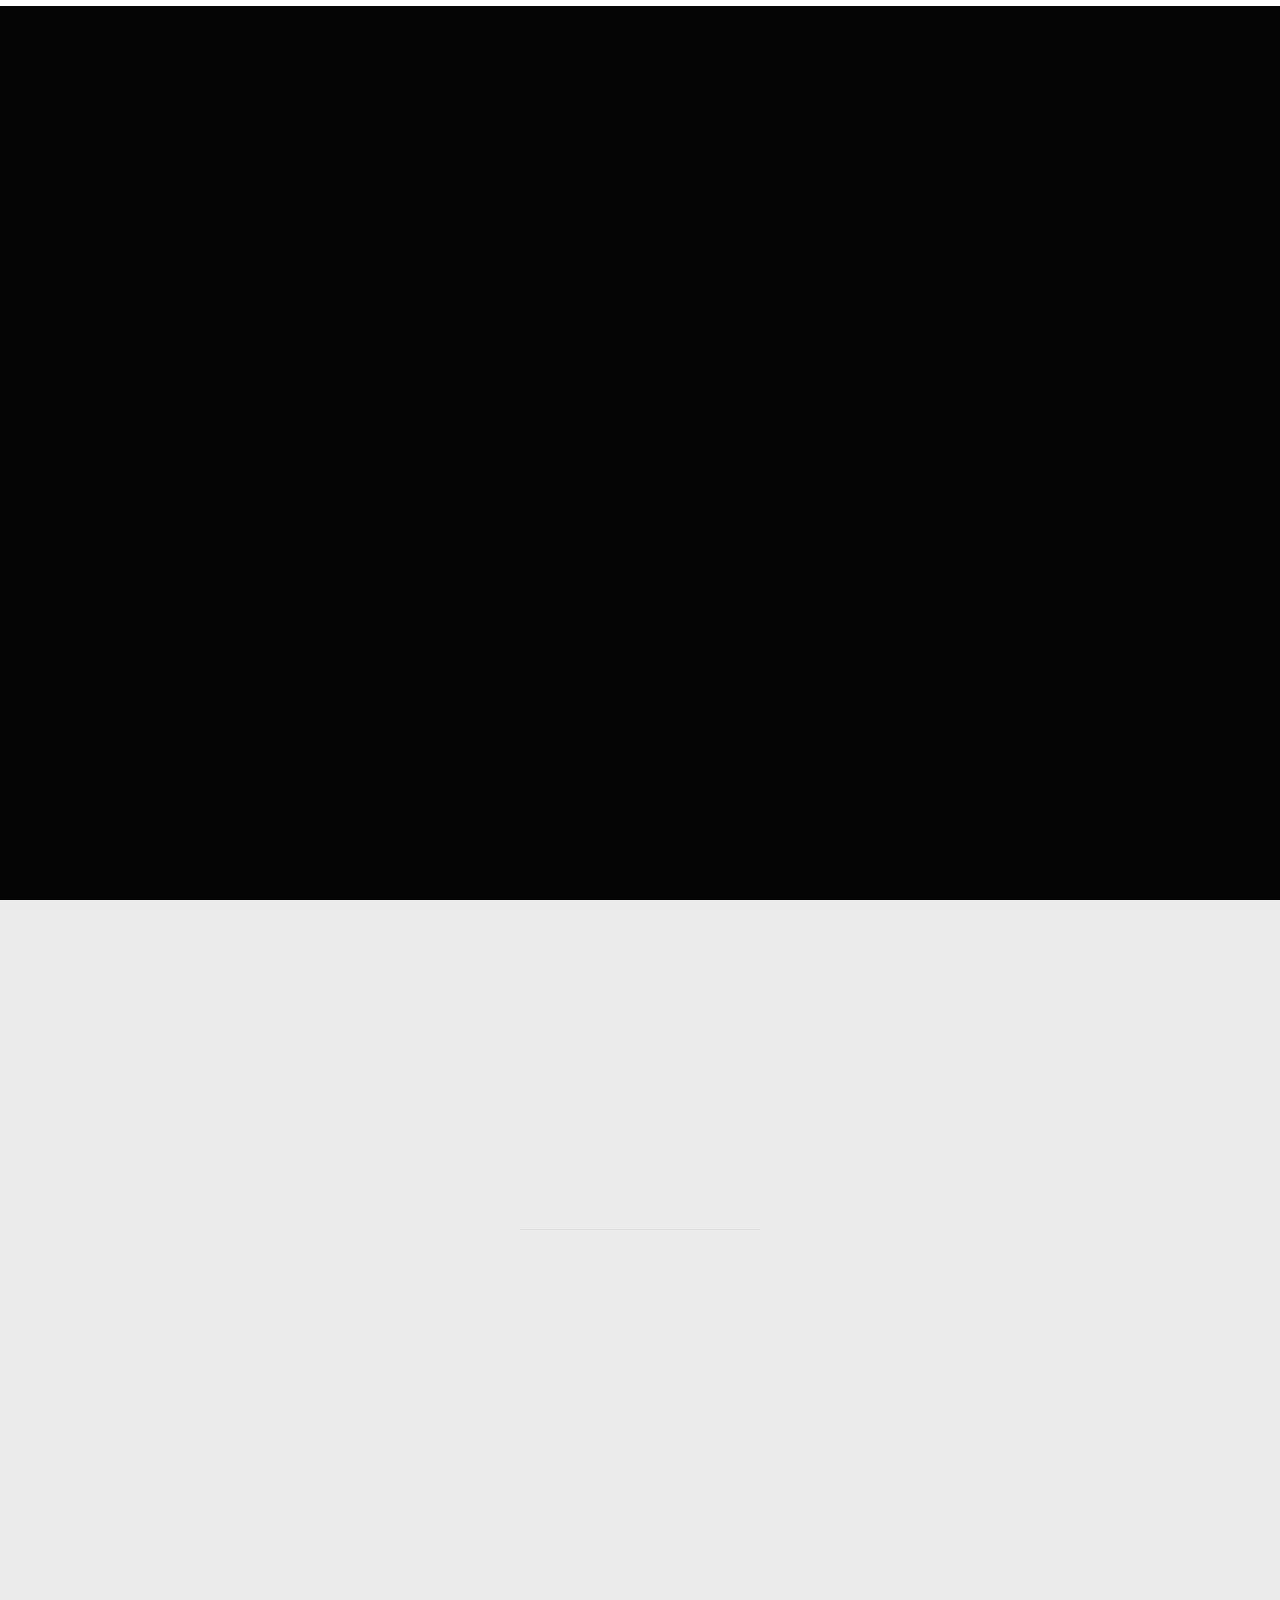
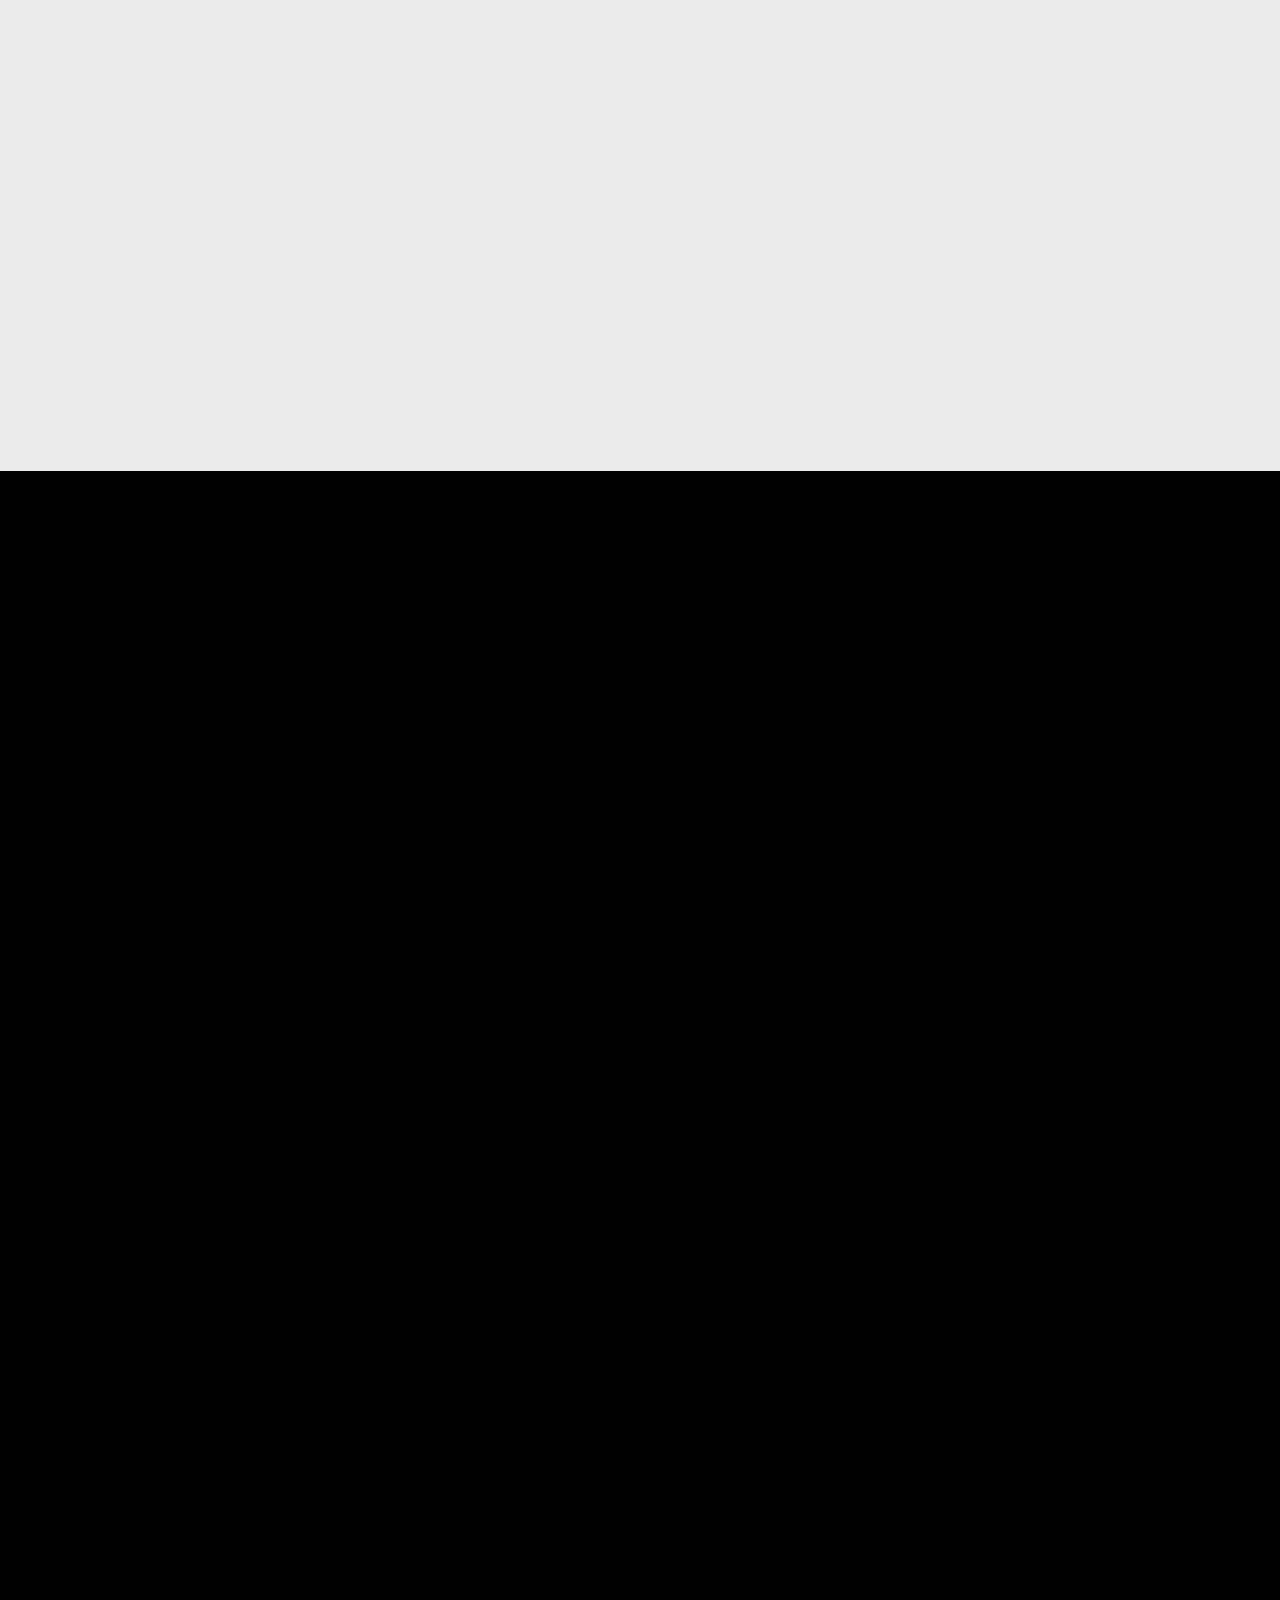
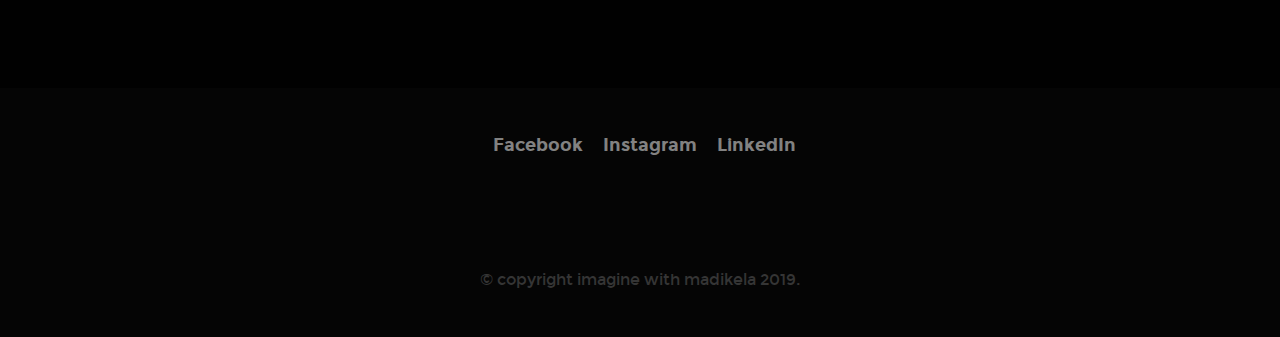
==== portfolio.html @ c9f5ab36 "Portfolio Website" ====
<!DOCTYPE html>
<!--[if IE 8 ]><html class="no-js oldie ie8" lang="en"> <![endif]-->
<!--[if IE 9 ]><html class="no-js oldie ie9" lang="en"> <![endif]-->
<!--[if (gte IE 9)|!(IE)]><!--><html class="no-js" lang="en"> <!--<![endif]-->
<head>

   <!--- basic page needs
   ================================================== -->
   <meta charset="utf-8">
	<title>Madikela Dikgale | Portfolio</title>
	<meta name="description" content="">  
	<meta name="author" content="">

   <!-- mobile specific metas
   ================================================== -->
	<meta name="viewport" content="width=device-width, initial-scale=1, maximum-scale=1">

 	<!-- CSS
   ================================================== -->
   <link rel="stylesheet" href="css/base.css">
   <link rel="stylesheet" href="css/vendor.css">  
   <link rel="stylesheet" href="css/main.css">  

   <!-- script
   ================================================== -->
	<script src="js/modernizr.js"></script>
	<script src="js/pace.min.js"></script>

   <!-- favicons
	================================================== -->
	<link rel="shortcut icon" href="icon.fw.png" type="image/x-icon">
	<link rel="icon" href="icon.fw.png" type="image/x-icon">

</head>


<body id="top">

	<!-- header 
   ================================================== -->
   <header> 

   	<div class="header-logo">
	      <a href="index.html">madikela</a>
	   </div> 

		<a id="header-menu-trigger" href="#0">
		 	<span class="header-menu-text">Menu</span>
		  	<span class="header-menu-icon"></span>
		</a> 

		<nav id="menu-nav-wrap">

			<a href="#0" class="close-button" title="close"><span>Close</span></a>	

	   	<h3>madikela</h3>  

			<ul class="nav-list">
				<li class="current"><a href="index.html" title="">Profile</a></li>
				<li><a href="portfolio.html" title="">Portfolio</a></li>										
			</ul>	

			<ul class="header-social-list">
	         <li>
	         	<a href="www.facebook.com/kdikgale"><i class="fa fa-facebook-square"></i></a>
	         </li>
	         <li>
	         	<a href="www.instagram.com/madikela_dikgale"><i class="fa fa-instagram"></i></a>
	         </li>
	         <li>
	         	<a href="https://www.linkedin.com/in/madikela-dikgale-489550ba/"><i class="fa fa-linkedin"></i></a>
	         </li>
	      </ul>		

		</nav>  <!-- end #menu-nav-wrap -->

	</header> <!-- end header -->  


   <!-- home
   ================================================== -->
   <section id="home">

   	<div class="overlay"></div><div class="gradient-overlay"></div>

   	<div class="home-content-table">		   

		   <div class="home-content-tablecell">
		   	<div class="row">
		   		<div class="col-twelve">		   			
			  			<div class="home-bottom-text">

			  				<h3 class="animate-intro">Hello, World.</h3>
				  			<h1 class="animate-intro">
							I am Madikela Dikgale. <br>
							Graphic Designer, Conceptualist &amp; <br> 
							Visual Artist <br> 
			  			  </h1>	

							<ul class="home-section-links">
								<li class="animate-intro">More <a href="index.html">About Me</a></li>
								<li class="animate-intro">Contact <a href="#contact" class="smoothscroll">By Email</a></li>								
							</ul>

			  			</div> <!-- end home-bottom-text -->
			   	</div> <!-- end col-twelve --> 
		   	</div> <!-- end row --> 
		   </div> <!-- end home-content-tablecell --> 		   
		</div> <!-- end home-content-table -->

		<a href="#about" class="scroll-icon smoothscroll">		
		   <span class="icon-DownArrow"></span>
		</a>	
   
   </section> <!-- end home -->

	<!-- portfolio
   ================================================== -->
   <section id="portfolio">

   	<div class="row narrow section-intro with-bottom-sep">
   		<div class="col-twelve">
   			<h3 class="animate-this">Portfolio</h3>
	   		<h1 class="animate-this">See My Latest Projects.</h1>  			
	   		
	   		<p class="lead animate-this">Imagine with Madikela</p>	   			
   		</div>   		
   	</div> <!-- end row section-intro -->

   	<div class="row portfolio-content">
   		<div class="col-twelve">
   			<div id="folio-wrap" class="bricks-wrapper">					

   				<div class="brick folio-item">
	               <div class="item-wrap animate-this" data-src="images/portfolio/mapa.jpg" data-sub-html="#01" > 	
	                  <a href="#" class="overlay">
	                  	<img src="images/portfolio/mapa.jpg" alt="Painting">	                     
	                     <div class="item-text">
	                     	<span class="folio-types">
		     					      Digital Illustration
		     					   </span>
     					   <h3 class="folio-title">Digital Portrait: Family</h3>	     					   
		     					</div>                                        
	                  </a>
	               </div> <!-- end item-wrap -->
						
						<div id="01" class='hide'>
							<h4>Digital Portrait: Family</h4>
						</div>
	        		</div> <!-- end folio-item -->

	        		<div class="brick folio-item">
	               <div class="item-wrap animate-this" data-src="images/portfolio/MTV Base Boards001.jpg" data-sub-html="#02"> 	
	                  <a href="#" class="overlay">
	                  	<img src="images/portfolio/MTV Base Boards001 Small.jpg" alt="Visual Board">	                     
	                     <div class="item-text">
	                     	<span class="folio-types">
		     					      MTV Base Channel Rebrand
		     					   </span>
     					   <h3 class="folio-title">Visual Board Look & Feel</h3>  	     					   
		     					</div>                                        
	                  </a>
	               </div> <!-- end item-wrap -->

	               <div id="02" class='hide'>
							<h4>MTV Base Visual Board</h4>
						</div>	               
	        		</div> <!-- end folio-item -->

	        		<div class="brick folio-item">
	               <div class="item-wrap animate-this" data-src="images/portfolio/MTV Base Boards002.jpg" data-sub-html="#03" >   	
	                  <a href="#" class="overlay">
	                  	<img src="images/portfolio/MTV Base Boards002 Small.jpg" alt="Explore">	                     
	                     <div class="item-text">	                     		     					    
		     					   <span class="folio-types">
		     					      MTV Base Channel Rebrand
		     					   </span>
     					   <h3 class="folio-title">Visual Board Look & Feel</h3>
		     					</div>                                        
	                  </a>
	               </div> <!-- end item-wrap -->	

	               <div id="03" class='hide'>
							<h4>MTV Base Visual Board</h4>
						</div>               
	        		</div> <!-- end folio-item -->

					<div class="brick folio-item">
	               <div class="item-wrap animate-this"  data-src="images/portfolio/Flower2.jpg"  data-sub-html="#04" >
	                  <a href="#" class="overlay">
	                  	<img src="images/portfolio/Flower2.jpg" alt="Minimalismo">	                     
	                     <div class="item-text">	     					    
		     					   <span class="folio-types">
		     					      Digital Illustration
		     					   </span>
     					   <h3 class="folio-title">Digital Portrait: Beauty</h3>
		     					</div>                                        
	                  </a>
	               </div> <!-- end item-wrap -->

	               <div id="04" class='hide'>
							<h4>Digital Portrait: Beauty</h4>
						</div>  	               
	        		</div> <!-- end folio-item -->

					<div class="brick folio-item">
	               <div class="item-wrap animate-this"  data-src="images/portfolio/Lesiba1.jpg"  data-sub-html="#05" >  	
	                  <a href="#" class="overlay">
	                  	<img src="images/portfolio/Lesiba1.jpg" alt="paint">	                     
	                     <div class="item-text">	     					    
		     					   <span class="folio-types">
		     					      Digital Illustration
		     					   </span>
     					   <h3 class="folio-title">Digital Portrait: Raw</h3>
		     					</div>                                        
	                  </a>
	               </div> <!-- end item-wrap -->

	               <div id="05" class='hide'>
							<h4>Digital Portrait: Raw</h4>
						</div>	               
	        		</div> <!-- end folio-item -->
	           
					<div class="brick folio-item">
	               <div class="item-wrap animate-this"  data-src="images/portfolio/MTV Base Boards003.jpg"  data-sub-html="#06">     	
	                  <a href="#" class="overlay">
	                  	<img src="images/portfolio/MTV Base Boards003 Small.jpg" alt="flowers">	                     
	                     <div class="item-text">	     					    
		     					   <span class="folio-types">
		     					      MTV Base Channel Rebrand
		     					   </span>
     					   <h3 class="folio-title">Visual Board Look & Feel</h3>
		     					</div>                                        
	                  </a>
	               </div> <!-- end item-wrap -->

	               <div id="06" class='hide'>
							<h4>Visual Board Look & Feel</h4>
						</div>	               
	        		</div> <!-- end folio-item --> 

		  </div>	               
       		  </div> <!-- end folio-item -->  				  				

   			</div> <!-- end folio-wrap -->
   		</div> <!-- end twelve -->
   	</div> <!-- end portfolio-content -->   	

   </section>  <!-- end portfolio -->

	<!-- contact
   ================================================== -->
   <section id="contact">

      <div class="overlay"></div>

		<div class="row narrow section-intro">
   		<div class="col-twelve">
   			<h3 class="animate-this">Hit Me Up</h3>
   			<h1 class="animate-this">I'm Available for Freelance Work. Feel Free to Contact Me.</h1>

   			<p class="lead animate-this">An Infusion of Composition in Design</p>
   		</div> 
   	</div> <!-- end section-intro -->

   	<div class="row contact-form">
   		<div class="col-twelve">

            <!-- form -->
            <form name="contactForm" id="contactForm" method="post">
      			

                  <div class="form-field animate-this">
 						   <input name="contactName" type="text" id="contactName" placeholder="Name" value="" minlength="2" required="">
                  </div>
                  <div class="form-field animate-this">
	      			   <input name="contactEmail" type="email" id="contactEmail" placeholder="Email" value="" required="">
	               </div>
                  <div class="form-field animate-this">
	     				   <input name="contactSubject" type="text" id="contactSubject" placeholder="Subject" value="">
	               </div>                       
                  <div class="form-field animate-this">
	                 	<textarea name="contactMessage" id="contactMessage" placeholder="Message" rows="10" cols="50" required></textarea>
	               </div> 

                  <div class="form-field animate-this">
                     <button class="submitform">Submit</button>

                     <div id="submit-loader">
                        <div class="text-loader">Sending...</div>                             
       				      <div class="s-loader">
								  	<div class="bounce1"></div>
								  	<div class="bounce2"></div>
								  	<div class="bounce3"></div>
								</div>
							</div>
                  </div>

      			
      		</form> <!-- Form End -->

            <!-- contact-warning -->
            <div id="message-warning"></div> 

            <!-- contact-success -->
      		<div id="message-success">
               <i class="fa fa-check"></i>Your message was sent, thank you!<br>
      		</div>

         </div> <!-- end col-twelve -->   		
   	</div> <!-- end row contact-form -->

   	<div class="row contact-info">

   		<div class="col-four tab-full">
   			<h5 class="animate-this">Where to find me</h5>

   			<p class="animate-this">
            300 Unisig 504<br>
            Cnr Adcock and 12th Avenue, Gezina<br>
            0084 Pretoria
            </p>
   		</div> <!-- end col-four -->

   		<div class="col-four tab-full collapse">
   			<h5 class="animate-this">Email Me At</h5>

   			<p class="animate-this">
   				khomotjod@gmail.com<br>			     
	      </p>
   		</div> <!-- end col-four -->

   		<div class="col-four tab-full">
   			<h5 class="animate-this">Call Me At</h5>

   			<p class="animate-this">
   				Phone: 060 771 1045<br>
	      </p>
   		</div> <!-- end col-four -->
   		
   	</div> <!-- end row contact-info -->
		
	</section> <!-- end contact -->


	<!-- footer
   ================================================== -->
	<footer>
     	<div class="row">

     		<div class="col-twelve tab-full social">
     			<ul class="footer-social">        
			      <li><a href="www.facebook.com/kdikgale">Facebook</a></li>
			      <li><a href="www.instagram.com/madikela_dikgale">Instagram</a></li>
			      <li><a href="https://www.linkedin.com/in/madikela-dikgale-489550ba/">LinkedIn</a></li>
			   </ul> 	      		
	      </div>

      	<div class="col-twelve tab-full">
	      	<div class="copyright">
		        	<span>© copyright imagine with madikela 2019.</span> 		        	         	
		      </div>		                  
	      </div>      	

      </div> <!-- end row -->

      <div id="go-top">
		   <a class="smoothscroll" title="Back to Top" href="#top"><i class="icon-UpArrow"></i></a>
		</div>		
   </footer>

   <div id="preloader"> 
    	<div id="loader"></div>
   </div> 

   <!-- Java Script
   ================================================== --> 
   <script src="js/jquery-2.1.3.min.js"></script>
   <script src="js/plugins.js"></script>
   <script src="js/main.js"></script>

</body>

</html>
---- css/base.css ----
/* =================================================================== 
 *
 *  Base Stylesheet
 *
 *  ------------------------------------------------------------------
 *
 *  TOC:
 *  01. reset
 *  02. basic/base setup styles
 *  03. grid
 *  04. block grids
 *  05. MISC
 *
 * =================================================================== */


/* ===================================================================
 *  01. reset - normalize.css v3.0.2 | MIT License | git.io/normalize
 *
 * ------------------------------------------------------------------- */
html {
	font-family: sans-serif;
	-ms-text-size-adjust: 100%;
	-webkit-text-size-adjust: 100%;
}

body {
	margin: 0;
}

article,
aside,
details,
figcaption,
figure,
footer,
header,
hgroup,
main,
menu,
nav,
section,
summary {
	display: block;
}

audio,
canvas,
progress,
video {
	display: inline-block;
	vertical-align: baseline;
}

audio:not([controls]) {
	display: none;
	height: 0;
}

[hidden],
template {
	display: none;
}

a {
	background: transparent;
}

a:active,
a:hover {
	outline: 0;
}

abbr[title] {
	border-bottom: 1px dotted;
}

b,
strong {
	font-weight: bold;
}

dfn {
	font-style: italic;
}

h1 {
	font-size: 2em;
	margin: 0.67em 0;
}

mark {
	background: #ff0;
	color: #000;
}

small {
	font-size: 80%;
}

sub,
sup {
	font-size: 75%;
	line-height: 0;
	position: relative;
	vertical-align: baseline;
}

sup {
	top: -0.5em;
}

sub {
	bottom: -0.25em;
}

img {
	border: 0;
}

svg:not(:root) {
	overflow: hidden;
}

figure {
	margin: 1em 40px;
}

hr {
	-moz-box-sizing: content-box;
	box-sizing: content-box;
	height: 0;
}

pre {
	overflow: auto;
}

code,
kbd,
pre,
samp {
	font-family: monospace, monospace;
	font-size: 1em;
}

button,
input,
optgroup,
select,
textarea {
	color: inherit;
	font: inherit;
	margin: 0;
}

button {
	overflow: visible;
}

button,
select {
	text-transform: none;
}

button,
html input[type="button"],
input[type="reset"],
input[type="submit"] {
	-webkit-appearance: button;
	cursor: pointer;
}

button[disabled],
html input[disabled] {
	cursor: default;
}

button::-moz-focus-inner,
input::-moz-focus-inner {
	border: 0;
	padding: 0;
}

input {
	line-height: normal;
}

input[type="checkbox"],
input[type="radio"] {
	box-sizing: border-box;
	padding: 0;
}

input[type="number"]::-webkit-inner-spin-button,
input[type="number"]::-webkit-outer-spin-button {
	height: auto;
}

input[type="search"] {
	-webkit-appearance: textfield;
	-moz-box-sizing: content-box;
	-webkit-box-sizing: content-box;
	box-sizing: content-box;
}

input[type="search"]::-webkit-search-cancel-button,
input[type="search"]::-webkit-search-decoration {
	-webkit-appearance: none;
}

fieldset {
	border: 1px solid #c0c0c0;
	margin: 0 2px;
	padding: 0.35em 0.625em 0.75em;
}

legend {
	border: 0;
	padding: 0;
}

textarea {
	overflow: auto;
}

optgroup {
	font-weight: bold;
}

table {
	border-collapse: collapse;
	border-spacing: 0;
}

td,
th {
	padding: 0;
}


/* ===================================================================
 *  02. basic/base setup styles - (_basic.scss)
 *
 * ------------------------------------------------------------------- */
html {
	font-size: 62.5%;
	box-sizing: border-box;
}

*,
*::before,
*::after {
	box-sizing: inherit;
}

body {
	font-weight: normal;
	line-height: 1;
	text-rendering: optimizeLegibility;
	word-wrap: break-word;
	-webkit-overflow-scrolling: touch;
	-webkit-text-size-adjust: none;
}

body,
input,
button {
	-moz-osx-font-smoothing: grayscale;
	-webkit-font-smoothing: antialiased;
}

/* ------------------------------------------------------------------- 
 * Media - (_basic.scss)
 * ------------------------------------------------------------------- */
img,
video {
	max-width: 100%;
	height: auto;
}

/* ------------------------------------------------------------------- 
 * Typography resets - (_basic.scss)
 * ------------------------------------------------------------------- */
div, dl, dt, dd, ul, ol, li, h1, h2, h3, h4, h5, h6, pre, form, p, blockquote, th, td {
	margin: 0;
	padding: 0;
}

h1, h2, h3, h4, h5, h6 {
	-webkit-font-variant-ligatures: common-ligatures;
	-moz-font-variant-ligatures: common-ligatures;
	font-variant-ligatures: common-ligatures;
	text-rendering: optimizeLegibility;
}

em,
i {
	font-style: italic;
	line-height: inherit;
}

strong,
b {
	font-weight: bold;
	line-height: inherit;
}

small {
	font-size: 60%;
	line-height: inherit;
}

ol,
ul {
	list-style: none;
}

li {
	display: block;
}

/* ------------------------------------------------------------------- 
 * links - (_basic.scss)
 * ------------------------------------------------------------------- */
a {
	text-decoration: none;
	line-height: inherit;
}

a img {
	border: none;
}

/* ------------------------------------------------------------------- 
 * inputs - (_basic.scss)
 * ------------------------------------------------------------------- */
fieldset {
	margin: 0;
	padding: 0;
}

input[type="email"],
input[type="number"],
input[type="search"],
input[type="text"],
input[type="tel"],
input[type="url"],
input[type="password"],
textarea {
	-webkit-appearance: none;
	-moz-appearance: none;
	-ms-appearance: none;
	-o-appearance: none;
	appearance: none;
}

/* ===================================================================
 *  03. grid - (_grid.scss)
 *
 * ------------------------------------------------------------------- */
.row {
	width: 94%;
	max-width: 1170px;
	margin: 0 auto;
}

.row:before,
.row:after {
	content: "";
	display: table;
}

.row:after {
	clear: both;
}

.row .row {
	width: auto;
	max-width: none;
	margin-left: -20px;
	margin-right: -20px;
}

[class*="col-"],
.bgrid {
	float: left;
}

[class*="col-"] + [class*="col-"].end {
	float: right;
}

[class*="col-"] {
	padding: 0 20px;
}

.col-one {
	width: 8.33333%;
}

.col-two,
.col-1-6 {
	width: 16.66667%;
}

.col-three,
.col-1-4 {
	width: 25%;
}

.col-four,
.col-1-3 {
	width: 33.33333%;
}

.col-five {
	width: 41.66667%;
}

.col-six,
.col-1-2 {
	width: 50%;
}

.col-seven {
	width: 58.33333%;
}

.col-eight,
.col-2-3 {
	width: 66.66667%;
}

.col-nine,
.col-3-4 {
	width: 75%;
}

.col-ten,
.col-5-6 {
	width: 83.33333%;
}

.col-eleven {
	width: 91.66667%;
}

.col-twelve,
.col-full {
	width: 100%;
}

/* ------------------------------------------------------------------- 
 * small screens - (_grid.scss)
 * ------------------------------------------------------------------- */
@media screen and (max-width:1024px) {
	.row .row {
		margin-left: -18px;
		margin-right: -18px;
	}

	[class*="col-"] {
		padding: 0 18px;
	}

}

/* ------------------------------------------------------------------- 
 * tablets - (_grid.scss)
 * ------------------------------------------------------------------- */
@media screen and (max-width:768px) {
	.row {
		width: auto;
		padding-left: 30px;
		padding-right: 30px;
	}

	.row .row {
		padding-left: 0;
		padding-right: 0;
		margin-left: -15px;
		margin-right: -15px;
	}

	[class*="col-"] {
		padding: 0 15px;
	}

	.tab-1-4 {
		width: 25%;
	}

	.tab-1-3 {
		width: 33.33333%;
	}

	.tab-1-2 {
		width: 50%;
	}

	.tab-2-3 {
		width: 66.66667%;
	}

	.tab-3-4 {
		width: 75%;
	}

	.tab-full {
		width: 100%;
	}

}

/* ------------------------------------------------------------------- 
 * large mobile devices - (_grid.scss)
 * ------------------------------------------------------------------- */
@media screen and (max-width:600px) {
	.row {
		padding-left: 25px;
		padding-right: 25px;
	}

	.row .row {
		margin-left: -10px;
		margin-right: -10px;
	}

	[class*="col-"] {
		padding: 0 10px;
	}

	.mob-1-4 {
		width: 25%;
	}

	.mob-1-2 {
		width: 50%;
	}

	.mob-3-4 {
		width: 75%;
	}

	.mob-full {
		width: 100%;
	}

}

/* ------------------------------------------------------------------- 
 * small mobile devices - (_grid.scss)
 * ------------------------------------------------------------------- */
@media screen and (max-width:400px) {
	.row .row {
		padding-left: 0;
		padding-right: 0;
		margin-left: 0;
		margin-right: 0;
	}

	[class*="col-"] {
		width: 100% !important;
		float: none !important;
		clear: both !important;
		margin-left: 0;
		margin-right: 0;
		padding: 0;
	}

	[class*="col-"] + [class*="col-"].end {
		float: none;
	}

}

/* ===================================================================
 *  04. block grids - (_grid.scss)
 *
 * ------------------------------------------------------------------- */
[class*="block-"]:before,
[class*="block-"]:after {
	content: "";
	display: table;
}

[class*="block-"]:after {
	clear: both;
}

.block-1-6 .bgrid {
	width: 16.66667%;
}

.block-1-4 .bgrid {
	width: 25%;
}

.block-1-3 .bgrid {
	width: 33.33333%;
}

.block-1-2 .bgrid {
	width: 50%;
}

/**
 * Clearing for block grid columns. Allow columns with 
 * different heights to align properly.
 */
.block-1-6 .bgrid:nth-child(6n+1),
.block-1-4 .bgrid:nth-child(4n+1),
.block-1-3 .bgrid:nth-child(3n+1),
.block-1-2 .bgrid:nth-child(2n+1) {
	clear: both;
}

/* ------------------------------------------------------------------- 
 * small screens - (_grid.scss)
 * ------------------------------------------------------------------- */
@media screen and (max-width:1024px) {
	.block-s-1-6 .bgrid {
		width: 16.66667%;
	}

	.block-s-1-4 .bgrid {
		width: 25%;
	}

	.block-s-1-3 .bgrid {
		width: 33.33333%;
	}

	.block-s-1-2 .bgrid {
		width: 50%;
	}

	.block-s-full .bgrid {
		width: 100%;
		clear: both;
	}

	[class*="block-s-"] .bgrid:nth-child(n) {
		clear: none;
	}

	.block-s-1-6 .bgrid:nth-child(6n+1),
	.block-s-1-4 .bgrid:nth-child(4n+1),
	.block-s-1-3 .bgrid:nth-child(3n+1),
	.block-s-1-2 .bgrid:nth-child(2n+1) {
		clear: both;
	}

}

/* ------------------------------------------------------------------- 
 * tablets - (_grid.scss)
 * ------------------------------------------------------------------- */
@media screen and (max-width:768px) {
	.block-tab-1-6 .bgrid {
		width: 16.66667%;
	}

	.block-tab-1-4 .bgrid {
		width: 25%;
	}

	.block-tab-1-3 .bgrid {
		width: 33.33333%;
	}

	.block-tab-1-2 .bgrid {
		width: 50%;
	}

	.block-tab-full .bgrid {
		width: 100%;
		clear: both;
	}

	[class*="block-tab-"] .bgrid:nth-child(n) {
		clear: none;
	}

	.block-tab-1-6 .bgrid:nth-child(6n+1),
	.block-tab-1-4 .bgrid:nth-child(4n+1),
	.block-tab-1-3 .bgrid:nth-child(3n+1),
	.block-tab-1-2 .bgrid:nth-child(2n+1) {
		clear: both;
	}

}

/* ------------------------------------------------------------------- 
 * large mobile devices - (_grid.scss)
 * ------------------------------------------------------------------- */
@media screen and (max-width:600px) {
	.block-mob-1-6 .bgrid {
		width: 16.66667%;
	}

	.block-mob-1-4 .bgrid {
		width: 25%;
	}

	.block-mob-1-3 .bgrid {
		width: 33.33333%;
	}

	.block-mob-1-2 .bgrid {
		width: 50%;
	}

	.block-mob-full .bgrid {
		width: 100%;
		clear: both;
	}

	[class*="block-mob-"] .bgrid:nth-child(n) {
		clear: none;
	}

	.block-mob-1-6 .bgrid:nth-child(6n+1),
	.block-mob-1-4 .bgrid:nth-child(4n+1),
	.block-mob-1-3 .bgrid:nth-child(3n+1),
	.block-mob-1-2 .bgrid:nth-child(2n+1) {
		clear: both;
	}

}

/* ------------------------------------------------------------------- 
 * stack on small mobile devices - (_grid.scss)
 * ------------------------------------------------------------------- */
@media screen and (max-width:400px) {
	.stack .bgrid {
		width: 100% !important;
		float: none !important;
		clear: both !important;
		margin-left: 0;
		margin-right: 0;
	}

}

/* ===================================================================
 *  05. MISC  - (_grid.scss)
 *
 * ------------------------------------------------------------------- */

/* Clearing - (http://nicolasgallagher.com/micro-clearfix-hack/
 */
.group:before,
.group:after {
	content: "";
	display: table;
}

.group:after {
	clear: both;
}

/* Misc Helper Styles 
 */
.hide {
	display: none;
}

.invisible {
	visibility: hidden;
}

.antialiased {
	-webkit-font-smoothing: antialiased;
	-moz-osx-font-smoothing: grayscale;
}

.overflow-hidden {
	overflow: hidden;
}

.remove-bottom {
	margin-bottom: 0;
}

.half-bottom {
	margin-bottom: 1.5rem !important;
}

.add-bottom {
	margin-bottom: 3rem !important;
}

.no-border {
	border: none;
}

.full-width {
	width: 100%;
}

.text-center {
	text-align: center;
}

.text-left {
	text-align: left;
}

.text-right {
	text-align: right;
}

.pull-left {
	float: left;
}

.pull-right {
	float: right;
}

.align-center {
	margin-left: auto;
	margin-right: auto;
	text-align: center;
}
---- css/vendor.css ----
/* =================================================================== 
 *
 *  Vendor/Third Party CSS 
 *
 *  ------------------------------------------------------------------
 *
 *  TOC:
 *  01. Animate.css
 *  02. Lightgallery.css
 *
 * =================================================================== */


/* -------------------------------------------------------------------
 * 01. 
 * Animate.css - http://daneden.me/animate
 * Licensed under the MIT license - http://opensource.org/licenses/MIT
 *
 * Copyright (c) 2015 Daniel Eden
 * =================================================================== */

.animated {
	-webkit-animation-duration: 1s;
	animation-duration: 1s;
	-webkit-animation-fill-mode: both;
	animation-fill-mode: both;
}

.animated.infinite {
	-webkit-animation-iteration-count: infinite;
	animation-iteration-count: infinite;
}

.animated.hinge {
	-webkit-animation-duration: 2s;
	animation-duration: 2s;
}

.animated.bounceIn,
.animated.bounceOut,
.animated.flipOutX,
.animated.flipOutY {
	-webkit-animation-duration: .75s;
	animation-duration: .75s;
}

@-webkit-keyframes bounce {
	20%,
	53%,
	80%,
	from,
	to {
		-webkit-animation-timing-function: cubic-bezier(0.215, 0.61, 0.355, 1);
		animation-timing-function: cubic-bezier(0.215, 0.61, 0.355, 1);
		-webkit-transform: translate3d(0, 0, 0);
		transform: translate3d(0, 0, 0);
	}

	40%,
	43% {
		-webkit-animation-timing-function: cubic-bezier(0.755, 0.05, 0.855, 0.06);
		animation-timing-function: cubic-bezier(0.755, 0.05, 0.855, 0.06);
		-webkit-transform: translate3d(0, -30px, 0);
		transform: translate3d(0, -30px, 0);
	}

	70% {
		-webkit-animation-timing-function: cubic-bezier(0.755, 0.05, 0.855, 0.06);
		animation-timing-function: cubic-bezier(0.755, 0.05, 0.855, 0.06);
		-webkit-transform: translate3d(0, -15px, 0);
		transform: translate3d(0, -15px, 0);
	}

	90% {
		-webkit-transform: translate3d(0, -4px, 0);
		transform: translate3d(0, -4px, 0);
	}

}

@keyframes bounce {
	20%,
	53%,
	80%,
	from,
	to {
		-webkit-animation-timing-function: cubic-bezier(0.215, 0.61, 0.355, 1);
		animation-timing-function: cubic-bezier(0.215, 0.61, 0.355, 1);
		-webkit-transform: translate3d(0, 0, 0);
		transform: translate3d(0, 0, 0);
	}

	40%,
	43% {
		-webkit-animation-timing-function: cubic-bezier(0.755, 0.05, 0.855, 0.06);
		animation-timing-function: cubic-bezier(0.755, 0.05, 0.855, 0.06);
		-webkit-transform: translate3d(0, -30px, 0);
		transform: translate3d(0, -30px, 0);
	}

	70% {
		-webkit-animation-timing-function: cubic-bezier(0.755, 0.05, 0.855, 0.06);
		animation-timing-function: cubic-bezier(0.755, 0.05, 0.855, 0.06);
		-webkit-transform: translate3d(0, -15px, 0);
		transform: translate3d(0, -15px, 0);
	}

	90% {
		-webkit-transform: translate3d(0, -4px, 0);
		transform: translate3d(0, -4px, 0);
	}

}

.bounce {
	-webkit-animation-name: bounce;
	animation-name: bounce;
	-webkit-transform-origin: center bottom;
	transform-origin: center bottom;
}

@-webkit-keyframes flash {
	50%,
	from,
	to {
		opacity: 1;
	}

	25%,
	75% {
		opacity: 0;
	}

}

@keyframes flash {
	50%,
	from,
	to {
		opacity: 1;
	}

	25%,
	75% {
		opacity: 0;
	}

}

.flash {
	-webkit-animation-name: flash;
	animation-name: flash;
}

@-webkit-keyframes pulse {
	from {
		-webkit-transform: scale3d(1, 1, 1);
		transform: scale3d(1, 1, 1);
	}

	50% {
		-webkit-transform: scale3d(1.05, 1.05, 1.05);
		transform: scale3d(1.05, 1.05, 1.05);
	}

	to {
		-webkit-transform: scale3d(1, 1, 1);
		transform: scale3d(1, 1, 1);
	}

}

@keyframes pulse {
	from {
		-webkit-transform: scale3d(1, 1, 1);
		transform: scale3d(1, 1, 1);
	}

	50% {
		-webkit-transform: scale3d(1.05, 1.05, 1.05);
		transform: scale3d(1.05, 1.05, 1.05);
	}

	to {
		-webkit-transform: scale3d(1, 1, 1);
		transform: scale3d(1, 1, 1);
	}

}

.pulse {
	-webkit-animation-name: pulse;
	animation-name: pulse;
}

@-webkit-keyframes rubberBand {
	from {
		-webkit-transform: scale3d(1, 1, 1);
		transform: scale3d(1, 1, 1);
	}

	30% {
		-webkit-transform: scale3d(1.25, 0.75, 1);
		transform: scale3d(1.25, 0.75, 1);
	}

	40% {
		-webkit-transform: scale3d(0.75, 1.25, 1);
		transform: scale3d(0.75, 1.25, 1);
	}

	50% {
		-webkit-transform: scale3d(1.15, 0.85, 1);
		transform: scale3d(1.15, 0.85, 1);
	}

	65% {
		-webkit-transform: scale3d(0.95, 1.05, 1);
		transform: scale3d(0.95, 1.05, 1);
	}

	75% {
		-webkit-transform: scale3d(1.05, 0.95, 1);
		transform: scale3d(1.05, 0.95, 1);
	}

	to {
		-webkit-transform: scale3d(1, 1, 1);
		transform: scale3d(1, 1, 1);
	}

}

@keyframes rubberBand {
	from {
		-webkit-transform: scale3d(1, 1, 1);
		transform: scale3d(1, 1, 1);
	}

	30% {
		-webkit-transform: scale3d(1.25, 0.75, 1);
		transform: scale3d(1.25, 0.75, 1);
	}

	40% {
		-webkit-transform: scale3d(0.75, 1.25, 1);
		transform: scale3d(0.75, 1.25, 1);
	}

	50% {
		-webkit-transform: scale3d(1.15, 0.85, 1);
		transform: scale3d(1.15, 0.85, 1);
	}

	65% {
		-webkit-transform: scale3d(0.95, 1.05, 1);
		transform: scale3d(0.95, 1.05, 1);
	}

	75% {
		-webkit-transform: scale3d(1.05, 0.95, 1);
		transform: scale3d(1.05, 0.95, 1);
	}

	to {
		-webkit-transform: scale3d(1, 1, 1);
		transform: scale3d(1, 1, 1);
	}

}

.rubberBand {
	-webkit-animation-name: rubberBand;
	animation-name: rubberBand;
}

@-webkit-keyframes shake {
	from,
	to {
		-webkit-transform: translate3d(0, 0, 0);
		transform: translate3d(0, 0, 0);
	}

	10%,
	30%,
	50%,
	70%,
	90% {
		-webkit-transform: translate3d(-10px, 0, 0);
		transform: translate3d(-10px, 0, 0);
	}

	20%,
	40%,
	60%,
	80% {
		-webkit-transform: translate3d(10px, 0, 0);
		transform: translate3d(10px, 0, 0);
	}

}

@keyframes shake {
	from,
	to {
		-webkit-transform: translate3d(0, 0, 0);
		transform: translate3d(0, 0, 0);
	}

	10%,
	30%,
	50%,
	70%,
	90% {
		-webkit-transform: translate3d(-10px, 0, 0);
		transform: translate3d(-10px, 0, 0);
	}

	20%,
	40%,
	60%,
	80% {
		-webkit-transform: translate3d(10px, 0, 0);
		transform: translate3d(10px, 0, 0);
	}

}

.shake {
	-webkit-animation-name: shake;
	animation-name: shake;
}

@-webkit-keyframes swing {
	20% {
		-webkit-transform: rotate3d(0, 0, 1, 15deg);
		transform: rotate3d(0, 0, 1, 15deg);
	}

	40% {
		-webkit-transform: rotate3d(0, 0, 1, -10deg);
		transform: rotate3d(0, 0, 1, -10deg);
	}

	60% {
		-webkit-transform: rotate3d(0, 0, 1, 5deg);
		transform: rotate3d(0, 0, 1, 5deg);
	}

	80% {
		-webkit-transform: rotate3d(0, 0, 1, -5deg);
		transform: rotate3d(0, 0, 1, -5deg);
	}

	to {
		-webkit-transform: rotate3d(0, 0, 1, 0deg);
		transform: rotate3d(0, 0, 1, 0deg);
	}

}

@keyframes swing {
	20% {
		-webkit-transform: rotate3d(0, 0, 1, 15deg);
		transform: rotate3d(0, 0, 1, 15deg);
	}

	40% {
		-webkit-transform: rotate3d(0, 0, 1, -10deg);
		transform: rotate3d(0, 0, 1, -10deg);
	}

	60% {
		-webkit-transform: rotate3d(0, 0, 1, 5deg);
		transform: rotate3d(0, 0, 1, 5deg);
	}

	80% {
		-webkit-transform: rotate3d(0, 0, 1, -5deg);
		transform: rotate3d(0, 0, 1, -5deg);
	}

	to {
		-webkit-transform: rotate3d(0, 0, 1, 0deg);
		transform: rotate3d(0, 0, 1, 0deg);
	}

}

.swing {
	-webkit-transform-origin: top center;
	transform-origin: top center;
	-webkit-animation-name: swing;
	animation-name: swing;
}

@-webkit-keyframes tada {
	from {
		-webkit-transform: scale3d(1, 1, 1);
		transform: scale3d(1, 1, 1);
	}

	10%,
	20% {
		-webkit-transform: scale3d(0.9, 0.9, 0.9) rotate3d(0, 0, 1, -3deg);
		transform: scale3d(0.9, 0.9, 0.9) rotate3d(0, 0, 1, -3deg);
	}

	30%,
	50%,
	70%,
	90% {
		-webkit-transform: scale3d(1.1, 1.1, 1.1) rotate3d(0, 0, 1, 3deg);
		transform: scale3d(1.1, 1.1, 1.1) rotate3d(0, 0, 1, 3deg);
	}

	40%,
	60%,
	80% {
		-webkit-transform: scale3d(1.1, 1.1, 1.1) rotate3d(0, 0, 1, -3deg);
		transform: scale3d(1.1, 1.1, 1.1) rotate3d(0, 0, 1, -3deg);
	}

	to {
		-webkit-transform: scale3d(1, 1, 1);
		transform: scale3d(1, 1, 1);
	}

}

@keyframes tada {
	from {
		-webkit-transform: scale3d(1, 1, 1);
		transform: scale3d(1, 1, 1);
	}

	10%,
	20% {
		-webkit-transform: scale3d(0.9, 0.9, 0.9) rotate3d(0, 0, 1, -3deg);
		transform: scale3d(0.9, 0.9, 0.9) rotate3d(0, 0, 1, -3deg);
	}

	30%,
	50%,
	70%,
	90% {
		-webkit-transform: scale3d(1.1, 1.1, 1.1) rotate3d(0, 0, 1, 3deg);
		transform: scale3d(1.1, 1.1, 1.1) rotate3d(0, 0, 1, 3deg);
	}

	40%,
	60%,
	80% {
		-webkit-transform: scale3d(1.1, 1.1, 1.1) rotate3d(0, 0, 1, -3deg);
		transform: scale3d(1.1, 1.1, 1.1) rotate3d(0, 0, 1, -3deg);
	}

	to {
		-webkit-transform: scale3d(1, 1, 1);
		transform: scale3d(1, 1, 1);
	}

}

.tada {
	-webkit-animation-name: tada;
	animation-name: tada;
}

@-webkit-keyframes wobble {
	from {
		-webkit-transform: none;
		transform: none;
	}

	15% {
		-webkit-transform: translate3d(-25%, 0, 0) rotate3d(0, 0, 1, -5deg);
		transform: translate3d(-25%, 0, 0) rotate3d(0, 0, 1, -5deg);
	}

	30% {
		-webkit-transform: translate3d(20%, 0, 0) rotate3d(0, 0, 1, 3deg);
		transform: translate3d(20%, 0, 0) rotate3d(0, 0, 1, 3deg);
	}

	45% {
		-webkit-transform: translate3d(-15%, 0, 0) rotate3d(0, 0, 1, -3deg);
		transform: translate3d(-15%, 0, 0) rotate3d(0, 0, 1, -3deg);
	}

	60% {
		-webkit-transform: translate3d(10%, 0, 0) rotate3d(0, 0, 1, 2deg);
		transform: translate3d(10%, 0, 0) rotate3d(0, 0, 1, 2deg);
	}

	75% {
		-webkit-transform: translate3d(-5%, 0, 0) rotate3d(0, 0, 1, -1deg);
		transform: translate3d(-5%, 0, 0) rotate3d(0, 0, 1, -1deg);
	}

	to {
		-webkit-transform: none;
		transform: none;
	}

}

@keyframes wobble {
	from {
		-webkit-transform: none;
		transform: none;
	}

	15% {
		-webkit-transform: translate3d(-25%, 0, 0) rotate3d(0, 0, 1, -5deg);
		transform: translate3d(-25%, 0, 0) rotate3d(0, 0, 1, -5deg);
	}

	30% {
		-webkit-transform: translate3d(20%, 0, 0) rotate3d(0, 0, 1, 3deg);
		transform: translate3d(20%, 0, 0) rotate3d(0, 0, 1, 3deg);
	}

	45% {
		-webkit-transform: translate3d(-15%, 0, 0) rotate3d(0, 0, 1, -3deg);
		transform: translate3d(-15%, 0, 0) rotate3d(0, 0, 1, -3deg);
	}

	60% {
		-webkit-transform: translate3d(10%, 0, 0) rotate3d(0, 0, 1, 2deg);
		transform: translate3d(10%, 0, 0) rotate3d(0, 0, 1, 2deg);
	}

	75% {
		-webkit-transform: translate3d(-5%, 0, 0) rotate3d(0, 0, 1, -1deg);
		transform: translate3d(-5%, 0, 0) rotate3d(0, 0, 1, -1deg);
	}

	to {
		-webkit-transform: none;
		transform: none;
	}

}

.wobble {
	-webkit-animation-name: wobble;
	animation-name: wobble;
}

@-webkit-keyframes jello {
	11.1%,
	from,
	to {
		-webkit-transform: none;
		transform: none;
	}

	22.2% {
		-webkit-transform: skewX(-12.5deg) skewY(-12.5deg);
		transform: skewX(-12.5deg) skewY(-12.5deg);
	}

	33.3% {
		-webkit-transform: skewX(6.25deg) skewY(6.25deg);
		transform: skewX(6.25deg) skewY(6.25deg);
	}

	44.4% {
		-webkit-transform: skewX(-3.125deg) skewY(-3.125deg);
		transform: skewX(-3.125deg) skewY(-3.125deg);
	}

	55.5% {
		-webkit-transform: skewX(1.5625deg) skewY(1.5625deg);
		transform: skewX(1.5625deg) skewY(1.5625deg);
	}

	66.6% {
		-webkit-transform: skewX(-0.78125deg) skewY(-0.78125deg);
		transform: skewX(-0.78125deg) skewY(-0.78125deg);
	}

	77.7% {
		-webkit-transform: skewX(0.39063deg) skewY(0.39063deg);
		transform: skewX(0.39063deg) skewY(0.39063deg);
	}

	88.8% {
		-webkit-transform: skewX(-0.19531deg) skewY(-0.19531deg);
		transform: skewX(-0.19531deg) skewY(-0.19531deg);
	}

}

@keyframes jello {
	11.1%,
	from,
	to {
		-webkit-transform: none;
		transform: none;
	}

	22.2% {
		-webkit-transform: skewX(-12.5deg) skewY(-12.5deg);
		transform: skewX(-12.5deg) skewY(-12.5deg);
	}

	33.3% {
		-webkit-transform: skewX(6.25deg) skewY(6.25deg);
		transform: skewX(6.25deg) skewY(6.25deg);
	}

	44.4% {
		-webkit-transform: skewX(-3.125deg) skewY(-3.125deg);
		transform: skewX(-3.125deg) skewY(-3.125deg);
	}

	55.5% {
		-webkit-transform: skewX(1.5625deg) skewY(1.5625deg);
		transform: skewX(1.5625deg) skewY(1.5625deg);
	}

	66.6% {
		-webkit-transform: skewX(-0.78125deg) skewY(-0.78125deg);
		transform: skewX(-0.78125deg) skewY(-0.78125deg);
	}

	77.7% {
		-webkit-transform: skewX(0.39063deg) skewY(0.39063deg);
		transform: skewX(0.39063deg) skewY(0.39063deg);
	}

	88.8% {
		-webkit-transform: skewX(-0.19531deg) skewY(-0.19531deg);
		transform: skewX(-0.19531deg) skewY(-0.19531deg);
	}

}

.jello {
	-webkit-animation-name: jello;
	animation-name: jello;
	-webkit-transform-origin: center;
	transform-origin: center;
}

@-webkit-keyframes bounceIn {
	20%,
	40%,
	60%,
	80%,
	from,
	to {
		-webkit-animation-timing-function: cubic-bezier(0.215, 0.61, 0.355, 1);
		animation-timing-function: cubic-bezier(0.215, 0.61, 0.355, 1);
	}

	0% {
		opacity: 0;
		-webkit-transform: scale3d(0.3, 0.3, 0.3);
		transform: scale3d(0.3, 0.3, 0.3);
	}

	20% {
		-webkit-transform: scale3d(1.1, 1.1, 1.1);
		transform: scale3d(1.1, 1.1, 1.1);
	}

	40% {
		-webkit-transform: scale3d(0.9, 0.9, 0.9);
		transform: scale3d(0.9, 0.9, 0.9);
	}

	60% {
		opacity: 1;
		-webkit-transform: scale3d(1.03, 1.03, 1.03);
		transform: scale3d(1.03, 1.03, 1.03);
	}

	80% {
		-webkit-transform: scale3d(0.97, 0.97, 0.97);
		transform: scale3d(0.97, 0.97, 0.97);
	}

	to {
		opacity: 1;
		-webkit-transform: scale3d(1, 1, 1);
		transform: scale3d(1, 1, 1);
	}

}

@keyframes bounceIn {
	20%,
	40%,
	60%,
	80%,
	from,
	to {
		-webkit-animation-timing-function: cubic-bezier(0.215, 0.61, 0.355, 1);
		animation-timing-function: cubic-bezier(0.215, 0.61, 0.355, 1);
	}

	0% {
		opacity: 0;
		-webkit-transform: scale3d(0.3, 0.3, 0.3);
		transform: scale3d(0.3, 0.3, 0.3);
	}

	20% {
		-webkit-transform: scale3d(1.1, 1.1, 1.1);
		transform: scale3d(1.1, 1.1, 1.1);
	}

	40% {
		-webkit-transform: scale3d(0.9, 0.9, 0.9);
		transform: scale3d(0.9, 0.9, 0.9);
	}

	60% {
		opacity: 1;
		-webkit-transform: scale3d(1.03, 1.03, 1.03);
		transform: scale3d(1.03, 1.03, 1.03);
	}

	80% {
		-webkit-transform: scale3d(0.97, 0.97, 0.97);
		transform: scale3d(0.97, 0.97, 0.97);
	}

	to {
		opacity: 1;
		-webkit-transform: scale3d(1, 1, 1);
		transform: scale3d(1, 1, 1);
	}

}

.bounceIn {
	-webkit-animation-name: bounceIn;
	animation-name: bounceIn;
}

@-webkit-keyframes bounceInDown {
	60%,
	75%,
	90%,
	from,
	to {
		-webkit-animation-timing-function: cubic-bezier(0.215, 0.61, 0.355, 1);
		animation-timing-function: cubic-bezier(0.215, 0.61, 0.355, 1);
	}

	0% {
		opacity: 0;
		-webkit-transform: translate3d(0, -3000px, 0);
		transform: translate3d(0, -3000px, 0);
	}

	60% {
		opacity: 1;
		-webkit-transform: translate3d(0, 25px, 0);
		transform: translate3d(0, 25px, 0);
	}

	75% {
		-webkit-transform: translate3d(0, -10px, 0);
		transform: translate3d(0, -10px, 0);
	}

	90% {
		-webkit-transform: translate3d(0, 5px, 0);
		transform: translate3d(0, 5px, 0);
	}

	to {
		-webkit-transform: none;
		transform: none;
	}

}

@keyframes bounceInDown {
	60%,
	75%,
	90%,
	from,
	to {
		-webkit-animation-timing-function: cubic-bezier(0.215, 0.61, 0.355, 1);
		animation-timing-function: cubic-bezier(0.215, 0.61, 0.355, 1);
	}

	0% {
		opacity: 0;
		-webkit-transform: translate3d(0, -3000px, 0);
		transform: translate3d(0, -3000px, 0);
	}

	60% {
		opacity: 1;
		-webkit-transform: translate3d(0, 25px, 0);
		transform: translate3d(0, 25px, 0);
	}

	75% {
		-webkit-transform: translate3d(0, -10px, 0);
		transform: translate3d(0, -10px, 0);
	}

	90% {
		-webkit-transform: translate3d(0, 5px, 0);
		transform: translate3d(0, 5px, 0);
	}

	to {
		-webkit-transform: none;
		transform: none;
	}

}

.bounceInDown {
	-webkit-animation-name: bounceInDown;
	animation-name: bounceInDown;
}

@-webkit-keyframes bounceInLeft {
	60%,
	75%,
	90%,
	from,
	to {
		-webkit-animation-timing-function: cubic-bezier(0.215, 0.61, 0.355, 1);
		animation-timing-function: cubic-bezier(0.215, 0.61, 0.355, 1);
	}

	0% {
		opacity: 0;
		-webkit-transform: translate3d(-3000px, 0, 0);
		transform: translate3d(-3000px, 0, 0);
	}

	60% {
		opacity: 1;
		-webkit-transform: translate3d(25px, 0, 0);
		transform: translate3d(25px, 0, 0);
	}

	75% {
		-webkit-transform: translate3d(-10px, 0, 0);
		transform: translate3d(-10px, 0, 0);
	}

	90% {
		-webkit-transform: translate3d(5px, 0, 0);
		transform: translate3d(5px, 0, 0);
	}

	to {
		-webkit-transform: none;
		transform: none;
	}

}

@keyframes bounceInLeft {
	60%,
	75%,
	90%,
	from,
	to {
		-webkit-animation-timing-function: cubic-bezier(0.215, 0.61, 0.355, 1);
		animation-timing-function: cubic-bezier(0.215, 0.61, 0.355, 1);
	}

	0% {
		opacity: 0;
		-webkit-transform: translate3d(-3000px, 0, 0);
		transform: translate3d(-3000px, 0, 0);
	}

	60% {
		opacity: 1;
		-webkit-transform: translate3d(25px, 0, 0);
		transform: translate3d(25px, 0, 0);
	}

	75% {
		-webkit-transform: translate3d(-10px, 0, 0);
		transform: translate3d(-10px, 0, 0);
	}

	90% {
		-webkit-transform: translate3d(5px, 0, 0);
		transform: translate3d(5px, 0, 0);
	}

	to {
		-webkit-transform: none;
		transform: none;
	}

}

.bounceInLeft {
	-webkit-animation-name: bounceInLeft;
	animation-name: bounceInLeft;
}

@-webkit-keyframes bounceInRight {
	60%,
	75%,
	90%,
	from,
	to {
		-webkit-animation-timing-function: cubic-bezier(0.215, 0.61, 0.355, 1);
		animation-timing-function: cubic-bezier(0.215, 0.61, 0.355, 1);
	}

	from {
		opacity: 0;
		-webkit-transform: translate3d(3000px, 0, 0);
		transform: translate3d(3000px, 0, 0);
	}

	60% {
		opacity: 1;
		-webkit-transform: translate3d(-25px, 0, 0);
		transform: translate3d(-25px, 0, 0);
	}

	75% {
		-webkit-transform: translate3d(10px, 0, 0);
		transform: translate3d(10px, 0, 0);
	}

	90% {
		-webkit-transform: translate3d(-5px, 0, 0);
		transform: translate3d(-5px, 0, 0);
	}

	to {
		-webkit-transform: none;
		transform: none;
	}

}

@keyframes bounceInRight {
	60%,
	75%,
	90%,
	from,
	to {
		-webkit-animation-timing-function: cubic-bezier(0.215, 0.61, 0.355, 1);
		animation-timing-function: cubic-bezier(0.215, 0.61, 0.355, 1);
	}

	from {
		opacity: 0;
		-webkit-transform: translate3d(3000px, 0, 0);
		transform: translate3d(3000px, 0, 0);
	}

	60% {
		opacity: 1;
		-webkit-transform: translate3d(-25px, 0, 0);
		transform: translate3d(-25px, 0, 0);
	}

	75% {
		-webkit-transform: translate3d(10px, 0, 0);
		transform: translate3d(10px, 0, 0);
	}

	90% {
		-webkit-transform: translate3d(-5px, 0, 0);
		transform: translate3d(-5px, 0, 0);
	}

	to {
		-webkit-transform: none;
		transform: none;
	}

}

.bounceInRight {
	-webkit-animation-name: bounceInRight;
	animation-name: bounceInRight;
}

@-webkit-keyframes bounceInUp {
	60%,
	75%,
	90%,
	from,
	to {
		-webkit-animation-timing-function: cubic-bezier(0.215, 0.61, 0.355, 1);
		animation-timing-function: cubic-bezier(0.215, 0.61, 0.355, 1);
	}

	from {
		opacity: 0;
		-webkit-transform: translate3d(0, 3000px, 0);
		transform: translate3d(0, 3000px, 0);
	}

	60% {
		opacity: 1;
		-webkit-transform: translate3d(0, -20px, 0);
		transform: translate3d(0, -20px, 0);
	}

	75% {
		-webkit-transform: translate3d(0, 10px, 0);
		transform: translate3d(0, 10px, 0);
	}

	90% {
		-webkit-transform: translate3d(0, -5px, 0);
		transform: translate3d(0, -5px, 0);
	}

	to {
		-webkit-transform: translate3d(0, 0, 0);
		transform: translate3d(0, 0, 0);
	}

}

@keyframes bounceInUp {
	60%,
	75%,
	90%,
	from,
	to {
		-webkit-animation-timing-function: cubic-bezier(0.215, 0.61, 0.355, 1);
		animation-timing-function: cubic-bezier(0.215, 0.61, 0.355, 1);
	}

	from {
		opacity: 0;
		-webkit-transform: translate3d(0, 3000px, 0);
		transform: translate3d(0, 3000px, 0);
	}

	60% {
		opacity: 1;
		-webkit-transform: translate3d(0, -20px, 0);
		transform: translate3d(0, -20px, 0);
	}

	75% {
		-webkit-transform: translate3d(0, 10px, 0);
		transform: translate3d(0, 10px, 0);
	}

	90% {
		-webkit-transform: translate3d(0, -5px, 0);
		transform: translate3d(0, -5px, 0);
	}

	to {
		-webkit-transform: translate3d(0, 0, 0);
		transform: translate3d(0, 0, 0);
	}

}

.bounceInUp {
	-webkit-animation-name: bounceInUp;
	animation-name: bounceInUp;
}

@-webkit-keyframes bounceOut {
	20% {
		-webkit-transform: scale3d(0.9, 0.9, 0.9);
		transform: scale3d(0.9, 0.9, 0.9);
	}

	50%,
	55% {
		opacity: 1;
		-webkit-transform: scale3d(1.1, 1.1, 1.1);
		transform: scale3d(1.1, 1.1, 1.1);
	}

	to {
		opacity: 0;
		-webkit-transform: scale3d(0.3, 0.3, 0.3);
		transform: scale3d(0.3, 0.3, 0.3);
	}

}

@keyframes bounceOut {
	20% {
		-webkit-transform: scale3d(0.9, 0.9, 0.9);
		transform: scale3d(0.9, 0.9, 0.9);
	}

	50%,
	55% {
		opacity: 1;
		-webkit-transform: scale3d(1.1, 1.1, 1.1);
		transform: scale3d(1.1, 1.1, 1.1);
	}

	to {
		opacity: 0;
		-webkit-transform: scale3d(0.3, 0.3, 0.3);
		transform: scale3d(0.3, 0.3, 0.3);
	}

}

.bounceOut {
	-webkit-animation-name: bounceOut;
	animation-name: bounceOut;
}

@-webkit-keyframes bounceOutDown {
	20% {
		-webkit-transform: translate3d(0, 10px, 0);
		transform: translate3d(0, 10px, 0);
	}

	40%,
	45% {
		opacity: 1;
		-webkit-transform: translate3d(0, -20px, 0);
		transform: translate3d(0, -20px, 0);
	}

	to {
		opacity: 0;
		-webkit-transform: translate3d(0, 2000px, 0);
		transform: translate3d(0, 2000px, 0);
	}

}

@keyframes bounceOutDown {
	20% {
		-webkit-transform: translate3d(0, 10px, 0);
		transform: translate3d(0, 10px, 0);
	}

	40%,
	45% {
		opacity: 1;
		-webkit-transform: translate3d(0, -20px, 0);
		transform: translate3d(0, -20px, 0);
	}

	to {
		opacity: 0;
		-webkit-transform: translate3d(0, 2000px, 0);
		transform: translate3d(0, 2000px, 0);
	}

}

.bounceOutDown {
	-webkit-animation-name: bounceOutDown;
	animation-name: bounceOutDown;
}

@-webkit-keyframes bounceOutLeft {
	20% {
		opacity: 1;
		-webkit-transform: translate3d(20px, 0, 0);
		transform: translate3d(20px, 0, 0);
	}

	to {
		opacity: 0;
		-webkit-transform: translate3d(-2000px, 0, 0);
		transform: translate3d(-2000px, 0, 0);
	}

}

@keyframes bounceOutLeft {
	20% {
		opacity: 1;
		-webkit-transform: translate3d(20px, 0, 0);
		transform: translate3d(20px, 0, 0);
	}

	to {
		opacity: 0;
		-webkit-transform: translate3d(-2000px, 0, 0);
		transform: translate3d(-2000px, 0, 0);
	}

}

.bounceOutLeft {
	-webkit-animation-name: bounceOutLeft;
	animation-name: bounceOutLeft;
}

@-webkit-keyframes bounceOutRight {
	20% {
		opacity: 1;
		-webkit-transform: translate3d(-20px, 0, 0);
		transform: translate3d(-20px, 0, 0);
	}

	to {
		opacity: 0;
		-webkit-transform: translate3d(2000px, 0, 0);
		transform: translate3d(2000px, 0, 0);
	}

}

@keyframes bounceOutRight {
	20% {
		opacity: 1;
		-webkit-transform: translate3d(-20px, 0, 0);
		transform: translate3d(-20px, 0, 0);
	}

	to {
		opacity: 0;
		-webkit-transform: translate3d(2000px, 0, 0);
		transform: translate3d(2000px, 0, 0);
	}

}

.bounceOutRight {
	-webkit-animation-name: bounceOutRight;
	animation-name: bounceOutRight;
}

@-webkit-keyframes bounceOutUp {
	20% {
		-webkit-transform: translate3d(0, -10px, 0);
		transform: translate3d(0, -10px, 0);
	}

	40%,
	45% {
		opacity: 1;
		-webkit-transform: translate3d(0, 20px, 0);
		transform: translate3d(0, 20px, 0);
	}

	to {
		opacity: 0;
		-webkit-transform: translate3d(0, -2000px, 0);
		transform: translate3d(0, -2000px, 0);
	}

}

@keyframes bounceOutUp {
	20% {
		-webkit-transform: translate3d(0, -10px, 0);
		transform: translate3d(0, -10px, 0);
	}

	40%,
	45% {
		opacity: 1;
		-webkit-transform: translate3d(0, 20px, 0);
		transform: translate3d(0, 20px, 0);
	}

	to {
		opacity: 0;
		-webkit-transform: translate3d(0, -2000px, 0);
		transform: translate3d(0, -2000px, 0);
	}

}

.bounceOutUp {
	-webkit-animation-name: bounceOutUp;
	animation-name: bounceOutUp;
}

@-webkit-keyframes fadeIn {
	from {
		opacity: 0;
	}

	to {
		opacity: 1;
	}

}

@keyframes fadeIn {
	from {
		opacity: 0;
	}

	to {
		opacity: 1;
	}

}

.fadeIn {
	-webkit-animation-name: fadeIn;
	animation-name: fadeIn;
}

@-webkit-keyframes fadeInDown {
	from {
		opacity: 0;
		-webkit-transform: translate3d(0, -100%, 0);
		transform: translate3d(0, -100%, 0);
	}

	to {
		opacity: 1;
		-webkit-transform: none;
		transform: none;
	}

}

@keyframes fadeInDown {
	from {
		opacity: 0;
		-webkit-transform: translate3d(0, -100%, 0);
		transform: translate3d(0, -100%, 0);
	}

	to {
		opacity: 1;
		-webkit-transform: none;
		transform: none;
	}

}

.fadeInDown {
	-webkit-animation-name: fadeInDown;
	animation-name: fadeInDown;
}

@-webkit-keyframes fadeInDownBig {
	from {
		opacity: 0;
		-webkit-transform: translate3d(0, -2000px, 0);
		transform: translate3d(0, -2000px, 0);
	}

	to {
		opacity: 1;
		-webkit-transform: none;
		transform: none;
	}

}

@keyframes fadeInDownBig {
	from {
		opacity: 0;
		-webkit-transform: translate3d(0, -2000px, 0);
		transform: translate3d(0, -2000px, 0);
	}

	to {
		opacity: 1;
		-webkit-transform: none;
		transform: none;
	}

}

.fadeInDownBig {
	-webkit-animation-name: fadeInDownBig;
	animation-name: fadeInDownBig;
}

@-webkit-keyframes fadeInLeft {
	from {
		opacity: 0;
		-webkit-transform: translate3d(-100%, 0, 0);
		transform: translate3d(-100%, 0, 0);
	}

	to {
		opacity: 1;
		-webkit-transform: none;
		transform: none;
	}

}

@keyframes fadeInLeft {
	from {
		opacity: 0;
		-webkit-transform: translate3d(-100%, 0, 0);
		transform: translate3d(-100%, 0, 0);
	}

	to {
		opacity: 1;
		-webkit-transform: none;
		transform: none;
	}

}

.fadeInLeft {
	-webkit-animation-name: fadeInLeft;
	animation-name: fadeInLeft;
}

@-webkit-keyframes fadeInLeftBig {
	from {
		opacity: 0;
		-webkit-transform: translate3d(-2000px, 0, 0);
		transform: translate3d(-2000px, 0, 0);
	}

	to {
		opacity: 1;
		-webkit-transform: none;
		transform: none;
	}

}

@keyframes fadeInLeftBig {
	from {
		opacity: 0;
		-webkit-transform: translate3d(-2000px, 0, 0);
		transform: translate3d(-2000px, 0, 0);
	}

	to {
		opacity: 1;
		-webkit-transform: none;
		transform: none;
	}

}

.fadeInLeftBig {
	-webkit-animation-name: fadeInLeftBig;
	animation-name: fadeInLeftBig;
}

@-webkit-keyframes fadeInRight {
	from {
		opacity: 0;
		-webkit-transform: translate3d(100%, 0, 0);
		transform: translate3d(100%, 0, 0);
	}

	to {
		opacity: 1;
		-webkit-transform: none;
		transform: none;
	}

}

@keyframes fadeInRight {
	from {
		opacity: 0;
		-webkit-transform: translate3d(100%, 0, 0);
		transform: translate3d(100%, 0, 0);
	}

	to {
		opacity: 1;
		-webkit-transform: none;
		transform: none;
	}

}

.fadeInRight {
	-webkit-animation-name: fadeInRight;
	animation-name: fadeInRight;
}

@-webkit-keyframes fadeInRightBig {
	from {
		opacity: 0;
		-webkit-transform: translate3d(2000px, 0, 0);
		transform: translate3d(2000px, 0, 0);
	}

	to {
		opacity: 1;
		-webkit-transform: none;
		transform: none;
	}

}

@keyframes fadeInRightBig {
	from {
		opacity: 0;
		-webkit-transform: translate3d(2000px, 0, 0);
		transform: translate3d(2000px, 0, 0);
	}

	to {
		opacity: 1;
		-webkit-transform: none;
		transform: none;
	}

}

.fadeInRightBig {
	-webkit-animation-name: fadeInRightBig;
	animation-name: fadeInRightBig;
}

@-webkit-keyframes fadeInUp {
	from {
		opacity: 0;
		-webkit-transform: translate3d(0, 100%, 0);
		transform: translate3d(0, 100%, 0);
	}

	to {
		opacity: 1;
		-webkit-transform: none;
		transform: none;
	}

}

@keyframes fadeInUp {
	from {
		opacity: 0;
		-webkit-transform: translate3d(0, 100%, 0);
		transform: translate3d(0, 100%, 0);
	}

	to {
		opacity: 1;
		-webkit-transform: none;
		transform: none;
	}

}

.fadeInUp {
	-webkit-animation-name: fadeInUp;
	animation-name: fadeInUp;
}

@-webkit-keyframes fadeInUpBig {
	from {
		opacity: 0;
		-webkit-transform: translate3d(0, 2000px, 0);
		transform: translate3d(0, 2000px, 0);
	}

	to {
		opacity: 1;
		-webkit-transform: none;
		transform: none;
	}

}

@keyframes fadeInUpBig {
	from {
		opacity: 0;
		-webkit-transform: translate3d(0, 2000px, 0);
		transform: translate3d(0, 2000px, 0);
	}

	to {
		opacity: 1;
		-webkit-transform: none;
		transform: none;
	}

}

.fadeInUpBig {
	-webkit-animation-name: fadeInUpBig;
	animation-name: fadeInUpBig;
}

@-webkit-keyframes fadeOut {
	from {
		opacity: 1;
	}

	to {
		opacity: 0;
	}

}

@keyframes fadeOut {
	from {
		opacity: 1;
	}

	to {
		opacity: 0;
	}

}

.fadeOut {
	-webkit-animation-name: fadeOut;
	animation-name: fadeOut;
}

@-webkit-keyframes fadeOutDown {
	from {
		opacity: 1;
	}

	to {
		opacity: 0;
		-webkit-transform: translate3d(0, 100%, 0);
		transform: translate3d(0, 100%, 0);
	}

}

@keyframes fadeOutDown {
	from {
		opacity: 1;
	}

	to {
		opacity: 0;
		-webkit-transform: translate3d(0, 100%, 0);
		transform: translate3d(0, 100%, 0);
	}

}

.fadeOutDown {
	-webkit-animation-name: fadeOutDown;
	animation-name: fadeOutDown;
}

@-webkit-keyframes fadeOutDownBig {
	from {
		opacity: 1;
	}

	to {
		opacity: 0;
		-webkit-transform: translate3d(0, 2000px, 0);
		transform: translate3d(0, 2000px, 0);
	}

}

@keyframes fadeOutDownBig {
	from {
		opacity: 1;
	}

	to {
		opacity: 0;
		-webkit-transform: translate3d(0, 2000px, 0);
		transform: translate3d(0, 2000px, 0);
	}

}

.fadeOutDownBig {
	-webkit-animation-name: fadeOutDownBig;
	animation-name: fadeOutDownBig;
}

@-webkit-keyframes fadeOutLeft {
	from {
		opacity: 1;
	}

	to {
		opacity: 0;
		-webkit-transform: translate3d(-100%, 0, 0);
		transform: translate3d(-100%, 0, 0);
	}

}

@keyframes fadeOutLeft {
	from {
		opacity: 1;
	}

	to {
		opacity: 0;
		-webkit-transform: translate3d(-100%, 0, 0);
		transform: translate3d(-100%, 0, 0);
	}

}

.fadeOutLeft {
	-webkit-animation-name: fadeOutLeft;
	animation-name: fadeOutLeft;
}

@-webkit-keyframes fadeOutLeftBig {
	from {
		opacity: 1;
	}

	to {
		opacity: 0;
		-webkit-transform: translate3d(-2000px, 0, 0);
		transform: translate3d(-2000px, 0, 0);
	}

}

@keyframes fadeOutLeftBig {
	from {
		opacity: 1;
	}

	to {
		opacity: 0;
		-webkit-transform: translate3d(-2000px, 0, 0);
		transform: translate3d(-2000px, 0, 0);
	}

}

.fadeOutLeftBig {
	-webkit-animation-name: fadeOutLeftBig;
	animation-name: fadeOutLeftBig;
}

@-webkit-keyframes fadeOutRight {
	from {
		opacity: 1;
	}

	to {
		opacity: 0;
		-webkit-transform: translate3d(100%, 0, 0);
		transform: translate3d(100%, 0, 0);
	}

}

@keyframes fadeOutRight {
	from {
		opacity: 1;
	}

	to {
		opacity: 0;
		-webkit-transform: translate3d(100%, 0, 0);
		transform: translate3d(100%, 0, 0);
	}

}

.fadeOutRight {
	-webkit-animation-name: fadeOutRight;
	animation-name: fadeOutRight;
}

@-webkit-keyframes fadeOutRightBig {
	from {
		opacity: 1;
	}

	to {
		opacity: 0;
		-webkit-transform: translate3d(2000px, 0, 0);
		transform: translate3d(2000px, 0, 0);
	}

}

@keyframes fadeOutRightBig {
	from {
		opacity: 1;
	}

	to {
		opacity: 0;
		-webkit-transform: translate3d(2000px, 0, 0);
		transform: translate3d(2000px, 0, 0);
	}

}

.fadeOutRightBig {
	-webkit-animation-name: fadeOutRightBig;
	animation-name: fadeOutRightBig;
}

@-webkit-keyframes fadeOutUp {
	from {
		opacity: 1;
	}

	to {
		opacity: 0;
		-webkit-transform: translate3d(0, -100%, 0);
		transform: translate3d(0, -100%, 0);
	}

}

@keyframes fadeOutUp {
	from {
		opacity: 1;
	}

	to {
		opacity: 0;
		-webkit-transform: translate3d(0, -100%, 0);
		transform: translate3d(0, -100%, 0);
	}

}

.fadeOutUp {
	-webkit-animation-name: fadeOutUp;
	animation-name: fadeOutUp;
}

@-webkit-keyframes fadeOutUpBig {
	from {
		opacity: 1;
	}

	to {
		opacity: 0;
		-webkit-transform: translate3d(0, -2000px, 0);
		transform: translate3d(0, -2000px, 0);
	}

}

@keyframes fadeOutUpBig {
	from {
		opacity: 1;
	}

	to {
		opacity: 0;
		-webkit-transform: translate3d(0, -2000px, 0);
		transform: translate3d(0, -2000px, 0);
	}

}

.fadeOutUpBig {
	-webkit-animation-name: fadeOutUpBig;
	animation-name: fadeOutUpBig;
}

@-webkit-keyframes flip {
	from {
		-webkit-transform: perspective(400px) rotate3d(0, 1, 0, -360deg);
		transform: perspective(400px) rotate3d(0, 1, 0, -360deg);
		-webkit-animation-timing-function: ease-out;
		animation-timing-function: ease-out;
	}

	40% {
		-webkit-transform: perspective(400px) translate3d(0, 0, 150px) rotate3d(0, 1, 0, -190deg);
		transform: perspective(400px) translate3d(0, 0, 150px) rotate3d(0, 1, 0, -190deg);
		-webkit-animation-timing-function: ease-out;
		animation-timing-function: ease-out;
	}

	50% {
		-webkit-transform: perspective(400px) translate3d(0, 0, 150px) rotate3d(0, 1, 0, -170deg);
		transform: perspective(400px) translate3d(0, 0, 150px) rotate3d(0, 1, 0, -170deg);
		-webkit-animation-timing-function: ease-in;
		animation-timing-function: ease-in;
	}

	80% {
		-webkit-transform: perspective(400px) scale3d(0.95, 0.95, 0.95);
		transform: perspective(400px) scale3d(0.95, 0.95, 0.95);
		-webkit-animation-timing-function: ease-in;
		animation-timing-function: ease-in;
	}

	to {
		-webkit-transform: perspective(400px);
		transform: perspective(400px);
		-webkit-animation-timing-function: ease-in;
		animation-timing-function: ease-in;
	}

}

@keyframes flip {
	from {
		-webkit-transform: perspective(400px) rotate3d(0, 1, 0, -360deg);
		transform: perspective(400px) rotate3d(0, 1, 0, -360deg);
		-webkit-animation-timing-function: ease-out;
		animation-timing-function: ease-out;
	}

	40% {
		-webkit-transform: perspective(400px) translate3d(0, 0, 150px) rotate3d(0, 1, 0, -190deg);
		transform: perspective(400px) translate3d(0, 0, 150px) rotate3d(0, 1, 0, -190deg);
		-webkit-animation-timing-function: ease-out;
		animation-timing-function: ease-out;
	}

	50% {
		-webkit-transform: perspective(400px) translate3d(0, 0, 150px) rotate3d(0, 1, 0, -170deg);
		transform: perspective(400px) translate3d(0, 0, 150px) rotate3d(0, 1, 0, -170deg);
		-webkit-animation-timing-function: ease-in;
		animation-timing-function: ease-in;
	}

	80% {
		-webkit-transform: perspective(400px) scale3d(0.95, 0.95, 0.95);
		transform: perspective(400px) scale3d(0.95, 0.95, 0.95);
		-webkit-animation-timing-function: ease-in;
		animation-timing-function: ease-in;
	}

	to {
		-webkit-transform: perspective(400px);
		transform: perspective(400px);
		-webkit-animation-timing-function: ease-in;
		animation-timing-function: ease-in;
	}

}

.animated.flip {
	-webkit-backface-visibility: visible;
	backface-visibility: visible;
	-webkit-animation-name: flip;
	animation-name: flip;
}

@-webkit-keyframes flipInX {
	from {
		-webkit-transform: perspective(400px) rotate3d(1, 0, 0, 90deg);
		transform: perspective(400px) rotate3d(1, 0, 0, 90deg);
		-webkit-animation-timing-function: ease-in;
		animation-timing-function: ease-in;
		opacity: 0;
	}

	40% {
		-webkit-transform: perspective(400px) rotate3d(1, 0, 0, -20deg);
		transform: perspective(400px) rotate3d(1, 0, 0, -20deg);
		-webkit-animation-timing-function: ease-in;
		animation-timing-function: ease-in;
	}

	60% {
		-webkit-transform: perspective(400px) rotate3d(1, 0, 0, 10deg);
		transform: perspective(400px) rotate3d(1, 0, 0, 10deg);
		opacity: 1;
	}

	80% {
		-webkit-transform: perspective(400px) rotate3d(1, 0, 0, -5deg);
		transform: perspective(400px) rotate3d(1, 0, 0, -5deg);
	}

	to {
		-webkit-transform: perspective(400px);
		transform: perspective(400px);
	}

}

@keyframes flipInX {
	from {
		-webkit-transform: perspective(400px) rotate3d(1, 0, 0, 90deg);
		transform: perspective(400px) rotate3d(1, 0, 0, 90deg);
		-webkit-animation-timing-function: ease-in;
		animation-timing-function: ease-in;
		opacity: 0;
	}

	40% {
		-webkit-transform: perspective(400px) rotate3d(1, 0, 0, -20deg);
		transform: perspective(400px) rotate3d(1, 0, 0, -20deg);
		-webkit-animation-timing-function: ease-in;
		animation-timing-function: ease-in;
	}

	60% {
		-webkit-transform: perspective(400px) rotate3d(1, 0, 0, 10deg);
		transform: perspective(400px) rotate3d(1, 0, 0, 10deg);
		opacity: 1;
	}

	80% {
		-webkit-transform: perspective(400px) rotate3d(1, 0, 0, -5deg);
		transform: perspective(400px) rotate3d(1, 0, 0, -5deg);
	}

	to {
		-webkit-transform: perspective(400px);
		transform: perspective(400px);
	}

}

.flipInX {
	-webkit-backface-visibility: visible !important;
	backface-visibility: visible !important;
	-webkit-animation-name: flipInX;
	animation-name: flipInX;
}

@-webkit-keyframes flipInY {
	from {
		-webkit-transform: perspective(400px) rotate3d(0, 1, 0, 90deg);
		transform: perspective(400px) rotate3d(0, 1, 0, 90deg);
		-webkit-animation-timing-function: ease-in;
		animation-timing-function: ease-in;
		opacity: 0;
	}

	40% {
		-webkit-transform: perspective(400px) rotate3d(0, 1, 0, -20deg);
		transform: perspective(400px) rotate3d(0, 1, 0, -20deg);
		-webkit-animation-timing-function: ease-in;
		animation-timing-function: ease-in;
	}

	60% {
		-webkit-transform: perspective(400px) rotate3d(0, 1, 0, 10deg);
		transform: perspective(400px) rotate3d(0, 1, 0, 10deg);
		opacity: 1;
	}

	80% {
		-webkit-transform: perspective(400px) rotate3d(0, 1, 0, -5deg);
		transform: perspective(400px) rotate3d(0, 1, 0, -5deg);
	}

	to {
		-webkit-transform: perspective(400px);
		transform: perspective(400px);
	}

}

@keyframes flipInY {
	from {
		-webkit-transform: perspective(400px) rotate3d(0, 1, 0, 90deg);
		transform: perspective(400px) rotate3d(0, 1, 0, 90deg);
		-webkit-animation-timing-function: ease-in;
		animation-timing-function: ease-in;
		opacity: 0;
	}

	40% {
		-webkit-transform: perspective(400px) rotate3d(0, 1, 0, -20deg);
		transform: perspective(400px) rotate3d(0, 1, 0, -20deg);
		-webkit-animation-timing-function: ease-in;
		animation-timing-function: ease-in;
	}

	60% {
		-webkit-transform: perspective(400px) rotate3d(0, 1, 0, 10deg);
		transform: perspective(400px) rotate3d(0, 1, 0, 10deg);
		opacity: 1;
	}

	80% {
		-webkit-transform: perspective(400px) rotate3d(0, 1, 0, -5deg);
		transform: perspective(400px) rotate3d(0, 1, 0, -5deg);
	}

	to {
		-webkit-transform: perspective(400px);
		transform: perspective(400px);
	}

}

.flipInY {
	-webkit-backface-visibility: visible !important;
	backface-visibility: visible !important;
	-webkit-animation-name: flipInY;
	animation-name: flipInY;
}

@-webkit-keyframes flipOutX {
	from {
		-webkit-transform: perspective(400px);
		transform: perspective(400px);
	}

	30% {
		-webkit-transform: perspective(400px) rotate3d(1, 0, 0, -20deg);
		transform: perspective(400px) rotate3d(1, 0, 0, -20deg);
		opacity: 1;
	}

	to {
		-webkit-transform: perspective(400px) rotate3d(1, 0, 0, 90deg);
		transform: perspective(400px) rotate3d(1, 0, 0, 90deg);
		opacity: 0;
	}

}

@keyframes flipOutX {
	from {
		-webkit-transform: perspective(400px);
		transform: perspective(400px);
	}

	30% {
		-webkit-transform: perspective(400px) rotate3d(1, 0, 0, -20deg);
		transform: perspective(400px) rotate3d(1, 0, 0, -20deg);
		opacity: 1;
	}

	to {
		-webkit-transform: perspective(400px) rotate3d(1, 0, 0, 90deg);
		transform: perspective(400px) rotate3d(1, 0, 0, 90deg);
		opacity: 0;
	}

}

.flipOutX {
	-webkit-animation-name: flipOutX;
	animation-name: flipOutX;
	-webkit-backface-visibility: visible !important;
	backface-visibility: visible !important;
}

@-webkit-keyframes flipOutY {
	from {
		-webkit-transform: perspective(400px);
		transform: perspective(400px);
	}

	30% {
		-webkit-transform: perspective(400px) rotate3d(0, 1, 0, -15deg);
		transform: perspective(400px) rotate3d(0, 1, 0, -15deg);
		opacity: 1;
	}

	to {
		-webkit-transform: perspective(400px) rotate3d(0, 1, 0, 90deg);
		transform: perspective(400px) rotate3d(0, 1, 0, 90deg);
		opacity: 0;
	}

}

@keyframes flipOutY {
	from {
		-webkit-transform: perspective(400px);
		transform: perspective(400px);
	}

	30% {
		-webkit-transform: perspective(400px) rotate3d(0, 1, 0, -15deg);
		transform: perspective(400px) rotate3d(0, 1, 0, -15deg);
		opacity: 1;
	}

	to {
		-webkit-transform: perspective(400px) rotate3d(0, 1, 0, 90deg);
		transform: perspective(400px) rotate3d(0, 1, 0, 90deg);
		opacity: 0;
	}

}

.flipOutY {
	-webkit-backface-visibility: visible !important;
	backface-visibility: visible !important;
	-webkit-animation-name: flipOutY;
	animation-name: flipOutY;
}

@-webkit-keyframes lightSpeedIn {
	from {
		-webkit-transform: translate3d(100%, 0, 0) skewX(-30deg);
		transform: translate3d(100%, 0, 0) skewX(-30deg);
		opacity: 0;
	}

	60% {
		-webkit-transform: skewX(20deg);
		transform: skewX(20deg);
		opacity: 1;
	}

	80% {
		-webkit-transform: skewX(-5deg);
		transform: skewX(-5deg);
		opacity: 1;
	}

	to {
		-webkit-transform: none;
		transform: none;
		opacity: 1;
	}

}

@keyframes lightSpeedIn {
	from {
		-webkit-transform: translate3d(100%, 0, 0) skewX(-30deg);
		transform: translate3d(100%, 0, 0) skewX(-30deg);
		opacity: 0;
	}

	60% {
		-webkit-transform: skewX(20deg);
		transform: skewX(20deg);
		opacity: 1;
	}

	80% {
		-webkit-transform: skewX(-5deg);
		transform: skewX(-5deg);
		opacity: 1;
	}

	to {
		-webkit-transform: none;
		transform: none;
		opacity: 1;
	}

}

.lightSpeedIn {
	-webkit-animation-name: lightSpeedIn;
	animation-name: lightSpeedIn;
	-webkit-animation-timing-function: ease-out;
	animation-timing-function: ease-out;
}

@-webkit-keyframes lightSpeedOut {
	from {
		opacity: 1;
	}

	to {
		-webkit-transform: translate3d(100%, 0, 0) skewX(30deg);
		transform: translate3d(100%, 0, 0) skewX(30deg);
		opacity: 0;
	}

}

@keyframes lightSpeedOut {
	from {
		opacity: 1;
	}

	to {
		-webkit-transform: translate3d(100%, 0, 0) skewX(30deg);
		transform: translate3d(100%, 0, 0) skewX(30deg);
		opacity: 0;
	}

}

.lightSpeedOut {
	-webkit-animation-name: lightSpeedOut;
	animation-name: lightSpeedOut;
	-webkit-animation-timing-function: ease-in;
	animation-timing-function: ease-in;
}

@-webkit-keyframes rotateIn {
	from {
		-webkit-transform-origin: center;
		transform-origin: center;
		-webkit-transform: rotate3d(0, 0, 1, -200deg);
		transform: rotate3d(0, 0, 1, -200deg);
		opacity: 0;
	}

	to {
		-webkit-transform-origin: center;
		transform-origin: center;
		-webkit-transform: none;
		transform: none;
		opacity: 1;
	}

}

@keyframes rotateIn {
	from {
		-webkit-transform-origin: center;
		transform-origin: center;
		-webkit-transform: rotate3d(0, 0, 1, -200deg);
		transform: rotate3d(0, 0, 1, -200deg);
		opacity: 0;
	}

	to {
		-webkit-transform-origin: center;
		transform-origin: center;
		-webkit-transform: none;
		transform: none;
		opacity: 1;
	}

}

.rotateIn {
	-webkit-animation-name: rotateIn;
	animation-name: rotateIn;
}

@-webkit-keyframes rotateInDownLeft {
	from {
		-webkit-transform-origin: left bottom;
		transform-origin: left bottom;
		-webkit-transform: rotate3d(0, 0, 1, -45deg);
		transform: rotate3d(0, 0, 1, -45deg);
		opacity: 0;
	}

	to {
		-webkit-transform-origin: left bottom;
		transform-origin: left bottom;
		-webkit-transform: none;
		transform: none;
		opacity: 1;
	}

}

@keyframes rotateInDownLeft {
	from {
		-webkit-transform-origin: left bottom;
		transform-origin: left bottom;
		-webkit-transform: rotate3d(0, 0, 1, -45deg);
		transform: rotate3d(0, 0, 1, -45deg);
		opacity: 0;
	}

	to {
		-webkit-transform-origin: left bottom;
		transform-origin: left bottom;
		-webkit-transform: none;
		transform: none;
		opacity: 1;
	}

}

.rotateInDownLeft {
	-webkit-animation-name: rotateInDownLeft;
	animation-name: rotateInDownLeft;
}

@-webkit-keyframes rotateInDownRight {
	from {
		-webkit-transform-origin: right bottom;
		transform-origin: right bottom;
		-webkit-transform: rotate3d(0, 0, 1, 45deg);
		transform: rotate3d(0, 0, 1, 45deg);
		opacity: 0;
	}

	to {
		-webkit-transform-origin: right bottom;
		transform-origin: right bottom;
		-webkit-transform: none;
		transform: none;
		opacity: 1;
	}

}

@keyframes rotateInDownRight {
	from {
		-webkit-transform-origin: right bottom;
		transform-origin: right bottom;
		-webkit-transform: rotate3d(0, 0, 1, 45deg);
		transform: rotate3d(0, 0, 1, 45deg);
		opacity: 0;
	}

	to {
		-webkit-transform-origin: right bottom;
		transform-origin: right bottom;
		-webkit-transform: none;
		transform: none;
		opacity: 1;
	}

}

.rotateInDownRight {
	-webkit-animation-name: rotateInDownRight;
	animation-name: rotateInDownRight;
}

@-webkit-keyframes rotateInUpLeft {
	from {
		-webkit-transform-origin: left bottom;
		transform-origin: left bottom;
		-webkit-transform: rotate3d(0, 0, 1, 45deg);
		transform: rotate3d(0, 0, 1, 45deg);
		opacity: 0;
	}

	to {
		-webkit-transform-origin: left bottom;
		transform-origin: left bottom;
		-webkit-transform: none;
		transform: none;
		opacity: 1;
	}

}

@keyframes rotateInUpLeft {
	from {
		-webkit-transform-origin: left bottom;
		transform-origin: left bottom;
		-webkit-transform: rotate3d(0, 0, 1, 45deg);
		transform: rotate3d(0, 0, 1, 45deg);
		opacity: 0;
	}

	to {
		-webkit-transform-origin: left bottom;
		transform-origin: left bottom;
		-webkit-transform: none;
		transform: none;
		opacity: 1;
	}

}

.rotateInUpLeft {
	-webkit-animation-name: rotateInUpLeft;
	animation-name: rotateInUpLeft;
}

@-webkit-keyframes rotateInUpRight {
	from {
		-webkit-transform-origin: right bottom;
		transform-origin: right bottom;
		-webkit-transform: rotate3d(0, 0, 1, -90deg);
		transform: rotate3d(0, 0, 1, -90deg);
		opacity: 0;
	}

	to {
		-webkit-transform-origin: right bottom;
		transform-origin: right bottom;
		-webkit-transform: none;
		transform: none;
		opacity: 1;
	}

}

@keyframes rotateInUpRight {
	from {
		-webkit-transform-origin: right bottom;
		transform-origin: right bottom;
		-webkit-transform: rotate3d(0, 0, 1, -90deg);
		transform: rotate3d(0, 0, 1, -90deg);
		opacity: 0;
	}

	to {
		-webkit-transform-origin: right bottom;
		transform-origin: right bottom;
		-webkit-transform: none;
		transform: none;
		opacity: 1;
	}

}

.rotateInUpRight {
	-webkit-animation-name: rotateInUpRight;
	animation-name: rotateInUpRight;
}

@-webkit-keyframes rotateOut {
	from {
		-webkit-transform-origin: center;
		transform-origin: center;
		opacity: 1;
	}

	to {
		-webkit-transform-origin: center;
		transform-origin: center;
		-webkit-transform: rotate3d(0, 0, 1, 200deg);
		transform: rotate3d(0, 0, 1, 200deg);
		opacity: 0;
	}

}

@keyframes rotateOut {
	from {
		-webkit-transform-origin: center;
		transform-origin: center;
		opacity: 1;
	}

	to {
		-webkit-transform-origin: center;
		transform-origin: center;
		-webkit-transform: rotate3d(0, 0, 1, 200deg);
		transform: rotate3d(0, 0, 1, 200deg);
		opacity: 0;
	}

}

.rotateOut {
	-webkit-animation-name: rotateOut;
	animation-name: rotateOut;
}

@-webkit-keyframes rotateOutDownLeft {
	from {
		-webkit-transform-origin: left bottom;
		transform-origin: left bottom;
		opacity: 1;
	}

	to {
		-webkit-transform-origin: left bottom;
		transform-origin: left bottom;
		-webkit-transform: rotate3d(0, 0, 1, 45deg);
		transform: rotate3d(0, 0, 1, 45deg);
		opacity: 0;
	}

}

@keyframes rotateOutDownLeft {
	from {
		-webkit-transform-origin: left bottom;
		transform-origin: left bottom;
		opacity: 1;
	}

	to {
		-webkit-transform-origin: left bottom;
		transform-origin: left bottom;
		-webkit-transform: rotate3d(0, 0, 1, 45deg);
		transform: rotate3d(0, 0, 1, 45deg);
		opacity: 0;
	}

}

.rotateOutDownLeft {
	-webkit-animation-name: rotateOutDownLeft;
	animation-name: rotateOutDownLeft;
}

@-webkit-keyframes rotateOutDownRight {
	from {
		-webkit-transform-origin: right bottom;
		transform-origin: right bottom;
		opacity: 1;
	}

	to {
		-webkit-transform-origin: right bottom;
		transform-origin: right bottom;
		-webkit-transform: rotate3d(0, 0, 1, -45deg);
		transform: rotate3d(0, 0, 1, -45deg);
		opacity: 0;
	}

}

@keyframes rotateOutDownRight {
	from {
		-webkit-transform-origin: right bottom;
		transform-origin: right bottom;
		opacity: 1;
	}

	to {
		-webkit-transform-origin: right bottom;
		transform-origin: right bottom;
		-webkit-transform: rotate3d(0, 0, 1, -45deg);
		transform: rotate3d(0, 0, 1, -45deg);
		opacity: 0;
	}

}

.rotateOutDownRight {
	-webkit-animation-name: rotateOutDownRight;
	animation-name: rotateOutDownRight;
}

@-webkit-keyframes rotateOutUpLeft {
	from {
		-webkit-transform-origin: left bottom;
		transform-origin: left bottom;
		opacity: 1;
	}

	to {
		-webkit-transform-origin: left bottom;
		transform-origin: left bottom;
		-webkit-transform: rotate3d(0, 0, 1, -45deg);
		transform: rotate3d(0, 0, 1, -45deg);
		opacity: 0;
	}

}

@keyframes rotateOutUpLeft {
	from {
		-webkit-transform-origin: left bottom;
		transform-origin: left bottom;
		opacity: 1;
	}

	to {
		-webkit-transform-origin: left bottom;
		transform-origin: left bottom;
		-webkit-transform: rotate3d(0, 0, 1, -45deg);
		transform: rotate3d(0, 0, 1, -45deg);
		opacity: 0;
	}

}

.rotateOutUpLeft {
	-webkit-animation-name: rotateOutUpLeft;
	animation-name: rotateOutUpLeft;
}

@-webkit-keyframes rotateOutUpRight {
	from {
		-webkit-transform-origin: right bottom;
		transform-origin: right bottom;
		opacity: 1;
	}

	to {
		-webkit-transform-origin: right bottom;
		transform-origin: right bottom;
		-webkit-transform: rotate3d(0, 0, 1, 90deg);
		transform: rotate3d(0, 0, 1, 90deg);
		opacity: 0;
	}

}

@keyframes rotateOutUpRight {
	from {
		-webkit-transform-origin: right bottom;
		transform-origin: right bottom;
		opacity: 1;
	}

	to {
		-webkit-transform-origin: right bottom;
		transform-origin: right bottom;
		-webkit-transform: rotate3d(0, 0, 1, 90deg);
		transform: rotate3d(0, 0, 1, 90deg);
		opacity: 0;
	}

}

.rotateOutUpRight {
	-webkit-animation-name: rotateOutUpRight;
	animation-name: rotateOutUpRight;
}

@-webkit-keyframes hinge {
	0% {
		-webkit-transform-origin: top left;
		transform-origin: top left;
		-webkit-animation-timing-function: ease-in-out;
		animation-timing-function: ease-in-out;
	}

	20%,
	60% {
		-webkit-transform: rotate3d(0, 0, 1, 80deg);
		transform: rotate3d(0, 0, 1, 80deg);
		-webkit-transform-origin: top left;
		transform-origin: top left;
		-webkit-animation-timing-function: ease-in-out;
		animation-timing-function: ease-in-out;
	}

	40%,
	80% {
		-webkit-transform: rotate3d(0, 0, 1, 60deg);
		transform: rotate3d(0, 0, 1, 60deg);
		-webkit-transform-origin: top left;
		transform-origin: top left;
		-webkit-animation-timing-function: ease-in-out;
		animation-timing-function: ease-in-out;
		opacity: 1;
	}

	to {
		-webkit-transform: translate3d(0, 700px, 0);
		transform: translate3d(0, 700px, 0);
		opacity: 0;
	}

}

@keyframes hinge {
	0% {
		-webkit-transform-origin: top left;
		transform-origin: top left;
		-webkit-animation-timing-function: ease-in-out;
		animation-timing-function: ease-in-out;
	}

	20%,
	60% {
		-webkit-transform: rotate3d(0, 0, 1, 80deg);
		transform: rotate3d(0, 0, 1, 80deg);
		-webkit-transform-origin: top left;
		transform-origin: top left;
		-webkit-animation-timing-function: ease-in-out;
		animation-timing-function: ease-in-out;
	}

	40%,
	80% {
		-webkit-transform: rotate3d(0, 0, 1, 60deg);
		transform: rotate3d(0, 0, 1, 60deg);
		-webkit-transform-origin: top left;
		transform-origin: top left;
		-webkit-animation-timing-function: ease-in-out;
		animation-timing-function: ease-in-out;
		opacity: 1;
	}

	to {
		-webkit-transform: translate3d(0, 700px, 0);
		transform: translate3d(0, 700px, 0);
		opacity: 0;
	}

}

.hinge {
	-webkit-animation-name: hinge;
	animation-name: hinge;
}

@-webkit-keyframes rollIn {
	from {
		opacity: 0;
		-webkit-transform: translate3d(-100%, 0, 0) rotate3d(0, 0, 1, -120deg);
		transform: translate3d(-100%, 0, 0) rotate3d(0, 0, 1, -120deg);
	}

	to {
		opacity: 1;
		-webkit-transform: none;
		transform: none;
	}

}

@keyframes rollIn {
	from {
		opacity: 0;
		-webkit-transform: translate3d(-100%, 0, 0) rotate3d(0, 0, 1, -120deg);
		transform: translate3d(-100%, 0, 0) rotate3d(0, 0, 1, -120deg);
	}

	to {
		opacity: 1;
		-webkit-transform: none;
		transform: none;
	}

}

.rollIn {
	-webkit-animation-name: rollIn;
	animation-name: rollIn;
}

@-webkit-keyframes rollOut {
	from {
		opacity: 1;
	}

	to {
		opacity: 0;
		-webkit-transform: translate3d(100%, 0, 0) rotate3d(0, 0, 1, 120deg);
		transform: translate3d(100%, 0, 0) rotate3d(0, 0, 1, 120deg);
	}

}

@keyframes rollOut {
	from {
		opacity: 1;
	}

	to {
		opacity: 0;
		-webkit-transform: translate3d(100%, 0, 0) rotate3d(0, 0, 1, 120deg);
		transform: translate3d(100%, 0, 0) rotate3d(0, 0, 1, 120deg);
	}

}

.rollOut {
	-webkit-animation-name: rollOut;
	animation-name: rollOut;
}

@-webkit-keyframes zoomIn {
	from {
		opacity: 0;
		-webkit-transform: scale3d(0.3, 0.3, 0.3);
		transform: scale3d(0.3, 0.3, 0.3);
	}

	50% {
		opacity: 1;
	}

}

@keyframes zoomIn {
	from {
		opacity: 0;
		-webkit-transform: scale3d(0.3, 0.3, 0.3);
		transform: scale3d(0.3, 0.3, 0.3);
	}

	50% {
		opacity: 1;
	}

}

.zoomIn {
	-webkit-animation-name: zoomIn;
	animation-name: zoomIn;
}

@-webkit-keyframes zoomInDown {
	from {
		opacity: 0;
		-webkit-transform: scale3d(0.1, 0.1, 0.1) translate3d(0, -1000px, 0);
		transform: scale3d(0.1, 0.1, 0.1) translate3d(0, -1000px, 0);
		-webkit-animation-timing-function: cubic-bezier(0.55, 0.055, 0.675, 0.19);
		animation-timing-function: cubic-bezier(0.55, 0.055, 0.675, 0.19);
	}

	60% {
		opacity: 1;
		-webkit-transform: scale3d(0.475, 0.475, 0.475) translate3d(0, 60px, 0);
		transform: scale3d(0.475, 0.475, 0.475) translate3d(0, 60px, 0);
		-webkit-animation-timing-function: cubic-bezier(0.175, 0.885, 0.32, 1);
		animation-timing-function: cubic-bezier(0.175, 0.885, 0.32, 1);
	}

}

@keyframes zoomInDown {
	from {
		opacity: 0;
		-webkit-transform: scale3d(0.1, 0.1, 0.1) translate3d(0, -1000px, 0);
		transform: scale3d(0.1, 0.1, 0.1) translate3d(0, -1000px, 0);
		-webkit-animation-timing-function: cubic-bezier(0.55, 0.055, 0.675, 0.19);
		animation-timing-function: cubic-bezier(0.55, 0.055, 0.675, 0.19);
	}

	60% {
		opacity: 1;
		-webkit-transform: scale3d(0.475, 0.475, 0.475) translate3d(0, 60px, 0);
		transform: scale3d(0.475, 0.475, 0.475) translate3d(0, 60px, 0);
		-webkit-animation-timing-function: cubic-bezier(0.175, 0.885, 0.32, 1);
		animation-timing-function: cubic-bezier(0.175, 0.885, 0.32, 1);
	}

}

.zoomInDown {
	-webkit-animation-name: zoomInDown;
	animation-name: zoomInDown;
}

@-webkit-keyframes zoomInLeft {
	from {
		opacity: 0;
		-webkit-transform: scale3d(0.1, 0.1, 0.1) translate3d(-1000px, 0, 0);
		transform: scale3d(0.1, 0.1, 0.1) translate3d(-1000px, 0, 0);
		-webkit-animation-timing-function: cubic-bezier(0.55, 0.055, 0.675, 0.19);
		animation-timing-function: cubic-bezier(0.55, 0.055, 0.675, 0.19);
	}

	60% {
		opacity: 1;
		-webkit-transform: scale3d(0.475, 0.475, 0.475) translate3d(10px, 0, 0);
		transform: scale3d(0.475, 0.475, 0.475) translate3d(10px, 0, 0);
		-webkit-animation-timing-function: cubic-bezier(0.175, 0.885, 0.32, 1);
		animation-timing-function: cubic-bezier(0.175, 0.885, 0.32, 1);
	}

}

@keyframes zoomInLeft {
	from {
		opacity: 0;
		-webkit-transform: scale3d(0.1, 0.1, 0.1) translate3d(-1000px, 0, 0);
		transform: scale3d(0.1, 0.1, 0.1) translate3d(-1000px, 0, 0);
		-webkit-animation-timing-function: cubic-bezier(0.55, 0.055, 0.675, 0.19);
		animation-timing-function: cubic-bezier(0.55, 0.055, 0.675, 0.19);
	}

	60% {
		opacity: 1;
		-webkit-transform: scale3d(0.475, 0.475, 0.475) translate3d(10px, 0, 0);
		transform: scale3d(0.475, 0.475, 0.475) translate3d(10px, 0, 0);
		-webkit-animation-timing-function: cubic-bezier(0.175, 0.885, 0.32, 1);
		animation-timing-function: cubic-bezier(0.175, 0.885, 0.32, 1);
	}

}

.zoomInLeft {
	-webkit-animation-name: zoomInLeft;
	animation-name: zoomInLeft;
}

@-webkit-keyframes zoomInRight {
	from {
		opacity: 0;
		-webkit-transform: scale3d(0.1, 0.1, 0.1) translate3d(1000px, 0, 0);
		transform: scale3d(0.1, 0.1, 0.1) translate3d(1000px, 0, 0);
		-webkit-animation-timing-function: cubic-bezier(0.55, 0.055, 0.675, 0.19);
		animation-timing-function: cubic-bezier(0.55, 0.055, 0.675, 0.19);
	}

	60% {
		opacity: 1;
		-webkit-transform: scale3d(0.475, 0.475, 0.475) translate3d(-10px, 0, 0);
		transform: scale3d(0.475, 0.475, 0.475) translate3d(-10px, 0, 0);
		-webkit-animation-timing-function: cubic-bezier(0.175, 0.885, 0.32, 1);
		animation-timing-function: cubic-bezier(0.175, 0.885, 0.32, 1);
	}

}

@keyframes zoomInRight {
	from {
		opacity: 0;
		-webkit-transform: scale3d(0.1, 0.1, 0.1) translate3d(1000px, 0, 0);
		transform: scale3d(0.1, 0.1, 0.1) translate3d(1000px, 0, 0);
		-webkit-animation-timing-function: cubic-bezier(0.55, 0.055, 0.675, 0.19);
		animation-timing-function: cubic-bezier(0.55, 0.055, 0.675, 0.19);
	}

	60% {
		opacity: 1;
		-webkit-transform: scale3d(0.475, 0.475, 0.475) translate3d(-10px, 0, 0);
		transform: scale3d(0.475, 0.475, 0.475) translate3d(-10px, 0, 0);
		-webkit-animation-timing-function: cubic-bezier(0.175, 0.885, 0.32, 1);
		animation-timing-function: cubic-bezier(0.175, 0.885, 0.32, 1);
	}

}

.zoomInRight {
	-webkit-animation-name: zoomInRight;
	animation-name: zoomInRight;
}

@-webkit-keyframes zoomInUp {
	from {
		opacity: 0;
		-webkit-transform: scale3d(0.1, 0.1, 0.1) translate3d(0, 1000px, 0);
		transform: scale3d(0.1, 0.1, 0.1) translate3d(0, 1000px, 0);
		-webkit-animation-timing-function: cubic-bezier(0.55, 0.055, 0.675, 0.19);
		animation-timing-function: cubic-bezier(0.55, 0.055, 0.675, 0.19);
	}

	60% {
		opacity: 1;
		-webkit-transform: scale3d(0.475, 0.475, 0.475) translate3d(0, -60px, 0);
		transform: scale3d(0.475, 0.475, 0.475) translate3d(0, -60px, 0);
		-webkit-animation-timing-function: cubic-bezier(0.175, 0.885, 0.32, 1);
		animation-timing-function: cubic-bezier(0.175, 0.885, 0.32, 1);
	}

}

@keyframes zoomInUp {
	from {
		opacity: 0;
		-webkit-transform: scale3d(0.1, 0.1, 0.1) translate3d(0, 1000px, 0);
		transform: scale3d(0.1, 0.1, 0.1) translate3d(0, 1000px, 0);
		-webkit-animation-timing-function: cubic-bezier(0.55, 0.055, 0.675, 0.19);
		animation-timing-function: cubic-bezier(0.55, 0.055, 0.675, 0.19);
	}

	60% {
		opacity: 1;
		-webkit-transform: scale3d(0.475, 0.475, 0.475) translate3d(0, -60px, 0);
		transform: scale3d(0.475, 0.475, 0.475) translate3d(0, -60px, 0);
		-webkit-animation-timing-function: cubic-bezier(0.175, 0.885, 0.32, 1);
		animation-timing-function: cubic-bezier(0.175, 0.885, 0.32, 1);
	}

}

.zoomInUp {
	-webkit-animation-name: zoomInUp;
	animation-name: zoomInUp;
}

@-webkit-keyframes zoomOut {
	from {
		opacity: 1;
	}

	50% {
		opacity: 0;
		-webkit-transform: scale3d(0.3, 0.3, 0.3);
		transform: scale3d(0.3, 0.3, 0.3);
	}

	to {
		opacity: 0;
	}

}

@keyframes zoomOut {
	from {
		opacity: 1;
	}

	50% {
		opacity: 0;
		-webkit-transform: scale3d(0.3, 0.3, 0.3);
		transform: scale3d(0.3, 0.3, 0.3);
	}

	to {
		opacity: 0;
	}

}

.zoomOut {
	-webkit-animation-name: zoomOut;
	animation-name: zoomOut;
}

@-webkit-keyframes zoomOutDown {
	40% {
		opacity: 1;
		-webkit-transform: scale3d(0.475, 0.475, 0.475) translate3d(0, -60px, 0);
		transform: scale3d(0.475, 0.475, 0.475) translate3d(0, -60px, 0);
		-webkit-animation-timing-function: cubic-bezier(0.55, 0.055, 0.675, 0.19);
		animation-timing-function: cubic-bezier(0.55, 0.055, 0.675, 0.19);
	}

	to {
		opacity: 0;
		-webkit-transform: scale3d(0.1, 0.1, 0.1) translate3d(0, 2000px, 0);
		transform: scale3d(0.1, 0.1, 0.1) translate3d(0, 2000px, 0);
		-webkit-transform-origin: center bottom;
		transform-origin: center bottom;
		-webkit-animation-timing-function: cubic-bezier(0.175, 0.885, 0.32, 1);
		animation-timing-function: cubic-bezier(0.175, 0.885, 0.32, 1);
	}

}

@keyframes zoomOutDown {
	40% {
		opacity: 1;
		-webkit-transform: scale3d(0.475, 0.475, 0.475) translate3d(0, -60px, 0);
		transform: scale3d(0.475, 0.475, 0.475) translate3d(0, -60px, 0);
		-webkit-animation-timing-function: cubic-bezier(0.55, 0.055, 0.675, 0.19);
		animation-timing-function: cubic-bezier(0.55, 0.055, 0.675, 0.19);
	}

	to {
		opacity: 0;
		-webkit-transform: scale3d(0.1, 0.1, 0.1) translate3d(0, 2000px, 0);
		transform: scale3d(0.1, 0.1, 0.1) translate3d(0, 2000px, 0);
		-webkit-transform-origin: center bottom;
		transform-origin: center bottom;
		-webkit-animation-timing-function: cubic-bezier(0.175, 0.885, 0.32, 1);
		animation-timing-function: cubic-bezier(0.175, 0.885, 0.32, 1);
	}

}

.zoomOutDown {
	-webkit-animation-name: zoomOutDown;
	animation-name: zoomOutDown;
}

@-webkit-keyframes zoomOutLeft {
	40% {
		opacity: 1;
		-webkit-transform: scale3d(0.475, 0.475, 0.475) translate3d(42px, 0, 0);
		transform: scale3d(0.475, 0.475, 0.475) translate3d(42px, 0, 0);
	}

	to {
		opacity: 0;
		-webkit-transform: scale(0.1) translate3d(-2000px, 0, 0);
		transform: scale(0.1) translate3d(-2000px, 0, 0);
		-webkit-transform-origin: left center;
		transform-origin: left center;
	}

}

@keyframes zoomOutLeft {
	40% {
		opacity: 1;
		-webkit-transform: scale3d(0.475, 0.475, 0.475) translate3d(42px, 0, 0);
		transform: scale3d(0.475, 0.475, 0.475) translate3d(42px, 0, 0);
	}

	to {
		opacity: 0;
		-webkit-transform: scale(0.1) translate3d(-2000px, 0, 0);
		transform: scale(0.1) translate3d(-2000px, 0, 0);
		-webkit-transform-origin: left center;
		transform-origin: left center;
	}

}

.zoomOutLeft {
	-webkit-animation-name: zoomOutLeft;
	animation-name: zoomOutLeft;
}

@-webkit-keyframes zoomOutRight {
	40% {
		opacity: 1;
		-webkit-transform: scale3d(0.475, 0.475, 0.475) translate3d(-42px, 0, 0);
		transform: scale3d(0.475, 0.475, 0.475) translate3d(-42px, 0, 0);
	}

	to {
		opacity: 0;
		-webkit-transform: scale(0.1) translate3d(2000px, 0, 0);
		transform: scale(0.1) translate3d(2000px, 0, 0);
		-webkit-transform-origin: right center;
		transform-origin: right center;
	}

}

@keyframes zoomOutRight {
	40% {
		opacity: 1;
		-webkit-transform: scale3d(0.475, 0.475, 0.475) translate3d(-42px, 0, 0);
		transform: scale3d(0.475, 0.475, 0.475) translate3d(-42px, 0, 0);
	}

	to {
		opacity: 0;
		-webkit-transform: scale(0.1) translate3d(2000px, 0, 0);
		transform: scale(0.1) translate3d(2000px, 0, 0);
		-webkit-transform-origin: right center;
		transform-origin: right center;
	}

}

.zoomOutRight {
	-webkit-animation-name: zoomOutRight;
	animation-name: zoomOutRight;
}

@-webkit-keyframes zoomOutUp {
	40% {
		opacity: 1;
		-webkit-transform: scale3d(0.475, 0.475, 0.475) translate3d(0, 60px, 0);
		transform: scale3d(0.475, 0.475, 0.475) translate3d(0, 60px, 0);
		-webkit-animation-timing-function: cubic-bezier(0.55, 0.055, 0.675, 0.19);
		animation-timing-function: cubic-bezier(0.55, 0.055, 0.675, 0.19);
	}

	to {
		opacity: 0;
		-webkit-transform: scale3d(0.1, 0.1, 0.1) translate3d(0, -2000px, 0);
		transform: scale3d(0.1, 0.1, 0.1) translate3d(0, -2000px, 0);
		-webkit-transform-origin: center bottom;
		transform-origin: center bottom;
		-webkit-animation-timing-function: cubic-bezier(0.175, 0.885, 0.32, 1);
		animation-timing-function: cubic-bezier(0.175, 0.885, 0.32, 1);
	}

}

@keyframes zoomOutUp {
	40% {
		opacity: 1;
		-webkit-transform: scale3d(0.475, 0.475, 0.475) translate3d(0, 60px, 0);
		transform: scale3d(0.475, 0.475, 0.475) translate3d(0, 60px, 0);
		-webkit-animation-timing-function: cubic-bezier(0.55, 0.055, 0.675, 0.19);
		animation-timing-function: cubic-bezier(0.55, 0.055, 0.675, 0.19);
	}

	to {
		opacity: 0;
		-webkit-transform: scale3d(0.1, 0.1, 0.1) translate3d(0, -2000px, 0);
		transform: scale3d(0.1, 0.1, 0.1) translate3d(0, -2000px, 0);
		-webkit-transform-origin: center bottom;
		transform-origin: center bottom;
		-webkit-animation-timing-function: cubic-bezier(0.175, 0.885, 0.32, 1);
		animation-timing-function: cubic-bezier(0.175, 0.885, 0.32, 1);
	}

}

.zoomOutUp {
	-webkit-animation-name: zoomOutUp;
	animation-name: zoomOutUp;
}

@-webkit-keyframes slideInDown {
	from {
		-webkit-transform: translate3d(0, -100%, 0);
		transform: translate3d(0, -100%, 0);
		visibility: visible;
	}

	to {
		-webkit-transform: translate3d(0, 0, 0);
		transform: translate3d(0, 0, 0);
	}

}

@keyframes slideInDown {
	from {
		-webkit-transform: translate3d(0, -100%, 0);
		transform: translate3d(0, -100%, 0);
		visibility: visible;
	}

	to {
		-webkit-transform: translate3d(0, 0, 0);
		transform: translate3d(0, 0, 0);
	}

}

.slideInDown {
	-webkit-animation-name: slideInDown;
	animation-name: slideInDown;
}

@-webkit-keyframes slideInLeft {
	from {
		-webkit-transform: translate3d(-100%, 0, 0);
		transform: translate3d(-100%, 0, 0);
		visibility: visible;
	}

	to {
		-webkit-transform: translate3d(0, 0, 0);
		transform: translate3d(0, 0, 0);
	}

}

@keyframes slideInLeft {
	from {
		-webkit-transform: translate3d(-100%, 0, 0);
		transform: translate3d(-100%, 0, 0);
		visibility: visible;
	}

	to {
		-webkit-transform: translate3d(0, 0, 0);
		transform: translate3d(0, 0, 0);
	}

}

.slideInLeft {
	-webkit-animation-name: slideInLeft;
	animation-name: slideInLeft;
}

@-webkit-keyframes slideInRight {
	from {
		-webkit-transform: translate3d(100%, 0, 0);
		transform: translate3d(100%, 0, 0);
		visibility: visible;
	}

	to {
		-webkit-transform: translate3d(0, 0, 0);
		transform: translate3d(0, 0, 0);
	}

}

@keyframes slideInRight {
	from {
		-webkit-transform: translate3d(100%, 0, 0);
		transform: translate3d(100%, 0, 0);
		visibility: visible;
	}

	to {
		-webkit-transform: translate3d(0, 0, 0);
		transform: translate3d(0, 0, 0);
	}

}

.slideInRight {
	-webkit-animation-name: slideInRight;
	animation-name: slideInRight;
}

@-webkit-keyframes slideInUp {
	from {
		-webkit-transform: translate3d(0, 100%, 0);
		transform: translate3d(0, 100%, 0);
		visibility: visible;
	}

	to {
		-webkit-transform: translate3d(0, 0, 0);
		transform: translate3d(0, 0, 0);
	}

}

@keyframes slideInUp {
	from {
		-webkit-transform: translate3d(0, 100%, 0);
		transform: translate3d(0, 100%, 0);
		visibility: visible;
	}

	to {
		-webkit-transform: translate3d(0, 0, 0);
		transform: translate3d(0, 0, 0);
	}

}

.slideInUp {
	-webkit-animation-name: slideInUp;
	animation-name: slideInUp;
}

@-webkit-keyframes slideOutDown {
	from {
		-webkit-transform: translate3d(0, 0, 0);
		transform: translate3d(0, 0, 0);
	}

	to {
		visibility: hidden;
		-webkit-transform: translate3d(0, 100%, 0);
		transform: translate3d(0, 100%, 0);
	}

}

@keyframes slideOutDown {
	from {
		-webkit-transform: translate3d(0, 0, 0);
		transform: translate3d(0, 0, 0);
	}

	to {
		visibility: hidden;
		-webkit-transform: translate3d(0, 100%, 0);
		transform: translate3d(0, 100%, 0);
	}

}

.slideOutDown {
	-webkit-animation-name: slideOutDown;
	animation-name: slideOutDown;
}

@-webkit-keyframes slideOutLeft {
	from {
		-webkit-transform: translate3d(0, 0, 0);
		transform: translate3d(0, 0, 0);
	}

	to {
		visibility: hidden;
		-webkit-transform: translate3d(-100%, 0, 0);
		transform: translate3d(-100%, 0, 0);
	}

}

@keyframes slideOutLeft {
	from {
		-webkit-transform: translate3d(0, 0, 0);
		transform: translate3d(0, 0, 0);
	}

	to {
		visibility: hidden;
		-webkit-transform: translate3d(-100%, 0, 0);
		transform: translate3d(-100%, 0, 0);
	}

}

.slideOutLeft {
	-webkit-animation-name: slideOutLeft;
	animation-name: slideOutLeft;
}

@-webkit-keyframes slideOutRight {
	from {
		-webkit-transform: translate3d(0, 0, 0);
		transform: translate3d(0, 0, 0);
	}

	to {
		visibility: hidden;
		-webkit-transform: translate3d(100%, 0, 0);
		transform: translate3d(100%, 0, 0);
	}

}

@keyframes slideOutRight {
	from {
		-webkit-transform: translate3d(0, 0, 0);
		transform: translate3d(0, 0, 0);
	}

	to {
		visibility: hidden;
		-webkit-transform: translate3d(100%, 0, 0);
		transform: translate3d(100%, 0, 0);
	}

}

.slideOutRight {
	-webkit-animation-name: slideOutRight;
	animation-name: slideOutRight;
}

@-webkit-keyframes slideOutUp {
	from {
		-webkit-transform: translate3d(0, 0, 0);
		transform: translate3d(0, 0, 0);
	}

	to {
		visibility: hidden;
		-webkit-transform: translate3d(0, -100%, 0);
		transform: translate3d(0, -100%, 0);
	}

}

@keyframes slideOutUp {
	from {
		-webkit-transform: translate3d(0, 0, 0);
		transform: translate3d(0, 0, 0);
	}

	to {
		visibility: hidden;
		-webkit-transform: translate3d(0, -100%, 0);
		transform: translate3d(0, -100%, 0);
	}

}

.slideOutUp {
	-webkit-animation-name: slideOutUp;
	animation-name: slideOutUp;
}


/* ---------------------------------------------------------
 * 02.
 * Lightgallery.css
 * --------------------------------------------------------- */

@font-face {
	font-family: 'lg';
	src: url("../fonts/lightgallery/lg.eot?n1z373");
	src: url("../fonts/lightgallery/lg.eot?#iefixn1z373") format("embedded-opentype"), url("../fonts/lightgallery/lg.woff?n1z373") format("woff"), url("../fonts/lightgallery/lg.ttf?n1z373") format("truetype"), url("../fonts/lightgallery/lg.svg?n1z373#lg") format("svg");
	font-weight: normal;
	font-style: normal;
}

.lg-icon {
	font-family: 'lg';
	speak: none;
	font-style: normal;
	font-weight: normal;
	font-variant: normal;
	text-transform: none;
	line-height: 1;  /* Better Font Rendering =========== */
	-webkit-font-smoothing: antialiased;
	-moz-osx-font-smoothing: grayscale;
}

.lg-actions .lg-next,
.lg-actions .lg-prev {
	background-color: rgba(0, 0, 0, 0.45);
	border-radius: 2px;
	color: #999;
	cursor: pointer;
	display: block;
	font-size: 22px;
	margin-top: -10px;
	padding: 8px 10px 9px;
	position: absolute;
	top: 50%;
	z-index: 1080;
}

.lg-actions .lg-next.disabled,
.lg-actions .lg-prev.disabled {
	pointer-events: none;
	opacity: 0.5;
}

.lg-actions .lg-next:hover,
.lg-actions .lg-prev:hover {
	color: #FFF;
}

.lg-actions .lg-next {
	right: 20px;
}

.lg-actions .lg-next:before {
	content: "\e095";
}

.lg-actions .lg-prev {
	left: 20px;
}

.lg-actions .lg-prev:after {
	content: "\e094";
}

@-webkit-keyframes lg-right-end {
	0% {
		left: 0;
	}

	50% {
		left: -30px;
	}

	100% {
		left: 0;
	}

}

@-moz-keyframes lg-right-end {
	0% {
		left: 0;
	}

	50% {
		left: -30px;
	}

	100% {
		left: 0;
	}

}

@-ms-keyframes lg-right-end {
	0% {
		left: 0;
	}

	50% {
		left: -30px;
	}

	100% {
		left: 0;
	}

}

@keyframes lg-right-end {
	0% {
		left: 0;
	}

	50% {
		left: -30px;
	}

	100% {
		left: 0;
	}

}

@-webkit-keyframes lg-left-end {
	0% {
		left: 0;
	}

	50% {
		left: 30px;
	}

	100% {
		left: 0;
	}

}

@-moz-keyframes lg-left-end {
	0% {
		left: 0;
	}

	50% {
		left: 30px;
	}

	100% {
		left: 0;
	}

}

@-ms-keyframes lg-left-end {
	0% {
		left: 0;
	}

	50% {
		left: 30px;
	}

	100% {
		left: 0;
	}

}

@keyframes lg-left-end {
	0% {
		left: 0;
	}

	50% {
		left: 30px;
	}

	100% {
		left: 0;
	}

}

.lg-outer.lg-right-end .lg-object {
	-webkit-animation: lg-right-end 0.3s;
	-o-animation: lg-right-end 0.3s;
	animation: lg-right-end 0.3s;
	position: relative;
}

.lg-outer.lg-left-end .lg-object {
	-webkit-animation: lg-left-end 0.3s;
	-o-animation: lg-left-end 0.3s;
	animation: lg-left-end 0.3s;
	position: relative;
}

.lg-toolbar {
	z-index: 1082;
	left: 0;
	position: absolute;
	top: 0;
	width: 100%;
	background-color: rgba(0, 0, 0, 0.45);
}

.lg-toolbar .lg-icon {
	color: #999;
	cursor: pointer;
	float: right;
	font-size: 24px;
	height: 47px;
	line-height: 27px;
	padding: 10px 0;
	text-align: center;
	width: 50px;
	text-decoration: none !important;
	outline: medium none;
	-webkit-transition: color 0.2s linear;
	-o-transition: color 0.2s linear;
	transition: color 0.2s linear;
}

.lg-toolbar .lg-icon:hover {
	color: #FFF;
}

.lg-toolbar .lg-close:after {
	content: "\e070";
}

.lg-toolbar .lg-download:after {
	content: "\e0f2";
}

.lg-sub-html {
	background-color: rgba(0, 0, 0, 0.45);
	bottom: 0;
	color: #EEE;
	font-size: 16px;
	left: 0;
	padding: 10px 40px;
	position: fixed;
	right: 0;
	text-align: center;
	z-index: 1080;
}

.lg-sub-html h4 {
	margin: 0;
	font-size: 13px;
	font-weight: bold;
}

.lg-sub-html p {
	font-size: 12px;
	margin: 5px 0 0;
}

#lg-counter {
	color: #999;
	display: inline-block;
	font-size: 16px;
	padding-left: 20px;
	padding-top: 12px;
	vertical-align: middle;
}

.lg-toolbar,
.lg-prev,
.lg-next {
	opacity: 1;
	-webkit-transition: -webkit-transform 0.35s cubic-bezier(0, 0, 0.25, 1) 0s, opacity 0.35s cubic-bezier(0, 0, 0.25, 1) 0s, color 0.2s linear;
	-moz-transition: -moz-transform 0.35s cubic-bezier(0, 0, 0.25, 1) 0s, opacity 0.35s cubic-bezier(0, 0, 0.25, 1) 0s, color 0.2s linear;
	-o-transition: -o-transform 0.35s cubic-bezier(0, 0, 0.25, 1) 0s, opacity 0.35s cubic-bezier(0, 0, 0.25, 1) 0s, color 0.2s linear;
	transition: transform 0.35s cubic-bezier(0, 0, 0.25, 1) 0s, opacity 0.35s cubic-bezier(0, 0, 0.25, 1) 0s, color 0.2s linear;
}

.lg-hide-items .lg-prev {
	opacity: 0;
	-webkit-transform: translate3d(-10px, 0, 0);
	transform: translate3d(-10px, 0, 0);
}

.lg-hide-items .lg-next {
	opacity: 0;
	-webkit-transform: translate3d(10px, 0, 0);
	transform: translate3d(10px, 0, 0);
}

.lg-hide-items .lg-toolbar {
	opacity: 0;
	-webkit-transform: translate3d(0, -10px, 0);
	transform: translate3d(0, -10px, 0);
}

body:not(.lg-from-hash) .lg-outer.lg-start-zoom .lg-object {
	-webkit-transform: scale3d(0.5, 0.5, 0.5);
	transform: scale3d(0.5, 0.5, 0.5);
	opacity: 0;
	-webkit-transition: -webkit-transform 250ms cubic-bezier(0, 0, 0.25, 1) 0s, opacity 250ms cubic-bezier(0, 0, 0.25, 1) !important;
	-moz-transition: -moz-transform 250ms cubic-bezier(0, 0, 0.25, 1) 0s, opacity 250ms cubic-bezier(0, 0, 0.25, 1) !important;
	-o-transition: -o-transform 250ms cubic-bezier(0, 0, 0.25, 1) 0s, opacity 250ms cubic-bezier(0, 0, 0.25, 1) !important;
	transition: transform 250ms cubic-bezier(0, 0, 0.25, 1) 0s, opacity 250ms cubic-bezier(0, 0, 0.25, 1) !important;
	-webkit-transform-origin: 50% 50%;
	-moz-transform-origin: 50% 50%;
	-ms-transform-origin: 50% 50%;
	transform-origin: 50% 50%;
}

body:not(.lg-from-hash) .lg-outer.lg-start-zoom .lg-item.lg-complete .lg-object {
	-webkit-transform: scale3d(1, 1, 1);
	transform: scale3d(1, 1, 1);
	opacity: 1;
}

.lg-outer .lg-thumb-outer {
	background-color: #0D0A0A;
	bottom: 0;
	position: absolute;
	width: 100%;
	z-index: 1080;
	max-height: 350px;
	-webkit-transform: translate3d(0, 100%, 0);
	transform: translate3d(0, 100%, 0);
	-webkit-transition: -webkit-transform 0.25s cubic-bezier(0, 0, 0.25, 1) 0s;
	-moz-transition: -moz-transform 0.25s cubic-bezier(0, 0, 0.25, 1) 0s;
	-o-transition: -o-transform 0.25s cubic-bezier(0, 0, 0.25, 1) 0s;
	transition: transform 0.25s cubic-bezier(0, 0, 0.25, 1) 0s;
}

.lg-outer .lg-thumb-outer.lg-grab .lg-thumb-item {
	cursor: -webkit-grab;
	cursor: -moz-grab;
	cursor: -o-grab;
	cursor: -ms-grab;
	cursor: grab;
}

.lg-outer .lg-thumb-outer.lg-grabbing .lg-thumb-item {
	cursor: move;
	cursor: -webkit-grabbing;
	cursor: -moz-grabbing;
	cursor: -o-grabbing;
	cursor: -ms-grabbing;
	cursor: grabbing;
}

.lg-outer .lg-thumb-outer.lg-dragging .lg-thumb {
	-webkit-transition-duration: 0s !important;
	transition-duration: 0s !important;
}

.lg-outer.lg-thumb-open .lg-thumb-outer {
	-webkit-transform: translate3d(0, 0%, 0);
	transform: translate3d(0, 0%, 0);
}

.lg-outer .lg-thumb {
	padding: 10px 0;
	height: 100%;
	margin-bottom: -5px;
}

.lg-outer .lg-thumb-item {
	border-radius: 5px;
	cursor: pointer;
	float: left;
	overflow: hidden;
	height: 100%;
	border: 2px solid #FFF;
	border-radius: 4px;
	margin-bottom: 5px;
}

@media (min-width:1025px) {
	.lg-outer .lg-thumb-item {
		-webkit-transition: border-color 0.25s ease;
		-o-transition: border-color 0.25s ease;
		transition: border-color 0.25s ease;
	}

}

.lg-outer .lg-thumb-item.active,
.lg-outer .lg-thumb-item:hover {
	border-color: #a90707;
}

.lg-outer .lg-thumb-item img {
	width: 100%;
	height: 100%;
	object-fit: cover;
}

.lg-outer.lg-has-thumb .lg-item {
	padding-bottom: 120px;
}

.lg-outer.lg-can-toggle .lg-item {
	padding-bottom: 0;
}

.lg-outer.lg-pull-caption-up .lg-sub-html {
	-webkit-transition: bottom 0.25s ease;
	-o-transition: bottom 0.25s ease;
	transition: bottom 0.25s ease;
}

.lg-outer.lg-pull-caption-up.lg-thumb-open .lg-sub-html {
	bottom: 100px;
}

.lg-outer .lg-toogle-thumb {
	background-color: #0D0A0A;
	border-radius: 2px 2px 0 0;
	color: #999;
	cursor: pointer;
	font-size: 24px;
	height: 39px;
	line-height: 27px;
	padding: 5px 0;
	position: absolute;
	right: 20px;
	text-align: center;
	top: -39px;
	width: 50px;
}

.lg-outer .lg-toogle-thumb:after {
	content: "\e1ff";
}

.lg-outer .lg-toogle-thumb:hover {
	color: #FFF;
}

.lg-outer .lg-video-cont {
	display: inline-block;
	vertical-align: middle;
	max-width: 1140px;
	max-height: 100%;
	width: 100%;
	padding: 0 5px;
}

.lg-outer .lg-video {
	width: 100%;
	height: 0;
	padding-bottom: 56.25%;
	overflow: hidden;
	position: relative;
}

.lg-outer .lg-video .lg-object {
	display: inline-block;
	position: absolute;
	top: 0;
	left: 0;
	width: 100% !important;
	height: 100% !important;
}

.lg-outer .lg-video .lg-video-play {
	width: 84px;
	height: 59px;
	position: absolute;
	left: 50%;
	top: 50%;
	margin-left: -42px;
	margin-top: -30px;
	z-index: 1080;
	cursor: pointer;
}

.lg-outer .lg-has-vimeo .lg-video-play {
	background: url("../images/lightgallery/vimeo-play.png") no-repeat scroll 0 0 transparent;
}

.lg-outer .lg-has-vimeo:hover .lg-video-play {
	background: url("../images/lightgallery/vimeo-play.png") no-repeat scroll 0 -58px transparent;
}

.lg-outer .lg-has-html5 .lg-video-play {
	background: transparent url("../images/lightgallery/video-play.png") no-repeat scroll 0 0;
	height: 64px;
	margin-left: -32px;
	margin-top: -32px;
	width: 64px;
	opacity: 0.8;
}

.lg-outer .lg-has-html5:hover .lg-video-play {
	opacity: 1;
}

.lg-outer .lg-has-youtube .lg-video-play {
	background: url("../images/lightgallery/youtube-play.png") no-repeat scroll 0 0 transparent;
}

.lg-outer .lg-has-youtube:hover .lg-video-play {
	background: url("../images/lightgallery/youtube-play.png") no-repeat scroll 0 -60px transparent;
}

.lg-outer .lg-video-object {
	width: 100% !important;
	height: 100% !important;
	position: absolute;
	top: 0;
	left: 0;
}

.lg-outer .lg-has-video .lg-video-object {
	visibility: hidden;
}

.lg-outer .lg-has-video.lg-video-playing .lg-object,
.lg-outer .lg-has-video.lg-video-playing .lg-video-play {
	display: none;
}

.lg-outer .lg-has-video.lg-video-playing .lg-video-object {
	visibility: visible;
}

.lg-progress-bar {
	background-color: #333;
	height: 5px;
	left: 0;
	position: absolute;
	top: 0;
	width: 100%;
	z-index: 1083;
	opacity: 0;
	-webkit-transition: opacity 0.08s ease 0s;
	-moz-transition: opacity 0.08s ease 0s;
	-o-transition: opacity 0.08s ease 0s;
	transition: opacity 0.08s ease 0s;
}

.lg-progress-bar .lg-progress {
	background-color: #a90707;
	height: 5px;
	width: 0;
}

.lg-progress-bar.lg-start .lg-progress {
	width: 100%;
}

.lg-show-autoplay .lg-progress-bar {
	opacity: 1;
}

.lg-autoplay-button:after {
	content: "\e01d";
}

.lg-show-autoplay .lg-autoplay-button:after {
	content: "\e01a";
}

.lg-outer.lg-css3.lg-zoom-dragging .lg-item.lg-complete.lg-zoomable .lg-img-wrap,
.lg-outer.lg-css3.lg-zoom-dragging .lg-item.lg-complete.lg-zoomable .lg-image {
	-webkit-transition-duration: 0s;
	transition-duration: 0s;
}

.lg-outer .lg-item.lg-complete.lg-zoomable .lg-img-wrap {
	-webkit-transition: left 0.3s cubic-bezier(0, 0, 0.25, 1) 0s, top 0.3s cubic-bezier(0, 0, 0.25, 1) 0s;
	-moz-transition: left 0.3s cubic-bezier(0, 0, 0.25, 1) 0s, top 0.3s cubic-bezier(0, 0, 0.25, 1) 0s;
	-o-transition: left 0.3s cubic-bezier(0, 0, 0.25, 1) 0s, top 0.3s cubic-bezier(0, 0, 0.25, 1) 0s;
	transition: left 0.3s cubic-bezier(0, 0, 0.25, 1) 0s, top 0.3s cubic-bezier(0, 0, 0.25, 1) 0s;
	-webkit-transform: translate3d(0, 0, 0);
	transform: translate3d(0, 0, 0);
	-webkit-backface-visibility: hidden;
	-moz-backface-visibility: hidden;
	backface-visibility: hidden;
}

.lg-outer .lg-item.lg-complete.lg-zoomable .lg-image {
	-webkit-transform: scale3d(1, 1, 1);
	transform: scale3d(1, 1, 1);
	-webkit-transition: -webkit-transform 0.3s cubic-bezier(0, 0, 0.25, 1) 0s, opacity 0.15s !important;
	-moz-transition: -moz-transform 0.3s cubic-bezier(0, 0, 0.25, 1) 0s, opacity 0.15s !important;
	-o-transition: -o-transform 0.3s cubic-bezier(0, 0, 0.25, 1) 0s, opacity 0.15s !important;
	transition: transform 0.3s cubic-bezier(0, 0, 0.25, 1) 0s, opacity 0.15s !important;
	-webkit-transform-origin: 0 0;
	-moz-transform-origin: 0 0;
	-ms-transform-origin: 0 0;
	transform-origin: 0 0;
	-webkit-backface-visibility: hidden;
	-moz-backface-visibility: hidden;
	backface-visibility: hidden;
}

#lg-zoom-in:after {
	content: "\e311";
}

#lg-actual-size {
	font-size: 20px;
}

#lg-actual-size:after {
	content: "\e033";
}

#lg-zoom-out {
	opacity: 0.5;
	pointer-events: none;
}

#lg-zoom-out:after {
	content: "\e312";
}

.lg-zoomed #lg-zoom-out {
	opacity: 1;
	pointer-events: auto;
}

.lg-outer .lg-pager-outer {
	bottom: 60px;
	left: 0;
	position: absolute;
	right: 0;
	text-align: center;
	z-index: 1080;
	height: 10px;
}

.lg-outer .lg-pager-outer.lg-pager-hover .lg-pager-cont {
	overflow: visible;
}

.lg-outer .lg-pager-cont {
	cursor: pointer;
	display: inline-block;
	overflow: hidden;
	position: relative;
	vertical-align: top;
	margin: 0 5px;
}

.lg-outer .lg-pager-cont:hover .lg-pager-thumb-cont {
	opacity: 1;
	-webkit-transform: translate3d(0, 0, 0);
	transform: translate3d(0, 0, 0);
}

.lg-outer .lg-pager-cont.lg-pager-active .lg-pager {
	box-shadow: 0 0 0 2px white inset;
}

.lg-outer .lg-pager-thumb-cont {
	background-color: #fff;
	color: #FFF;
	bottom: 100%;
	height: 83px;
	left: 0;
	margin-bottom: 20px;
	margin-left: -60px;
	opacity: 0;
	padding: 5px;
	position: absolute;
	width: 120px;
	border-radius: 3px;
	-webkit-transition: opacity 0.15s ease 0s, -webkit-transform 0.15s ease 0s;
	-moz-transition: opacity 0.15s ease 0s, -moz-transform 0.15s ease 0s;
	-o-transition: opacity 0.15s ease 0s, -o-transform 0.15s ease 0s;
	transition: opacity 0.15s ease 0s, transform 0.15s ease 0s;
	-webkit-transform: translate3d(0, 5px, 0);
	transform: translate3d(0, 5px, 0);
}

.lg-outer .lg-pager-thumb-cont img {
	width: 100%;
	height: 100%;
}

.lg-outer .lg-pager {
	background-color: rgba(255, 255, 255, 0.5);
	border-radius: 50%;
	box-shadow: 0 0 0 8px rgba(255, 255, 255, 0.7) inset;
	display: block;
	height: 12px;
	-webkit-transition: box-shadow 0.3s ease 0s;
	-o-transition: box-shadow 0.3s ease 0s;
	transition: box-shadow 0.3s ease 0s;
	width: 12px;
}

.lg-outer .lg-pager:hover,
.lg-outer .lg-pager:focus {
	box-shadow: 0 0 0 8px white inset;
}

.lg-outer .lg-caret {
	border-left: 10px solid transparent;
	border-right: 10px solid transparent;
	border-top: 10px dashed;
	bottom: -10px;
	display: inline-block;
	height: 0;
	left: 50%;
	margin-left: -5px;
	position: absolute;
	vertical-align: middle;
	width: 0;
}

.lg-fullscreen:after {
	content: "\e20c";
}

.lg-fullscreen-on .lg-fullscreen:after {
	content: "\e20d";
}

.group {
	*zoom: 1;
}

.group:before,
.group:after {
	display: table;
	content: "";
	line-height: 0;
}

.group:after {
	clear: both;
}

.lg-outer {
	width: 100%;
	height: 100%;
	position: fixed;
	top: 0;
	left: 0;
	z-index: 1050;
	opacity: 0;
	-webkit-transition: opacity 0.15s ease 0s;
	-o-transition: opacity 0.15s ease 0s;
	transition: opacity 0.15s ease 0s;
}

.lg-outer * {
	-webkit-box-sizing: border-box;
	-moz-box-sizing: border-box;
	box-sizing: border-box;
}

.lg-outer.lg-visible {
	opacity: 1;
}

.lg-outer.lg-css3 .lg-item.lg-prev-slide,
.lg-outer.lg-css3 .lg-item.lg-next-slide,
.lg-outer.lg-css3 .lg-item.lg-current {
	-webkit-transition-duration: inherit !important;
	transition-duration: inherit !important;
	-webkit-transition-timing-function: inherit !important;
	transition-timing-function: inherit !important;
}

.lg-outer.lg-css3.lg-dragging .lg-item.lg-prev-slide,
.lg-outer.lg-css3.lg-dragging .lg-item.lg-next-slide,
.lg-outer.lg-css3.lg-dragging .lg-item.lg-current {
	-webkit-transition-duration: 0s !important;
	transition-duration: 0s !important;
	opacity: 1;
}

.lg-outer.lg-grab img.lg-object {
	cursor: -webkit-grab;
	cursor: -moz-grab;
	cursor: -o-grab;
	cursor: -ms-grab;
	cursor: grab;
}

.lg-outer.lg-grabbing img.lg-object {
	cursor: move;
	cursor: -webkit-grabbing;
	cursor: -moz-grabbing;
	cursor: -o-grabbing;
	cursor: -ms-grabbing;
	cursor: grabbing;
}

.lg-outer .lg {
	height: 100%;
	width: 100%;
	position: relative;
	overflow: hidden;
	margin-left: auto;
	margin-right: auto;
	max-width: 100%;
	max-height: 100%;
}

.lg-outer .lg-inner {
	width: 100%;
	height: 100%;
	position: absolute;
	left: 0;
	top: 0;
	white-space: nowrap;
}

.lg-outer .lg-item {
	background: url("../images/lightgallery/loading.gif") no-repeat scroll center center transparent;
	display: none !important;
}

.lg-outer.lg-css3 .lg-prev-slide,
.lg-outer.lg-css3 .lg-current,
.lg-outer.lg-css3 .lg-next-slide {
	display: inline-block !important;
}

.lg-outer.lg-css .lg-current {
	display: inline-block !important;
}

.lg-outer .lg-item,
.lg-outer .lg-img-wrap {
	display: inline-block;
	text-align: center;
	position: absolute;
	width: 100%;
	height: 100%;
}

.lg-outer .lg-item:before,
.lg-outer .lg-img-wrap:before {
	content: "";
	display: inline-block;
	height: 50%;
	width: 1px;
	margin-right: -1px;
}

.lg-outer .lg-img-wrap {
	position: absolute;
	padding: 0 5px;
	left: 0;
	right: 0;
	top: 0;
	bottom: 0;
}

.lg-outer .lg-item.lg-complete {
	background-image: none;
}

.lg-outer .lg-item.lg-current {
	z-index: 1060;
}

.lg-outer .lg-image {
	display: inline-block;
	vertical-align: middle;
	max-width: 100%;
	max-height: 100%;
	width: auto !important;
	height: auto !important;
}

.lg-outer.lg-show-after-load .lg-item .lg-object,
.lg-outer.lg-show-after-load .lg-item .lg-video-play {
	opacity: 0;
	-webkit-transition: opacity 0.15s ease 0s;
	-o-transition: opacity 0.15s ease 0s;
	transition: opacity 0.15s ease 0s;
}

.lg-outer.lg-show-after-load .lg-item.lg-complete .lg-object,
.lg-outer.lg-show-after-load .lg-item.lg-complete .lg-video-play {
	opacity: 1;
}

.lg-outer .lg-empty-html {
	display: none;
}

.lg-outer.lg-hide-download #lg-download {
	display: none;
}

.lg-backdrop {
	position: fixed;
	top: 0;
	left: 0;
	right: 0;
	bottom: 0;
	z-index: 1040;
	background-color: #000;
	opacity: 0;
	-webkit-transition: opacity 0.15s ease 0s;
	-o-transition: opacity 0.15s ease 0s;
	transition: opacity 0.15s ease 0s;
}

.lg-backdrop.in {
	opacity: 1;
}

.lg-css3.lg-no-trans .lg-prev-slide,
.lg-css3.lg-no-trans .lg-next-slide,
.lg-css3.lg-no-trans .lg-current {
	-webkit-transition: none 0s ease 0s !important;
	-moz-transition: none 0s ease 0s !important;
	-o-transition: none 0s ease 0s !important;
	transition: none 0s ease 0s !important;
}

.lg-css3.lg-use-css3 .lg-item {
	-webkit-backface-visibility: hidden;
	-moz-backface-visibility: hidden;
	backface-visibility: hidden;
}

.lg-css3.lg-use-left .lg-item {
	-webkit-backface-visibility: hidden;
	-moz-backface-visibility: hidden;
	backface-visibility: hidden;
}

.lg-css3.lg-fade .lg-item {
	opacity: 0;
}

.lg-css3.lg-fade .lg-item.lg-current {
	opacity: 1;
}

.lg-css3.lg-fade .lg-item.lg-prev-slide,
.lg-css3.lg-fade .lg-item.lg-next-slide,
.lg-css3.lg-fade .lg-item.lg-current {
	-webkit-transition: opacity 0.1s ease 0s;
	-moz-transition: opacity 0.1s ease 0s;
	-o-transition: opacity 0.1s ease 0s;
	transition: opacity 0.1s ease 0s;
}

.lg-css3.lg-slide.lg-use-css3 .lg-item {
	opacity: 0;
}

.lg-css3.lg-slide.lg-use-css3 .lg-item.lg-prev-slide {
	-webkit-transform: translate3d(-100%, 0, 0);
	transform: translate3d(-100%, 0, 0);
}

.lg-css3.lg-slide.lg-use-css3 .lg-item.lg-next-slide {
	-webkit-transform: translate3d(100%, 0, 0);
	transform: translate3d(100%, 0, 0);
}

.lg-css3.lg-slide.lg-use-css3 .lg-item.lg-current {
	-webkit-transform: translate3d(0, 0, 0);
	transform: translate3d(0, 0, 0);
	opacity: 1;
}

.lg-css3.lg-slide.lg-use-css3 .lg-item.lg-prev-slide,
.lg-css3.lg-slide.lg-use-css3 .lg-item.lg-next-slide,
.lg-css3.lg-slide.lg-use-css3 .lg-item.lg-current {
	-webkit-transition: -webkit-transform 1s cubic-bezier(0, 0, 0.25, 1) 0s, opacity 0.1s ease 0s;
	-moz-transition: -moz-transform 1s cubic-bezier(0, 0, 0.25, 1) 0s, opacity 0.1s ease 0s;
	-o-transition: -o-transform 1s cubic-bezier(0, 0, 0.25, 1) 0s, opacity 0.1s ease 0s;
	transition: transform 1s cubic-bezier(0, 0, 0.25, 1) 0s, opacity 0.1s ease 0s;
}

.lg-css3.lg-slide.lg-use-left .lg-item {
	opacity: 0;
	position: absolute;
	left: 0;
}

.lg-css3.lg-slide.lg-use-left .lg-item.lg-prev-slide {
	left: -100%;
}

.lg-css3.lg-slide.lg-use-left .lg-item.lg-next-slide {
	left: 100%;
}

.lg-css3.lg-slide.lg-use-left .lg-item.lg-current {
	left: 0;
	opacity: 1;
}

.lg-css3.lg-slide.lg-use-left .lg-item.lg-prev-slide,
.lg-css3.lg-slide.lg-use-left .lg-item.lg-next-slide,
.lg-css3.lg-slide.lg-use-left .lg-item.lg-current {
	-webkit-transition: left 1s cubic-bezier(0, 0, 0.25, 1) 0s, opacity 0.1s ease 0s;
	-moz-transition: left 1s cubic-bezier(0, 0, 0.25, 1) 0s, opacity 0.1s ease 0s;
	-o-transition: left 1s cubic-bezier(0, 0, 0.25, 1) 0s, opacity 0.1s ease 0s;
	transition: left 1s cubic-bezier(0, 0, 0.25, 1) 0s, opacity 0.1s ease 0s;
}

/*# sourceMappingURL=lightgallery.css.map */
---- css/main.css ----
/* =================================================================== 
 *
 *  Main Stylesheet
 * 
 *  ------------------------------------------------------------------
 *
 *  TOC:
 *  01. webfonts and iconfonts
 *  02. base style overrides
 *  03. typography & general theme styles
 *  04. forms 
 *  05. buttons
 *  06. other components
 *  07. common and reusable styles
 *  08. header styles
 *  09. home
 *  10. about
 *  11. skills
 *  12. credentials
 *  13. portfolio
 *  14. stats
 *  15. contact
 *  16. footer
 *
 * =================================================================== */


/* ===================================================================
 *  01. webfonts and iconfonts - (_document-setup)
 *
 * ------------------------------------------------------------------- */
@import url("font-awesome/css/font-awesome.min.css");
@import url("windows10/windows10.css");

/* montserrat */
@font-face {
	font-family: "montserrat-regular";
	src: url("../fonts/montserrat/montserrat-regular-webfont.woff2") format("woff2"), 
	     url("../fonts/montserrat/montserrat-regular-webfont.woff") format("woff");
	font-style: normal;
	font-weight: normal;
}
@font-face {
	font-family: "montserrat-bold";
	src: url("../fonts/montserrat/montserrat-bold-webfont.woff2") format("woff2"), 
	     url("../fonts/montserrat/montserrat-bold-webfont.woff") format("woff");
	font-style: normal;
	font-weight: normal;
}

/* libre baskerville */
@font-face {
	font-family: "librebaskerville-regular";
	src: url("../fonts/librebaskerville/librebaskerville-regular-webfont.woff2") format("woff2"), 
	     url("../fonts/librebaskerville/librebaskerville-regular-webfont.woff") format("woff");
	font-style: normal;
	font-weight: normal;
}
@font-face {
	font-family: "librebaskerville-italic";
	src: url("../fonts/librebaskerville/librebaskerville-italic-webfont.woff2") format("woff2"), 
	     url("../fonts/librebaskerville/librebaskerville-italic-webfont.woff") format("woff");
	font-style: normal;
	font-weight: normal;
}
@font-face {
	font-family: "librebaskerville-bold";
	src: url("../fonts/librebaskerville/librebaskerville-bold-webfont.woff2") format("woff2"), 
	     url("../fonts/librebaskerville/librebaskerville-bold-webfont.woff") format("woff");
	font-style: normal;
	font-weight: normal;
}

/* ===================================================================
 *  02. base style overrides - (_document-setup)
 *
 * ------------------------------------------------------------------- */
html {
	font-size: 10px;
}
@media only screen and (max-width:1024px) {
	html {
		font-size: 9.375px;
	}
}
@media only screen and (max-width:768px) {
	html {
		font-size: 10px;
	}
}
@media only screen and (max-width:400px) {
	html {
		font-size: 9.375px;
	}
}

html,
body {
	height: 100%;
}

body {
	background: #050505;
	font-family: "librebaskerville-regular", serif;
	font-size: 1.6rem;
	line-height: 3rem;
	color: #353535;
	margin: 0;
	padding: 0;
}

/* ------------------------------------------------------------------- 
 * links - (_document-setup) 
 * ------------------------------------------------------------------- */
a,
a:visited {
	color: #f0a359;
	-moz-transition: all 0.3s ease-in-out;
	-o-transition: all 0.3s ease-in-out;
	-webkit-transition: all 0.3s ease-in-out;
	-ms-transition: all 0.3s ease-in-out;
	transition: all 0.3s ease-in-out;
}

a:hover,
a:focus {
	color: #000000;
}

/* ===================================================================
 *  03. typography & general theme styles - (_document-setup.scss) 
 *
 * ------------------------------------------------------------------- */
h1, h2, h3, h4, h5, h6, .h01, .h02, .h03, .h04, .h05, .h06 {
	font-family: "montserrat-bold", sans-serif;
	color: #151515;
	font-style: normal;
	text-rendering: optimizeLegibility;
	margin-bottom: 2.1rem;
}

h3, .h03, h4, .h04 {
	margin-bottom: 1.8rem;
}

h5, .h05, h6, .h06 {
	margin-bottom: 1.2rem;
}

h1, .h01 {
	font-size: 3.1rem;
	line-height: 1.35;
	letter-spacing: -.1rem;
}

@media only screen and (max-width:600px) {
	h1, .h01 {
		font-size: 2.6rem;
		letter-spacing: -.07rem;
	}
}

h2, .h02 {
	font-size: 2.4rem;
	line-height: 1.25;
}
h3, .h03 {
	font-size: 2rem;
	line-height: 1.5;
}
h4, .h04 {
	font-size: 1.7rem;
	line-height: 1.76;
}
h5, .h05 {
	font-size: 1.4rem;
	line-height: 1.7;
	text-transform: uppercase;
	letter-spacing: .2rem;
}
h6, .h06 {
	font-size: 1.3rem;
	line-height: 1.85;
	text-transform: uppercase;
	letter-spacing: .2rem;
}

p img {
	margin: 0;
}

p.lead {
	font-family: "montserrat-regular", sans-serif;
	font-size: 2rem;
	line-height: 1.8;
	color: #4f4f4f;
	margin-bottom: 3.6rem;
}

@media only screen and (max-width:768px) {
	p.lead {
		font-size: 1.8rem;
	}

}

em, i, strong, b {
	font-size: 1.6rem;
	line-height: 3rem;
	font-style: normal;
	font-weight: normal;
}
em, i {
	font-family: "librebaskerville-italic", serif;
}
strong, b {
	font-family: "librebaskerville-bold", serif;
}

small {
	font-size: 1.1rem;
	line-height: inherit;
}

blockquote {
	margin: 3rem 0;
	padding-left: 5rem;
	position: relative;
}

blockquote:before {
	content: "\201C";
	font-size: 10rem;
	line-height: 0px;
	margin: 0;
	color: rgba(0, 0, 0, 0.3);
	font-family: arial, sans-serif;
	position: absolute;
	top: 3.6rem;
	left: 0;
}

blockquote p {
	font-family: "librebaskerville-italic", georgia, serif;
	font-style: italic;
	padding: 0;
	font-size: 1.9rem;
	line-height: 1.895;
}

blockquote cite {
	display: block;
	font-size: 1.3rem;
	font-style: normal;
	line-height: 1.615;
}

blockquote cite:before {
	content: "\2014 \0020";
}

blockquote cite a,
blockquote cite a:visited {
	color: #4f4f4f;
	border: none;
}

abbr {
	font-family: "librebaskerville-bold", serif;
	font-variant: small-caps;
	text-transform: lowercase;
	letter-spacing: .05rem;
	color: #4f4f4f;
}

var, kbd, samp, code, pre {
	font-family: Consolas, "Andale Mono", Courier, "Courier New", monospace;
}

pre {
	padding: 2.4rem 3rem 3rem;
	background: #F1F1F1;
}

code {
	font-size: 1.4rem;
	margin: 0 .2rem;
	padding: .3rem .6rem;
	white-space: nowrap;
	background: #F1F1F1;
	border: 1px solid #E1E1E1;
	border-radius: 3px;
}

pre > code {
	display: block;
	white-space: pre;
	line-height: 2;
	padding: 0;
	margin: 0;
}

pre.prettyprint > code {
	border: none;
}

del {
	text-decoration: line-through;
}

abbr[title],
dfn[title] {
	border-bottom: 1px dotted;
	cursor: help;
}

mark {
	background: #FFF49B;
	color: #000;
}

hr {
	border: solid #d2d2d2;
	border-width: 1px 0 0;
	clear: both;
	margin: 2.4rem 0 1.5rem;
	height: 0;
}

/* ------------------------------------------------------------------- 
 * Lists - (_document-setup.scss)  
 * ------------------------------------------------------------------- */
ol {
	list-style: decimal;
}
ul {
	list-style: disc;
}
li {
	display: list-item;
}
ol, ul {
	margin-left: 1.7rem;
}
ul li {
	padding-left: .4rem;
}
ul ul, ul ol, ol ol, ol ul {
	margin: .6rem 0 .6rem 1.7rem;
}

ul.disc li {
	display: list-item;
	list-style: none;
	padding: 0 0 0 .8rem;
	position: relative;
}

ul.disc li::before {
	content: "";
	display: inline-block;
	width: 8px;
	height: 8px;
	border-radius: 50%;
	background: #4C2405;
	position: absolute;
	left: -17px;
	top: 11px;
	vertical-align: middle;
}

dt {
	margin: 0;
	color: #4C2405;
}

dd {
	margin: 0 0 0 2rem;
}

/* ------------------------------------------------------------------- 
 * Spacing - (_document-setup)  
 * ------------------------------------------------------------------- */
button,
.button {
	margin-bottom: 1.2;
}

fieldset {
	margin-bottom: 1.5rem;
}

input,
textarea,
select,
pre,
blockquote,
figure,
table,
p,
ul,
ol,
dl,
form,
.fluid-video-wrapper,
.ss-custom-select {
	margin-bottom: 3rem;
}

/* ------------------------------------------------------------------- 
 * floated image - (_document-setup)  
 * ------------------------------------------------------------------- */
img.pull-right {
	margin: 1.5rem 0 0 3rem;
}

img.pull-left {
	margin: 1.5rem 3rem 0 0;
}

/* ------------------------------------------------------------------- 
 * block grids paddings
 * ------------------------------------------------------------------- */
.bgrid {
	padding: 0 20px;
}

@media only screen and (max-width:1024px) {
	.bgrid {
		padding: 0 18px;
	}
}

@media only screen and (max-width:768px) {
	.bgrid {
		padding: 0 15px;
	}
}

@media only screen and (max-width:600px) {
	.bgrid {
		padding: 0 10px;
	}
}

@media only screen and (max-width:400px) {
	.bgrid {
		padding: 0;
	}
}

/* ------------------------------------------------------------------- 
 * tables - (_document-setup.scss)  
 * ------------------------------------------------------------------- */
table {
	border-width: 0;
	width: 100%;
	max-width: 100%;
	font-family: "librebaskerville-regular", sans-serif;
}

th, td {
	padding: 1.5rem 3rem;
	text-align: left;
	border-bottom: 1px solid #E8E8E8;
}
th {
	color: #151515;
	font-family: "montserrat-bold", sans-serif;
}
td {
	line-height: 1.5;
}
th:first-child, td:first-child {
	padding-left: 0;
}
th:last-child, td:last-child {
	padding-right: 0;
}

.table-responsive {
	overflow-x: auto;
	-webkit-overflow-scrolling: touch;
}

/* ------------------------------------------------------------------- 
 * pace.js styles - minimal  - (_document-setup.scss)
 * ------------------------------------------------------------------- */
.pace {
	-webkit-pointer-events: none;
	pointer-events: none;
	-webkit-user-select: none;
	-moz-user-select: none;
	user-select: none;
}

.pace-inactive {
	display: none;
}

.pace .pace-progress {
	background: #FFFFFF;
	position: fixed;
	z-index: 900;
	top: 0;
	right: 100%;
	width: 100%;
	height: 6px;
}


/* ===================================================================
 *  04. preloader - (_preloader-1.scss)
 *
 * ------------------------------------------------------------------- */
#preloader {
	position: fixed;
	top: 0;
	left: 0;
	right: 0;
	bottom: 0;
	background: #050505;
	z-index: 800;
	height: 100%;
	width: 100%;
}

.no-js #preloader,
.oldie #preloader {
	display: none;
}

#loader {
	position: absolute;
	left: 50%;
	top: 50%;
	width: 60px;
	height: 60px;
	margin: -30px 0 0 -30px;
	padding: 0;
}

#loader:before {
	content: "";
	border-top: 6px solid rgba(255, 255, 255, 0.1);
	border-right: 6px solid rgba(255, 255, 255, 0.1);
	border-bottom: 6px solid rgba(255, 255, 255, 0.1);
	border-left: 6px solid #FFFFFF;
	-webkit-animation: load 1.1s infinite linear;
	animation: load 1.1s infinite linear;
	display: block;
	border-radius: 50%;
	width: 60px;
	height: 60px;
}

@-webkit-keyframes load {
	0% {
		-webkit-transform: rotate(0deg);
		transform: rotate(0deg);
	}

	100% {
		-webkit-transform: rotate(360deg);
		transform: rotate(360deg);
	}

}

@keyframes load {
	0% {
		-webkit-transform: rotate(0deg);
		transform: rotate(0deg);
	}

	100% {
		-webkit-transform: rotate(360deg);
		transform: rotate(360deg);
	}

}


/* ===================================================================
 *  04. forms - (_forms.scss)
 *
 * ------------------------------------------------------------------- */
fieldset {
	border: none;
}

input[type="email"],
input[type="number"],
input[type="search"],
input[type="text"],
input[type="tel"],
input[type="url"],
input[type="password"],
textarea,
select {
	display: block;
	height: 6rem;
	padding: 1.5rem 0;
	border: 0;
	outline: none;
	vertical-align: middle;
	color: #313131;
	font-family: "montserrat-regular", sans-serif;
	font-size: 1.5rem;
	line-height: 3rem;
	max-width: 100%;
	background: transparent;
	border-bottom: 1px solid rgba(0, 0, 0, 0.3);
	-moz-transition: all 0.3s ease-in-out;
	-o-transition: all 0.3s ease-in-out;
	-webkit-transition: all 0.3s ease-in-out;
	-ms-transition: all 0.3s ease-in-out;
	transition: all 0.3s ease-in-out;
}

.ss-custom-select {
	position: relative;
	padding: 0;
}

.ss-custom-select select {
	-webkit-appearance: none;
	-moz-appearance: none;
	-ms-appearance: none;
	-o-appearance: none;
	appearance: none;
	text-indent: 0.01px;
	text-overflow: '';
	margin: 0;
	line-height: 3rem;
	vertical-align: middle;
}

.ss-custom-select select option {
	padding-left: 2rem;
	padding-right: 2rem;
}

.ss-custom-select select::-ms-expand {
	display: none;
}

.ss-custom-select::after {
	content: '\f0d7';
	font-family: 'FontAwesome';
	position: absolute;
	top: 50%;
	right: 1.5rem;
	margin-top: -10px;
	bottom: auto;
	width: 20px;
	height: 20px;
	line-height: 20px;
	font-size: 18px;
	text-align: center;
	pointer-events: none;
	color: #252525;
}

/* IE9 and below */
.oldie .ss-custom-select::after {
	display: none;
}

textarea {
	min-height: 25rem;
}

input[type="email"]:focus,
input[type="number"]:focus,
input[type="search"]:focus,
input[type="text"]:focus,
input[type="tel"]:focus,
input[type="url"]:focus,
input[type="password"]:focus,
textarea:focus,
select:focus {
	color: #1c0d02;
	border-bottom: 1px solid #4C2405;
}

label,
legend {
	font-family: "montserrat-bold", sans-serif;
	font-size: 1.4rem;
	margin-bottom: .6rem;
	color: #020202;
	display: block;
}

input[type="checkbox"],
input[type="radio"] {
	display: inline;
}

label > .label-text {
	display: inline-block;
	margin-left: 1rem;
	font-family: "montserrat-regular", sans-serif;
	line-height: inherit;
}

label > input[type="checkbox"],
label > input[type="radio"] {
	margin: 0;
	position: relative;
	top: .15rem;
}

/* -----------------------------------------------------------
 * Style Placeholder Text  
 * ----------------------------------------------------------- */
::-webkit-input-placeholder {
	color: #828282;
}

:-moz-placeholder {
	color: #828282;  /* Firefox 18- */
}

::-moz-placeholder {
	color: #828282;  /* Firefox 19+ */
}

:-ms-input-placeholder {
	color: #828282;
}

.placeholder {
	color: #828282 !important;
}

/* -----------------------------------------------------------
 * Change Autocomplete styles in Chrome
 * ----------------------------------------------------------- */
input:-webkit-autofill,
input:-webkit-autofill:hover,
input:-webkit-autofill:focus
input:-webkit-autofill,
textarea:-webkit-autofill,
textarea:-webkit-autofill:hover
textarea:-webkit-autofill:focus,
select:-webkit-autofill,
select:-webkit-autofill:hover,
select:-webkit-autofill:focus {
	border: none;
	-webkit-text-fill-color: #7c3b08;
	transition: background-color 5000s ease-in-out 0s;
}


/* ===================================================================
 *  05.  buttons - (_button-essentials.scss)
 *
 * ------------------------------------------------------------------- */
.button,
a.button,
button,
input[type="submit"],
input[type="reset"],
input[type="button"] {
	display: inline-block;
	font-family: "montserrat-bold", sans-serif;
	font-size: 1.4rem;
	text-transform: uppercase;
	letter-spacing: .3rem;
	height: 5.4rem;
	line-height: 5.4rem;
	padding: 0 3rem;
	margin: 0 .3rem 1.2rem 0;
	background: #808080;
	color: #222222;
	text-decoration: none;
	cursor: pointer;
	text-align: center;
	white-space: nowrap;
	border: none;
	-moz-transition: all 0.3s ease-in-out;
	-o-transition: all 0.3s ease-in-out;
	-webkit-transition: all 0.3s ease-in-out;
	-ms-transition: all 0.3s ease-in-out;
	transition: all 0.3s ease-in-out;
}

.button:hover,
a.button:hover,
button:hover,
input[type="submit"]:hover,
input[type="reset"]:hover,
input[type="button"]:hover,
.button:focus,
button:focus,
input[type="submit"]:focus,
input[type="reset"]:focus,
input[type="button"]:focus {
	background: #737373;
	color: #000000;
	outline: 0;
}

.button.button-primary,
a.button.button-primary,
button.button-primary,
input[type="submit"].button-primary,
input[type="reset"].button-primary,
input[type="button"].button-primary {
	background: #151515;
	color: #FFFFFF;
}

.button.button-primary:hover,
a.button.button-primary:hover,
button.button-primary:hover,
input[type="submit"].button-primary:hover,
input[type="reset"].button-primary:hover,
input[type="button"].button-primary:hover,
.button.button-primary:focus,
button.button-primary:focus,
input[type="submit"].button-primary:focus,
input[type="reset"].button-primary:focus,
input[type="button"].button-primary:focus {
	background: #030303;
}

button.full-width,
.button.full-width {
	width: 100%;
	margin-right: 0;
}

button.medium,
.button.medium {
	height: 5.7rem !important;
	line-height: 5.7rem !important;
	padding: 0 1.8rem !important;
}

button.large,
.button.large {
	height: 6rem !important;
	line-height: 6rem !important;
	padding: 0rem 3rem !important;
}

button.stroke,
.button.stroke {
	background: transparent !important;
	border: 3px solid #313131;
	line-height: 4.8rem;
}

button.stroke.medium,
.button.stroke.medium {
	line-height: 5.1rem !important;
}

button.stroke.large,
.button.stroke.large {
	line-height: 5.4rem !important;
}

button.stroke:hover,
.button.stroke:hover {
	border: 3px solid #4C2405;
	color: #4C2405;
}

button::-moz-focus-inner,
input::-moz-focus-inner {
	border: 0;
	padding: 0;
}


/* ===================================================================
 *  06. other components - (_others.scss)
 *
 * ------------------------------------------------------------------- */ 

/* -------------------------------------------------------------------
 * alert box - (_alert-box.scss)
 * ------------------------------------------------------------------- */
.alert-box {
	padding: 2.1rem 4rem 2.1rem 3rem;
	position: relative;
	margin-bottom: 3rem;
	border-radius: 3px;
	font-family: "montserrat-regular", sans-serif;
	font-size: 1.5rem;
}

.alert-box .close {
	position: absolute;
	right: 1.8rem;
	top: 1.8rem;
	cursor: pointer;
}

.ss-error {
	background-color: #ffd1d2;
	color: #e65153;
}

.ss-success {
	background-color: #c8e675;
	color: #758c36;
}

.ss-info {
	background-color: #d7ecfb;
	color: #4a95cc;
}

.ss-notice {
	background-color: #fff099;
	color: #bba31b;
}

/* ------------------------------------------------------------------- 
 * additional typo styles - (_additional-typo.scss)
 * ------------------------------------------------------------------- */

/* drop cap 
 * ----------------------------------------------- */
.drop-cap:first-letter {
	float: left;
	margin: 0;
	padding: 1.5rem .6rem 0 0;
	font-size: 8.4rem;
	font-family: "montserrat-bold", sans-serif;
	line-height: 6rem;
	text-indent: 0;
	background: transparent;
	color: #151515;
}

/* line definition style 
 * ----------------------------------------------- */
.lining dt,
.lining dd {
	display: inline;
	margin: 0;
}

.lining dt + dt:before,
.lining dd + dt:before {
	content: "\A";
	white-space: pre;
}

.lining dd + dd:before {
	content: ", ";
}

.lining dd + dd:before {
	content: ", ";
}

.lining dd:before {
	content: ": ";
	margin-left: -0.2em;
}

/* dictionary definition style 
 * ----------------------------------------------- */
.dictionary-style dt {
	display: inline;
	counter-reset: definitions;
}

.dictionary-style dt + dt:before {
	content: ", ";
	margin-left: -0.2em;
}

.dictionary-style dd {
	display: block;
	counter-increment: definitions;
}

.dictionary-style dd:before {
	content: counter(definitions, decimal) ". ";
}

/** 
 * Pull Quotes
 * -----------
 * markup:
 *
 * <aside class="pull-quote">
 *		<blockquote>
 *			<p></p>
 *		</blockquote>
 *	</aside>
 *
 * --------------------------------------------------------------------- */
.pull-quote {
	position: relative;
	padding: 2.1rem 3rem 2.1rem 0px;
}

.pull-quote:before,
.pull-quote:after {
	height: 1em;
	position: absolute;
	font-size: 10rem;
	font-family: Arial, Sans-Serif;
	color: rgba(0, 0, 0, 0.3);
}

.pull-quote:before {
	content: "\201C";
	top: 33px;
	left: 0;
}

.pull-quote:after {
	content: '\201D';
	bottom: -33px;
	right: 0;
}

.pull-quote blockquote {
	margin: 0;
}

.pull-quote blockquote:before {
	content: none;
}

/** 
 * Stats Tab
 * ---------
 * markup:
 *
 * <ul class="stats-tabs">
 *		<li><a href="#">[value]<em>[name]</em></a></li>
 *	</ul>
 *
 * Extend this object into your markup.
 *
 * --------------------------------------------------------------------- */
.stats-tabs {
	padding: 0;
	margin: 3rem 0;
}

.stats-tabs li {
	display: inline-block;
	margin: 0 1.5rem 3rem 0;
	padding: 0 1.5rem 0 0;
	border-right: 1px solid #ccc;
}

.stats-tabs li:last-child {
	margin: 0;
	padding: 0;
	border: none;
}

.stats-tabs li a {
	display: inline-block;
	font-size: 2.5rem;
	font-family: "montserrat-bold", sans-serif;
	border: none;
	color: #252525;
}

.stats-tabs li a:hover {
	color: #4C2405;
}

.stats-tabs li a em {
	display: block;
	margin: .6rem 0 0 0;
	font-size: 1.4rem;
	font-family: "montserrat-regular", sans-serif;
	color: #4f4f4f;
}

/**
 * skillbars - (_skillbars.scss)
 * -------------------------------------------------------------------
 */
.skill-bars {
	list-style: none;
	margin: 6rem 0 3rem;
}

.skill-bars li {
	height: .6rem;
	background: #a1a1a1;
	width: 100%;
	margin-bottom: 6rem;
	padding: 0;
	position: relative;
}

.skill-bars li strong {
	position: absolute;
	left: 0;
	top: -3rem;
	font-family: "montserrat-bold", sans-serif;
	color: #313131;
	text-transform: uppercase;
	letter-spacing: .2rem;
	font-size: 1.5rem;
	line-height: 2.4rem;
}

.skill-bars li .progress {
	background: #313131;
	position: relative;
	height: 100%;
}

.skill-bars li .progress span {
	position: absolute;
	right: 0;
	top: -3.6rem;
	display: block;
	font-family: "montserrat-regular", sans-serif;
	color: white;
	font-size: 1.1rem;
	line-height: 1;
	background: #313131;
	padding: .6rem .6rem;
	border-radius: 3px;
}

.skill-bars li .progress span::after {
	position: absolute;
	left: 50%;
	bottom: -5px;
	margin-left: -5px;
	border-right: 5px solid transparent;
	border-left: 5px solid transparent;
	border-top: 5px solid #313131;
	content: "";
}

.skill-bars li .percent5 {
	width: 5%;
}

.skill-bars li .percent10 {
	width: 10%;
}

.skill-bars li .percent15 {
	width: 15%;
}

.skill-bars li .percent20 {
	width: 20%;
}

.skill-bars li .percent25 {
	width: 25%;
}

.skill-bars li .percent30 {
	width: 30%;
}

.skill-bars li .percent35 {
	width: 35%;
}

.skill-bars li .percent40 {
	width: 40%;
}

.skill-bars li .percent45 {
	width: 45%;
}

.skill-bars li .percent50 {
	width: 50%;
}

.skill-bars li .percent55 {
	width: 55%;
}

.skill-bars li .percent60 {
	width: 60%;
}

.skill-bars li .percent65 {
	width: 65%;
}

.skill-bars li .percent70 {
	width: 70%;
}

.skill-bars li .percent75 {
	width: 75%;
}

.skill-bars li .percent80 {
	width: 80%;
}

.skill-bars li .percent85 {
	width: 85%;
}

.skill-bars li .percent90 {
	width: 90%;
}

.skill-bars li .percent95 {
	width: 95%;
}

.skill-bars li .percent100 {
	width: 100%;
}

/* ===================================================================
 *  07. common and reusable styles 
 *
 * ------------------------------------------------------------------- */
.section-intro {
	text-align: center;
	position: relative;
	margin-bottom: 1.5rem;
}

.section-intro h1 {
	font-family: "librebaskerville-bold", serif;
	font-size: 4.8rem;
	line-height: 1.375;
	color: #151515;
}

.section-intro h3 {
	font-family: "montserrat-bold", sans-serif;
	font-size: 2rem;
	color: #4C2405;
	text-transform: uppercase;
	letter-spacing: .15rem;
	margin-bottom: 0;
}

.section-intro.with-bottom-sep {
	padding-bottom: 4.2rem;
	position: relative;
}

.section-intro.with-bottom-sep::after {
	display: inline-block;
	height: 1px;
	width: 240px;
	background-color: #dedede;
	text-align: center;
}

/* ------------------------------------------------------------------- 
 * responsive:
 * section-intro
 * ------------------------------------------------------------------- */
@media only screen and (max-width:768px) {
	.section-intro h1 {
		font-size: 4.2rem;
	}

	.section-intro h3 {
		font-size: 1.8rem;
	}

}

@media only screen and (max-width:600px) {
	.section-intro h1 {
		font-size: 3.6rem;
	}

	.section-intro h3 {
		font-size: 1.7rem;
	}

}

@media only screen and (max-width:400px) {
	.section-intro h1 {
		font-size: 3.3rem;
	}

	.section-intro h3 {
		font-size: 1.6rem;
	}

}

.wide {
	max-width: 1300px;
}

.narrow {
	max-width: 800px;
}

.js .animate-this,
.js .animate-intro {
	opacity: 0;
}

.oldie .animate-this,
.oldie .animate-intro
.no-cssanimations .animate-this,
.no-cssanimations .animate-intro {
	opacity: 1;
}


/* ===================================================================
 *  08. header styles - (_layout.scss)
 *
 * ------------------------------------------------------------------- */
header {
	width: 100%;
	height: auto;
	position: absolute;
	left: 0;
	top: 0;
	z-index: 700;
}

header .row {
	height: auto;
	max-width: 1300px;
	position: relative;
}

/* ------------------------------------------------------------------- 
 * header logo - (_layout.css) 
 * ------------------------------------------------------------------- */
header .header-logo {
	position: absolute;
	left: 26px;
	top: 30px;
	-moz-transition: all 1s ease-in-out;
	-o-transition: all 1s ease-in-out;
	-webkit-transition: all 1s ease-in-out;
	-ms-transition: all 1s ease-in-out;
	transition: all 1s ease-in-out;
}

header .header-logo a {
	display: block;
	margin: 0;
	padding: 0;
	outline: 0;
	border: none;
	width: 60px;
	height: 60px;
	background: url("../images/laSmall.png") no-repeat center;
	background-size: 60px 60px;
	font: 0/0 a;
	text-shadow: none;
	color: transparent;
	-moz-transition: all 0.5s ease-in-out;
	-o-transition: all 0.5s ease-in-out;
	-webkit-transition: all 0.5s ease-in-out;
	-ms-transition: all 0.5s ease-in-out;
	transition: all 0.5s ease-in-out;
}

/* ------------------------------------------------------------------- 
 * menu trigger - (_layout.css) 
 * ------------------------------------------------------------------- */
#header-menu-trigger {
	display: block;
	position: fixed;
	right: 26px;
	top: 30px;
	height: 42px;
	width: 42px;
	line-height: 42px;
	font-family: "montserrat-regular", sans-serif;
	font-size: 1.4rem;
	text-transform: uppercase;
	letter-spacing: .2rem;
	color: rgba(255, 255, 255, 0.5);
	-moz-transition: all 0.3s ease-in-out;
	-o-transition: all 0.3s ease-in-out;
	-webkit-transition: all 0.3s ease-in-out;
	-ms-transition: all 0.3s ease-in-out;
	transition: all 0.3s ease-in-out;
}

#header-menu-trigger.opaque {
	background-color: #000000;
}

#header-menu-trigger.opaque .header-menu-text {
	background-color: #000000;
}

#header-menu-trigger:hover,
#header-menu-trigger:focus {
	color: #FFFFFF;
}

#header-menu-trigger .header-menu-text {
	display: block;
	position: absolute;
	top: 0;
	left: -75px;
	width: 75px;
	text-align: center;
	background-color: transparent;
	-moz-transition: all 0.3s ease-in-out;
	-o-transition: all 0.3s ease-in-out;
	-webkit-transition: all 0.3s ease-in-out;
	-ms-transition: all 0.3s ease-in-out;
	transition: all 0.3s ease-in-out;
}

#header-menu-trigger .header-menu-icon {
	display: block;
	height: 2px;
	width: 24px;
	background-color: #FFFFFF;
	position: absolute;
	top: 50%;
	right: 9px;
	margin-top: -2px;
}

#header-menu-trigger .header-menu-icon::before,
#header-menu-trigger .header-menu-icon::after {
	content: '';
	width: 100%;
	height: 100%;
	background-color: inherit;
	position: absolute;
	left: 0;
}

#header-menu-trigger .header-menu-icon::before {
	top: -9px;
}

#header-menu-trigger .header-menu-icon::after {
	bottom: -9px;
}

/* ------------------------------------------------------------------- 
 * off-canvas menu - (_layout.scss) 
 * ------------------------------------------------------------------- */
#menu-nav-wrap {
	background: #111111;
	color: rgba(255, 255, 255, 0.25);
	font-family: "montserrat-regular", sans-serif;
	font-size: 1.5rem;
	line-height: 1.6;
	padding: 3.6rem 3rem;
	height: 100%;
	width: 240px;
	position: fixed;
	right: 0;
	top: 0;
	visibility: hidden;
	z-index: 800;
	overflow-y: auto;
	-webkit-transform: translateZ(0);
	-webkit-backface-visibility: hidden;
	-webkit-transform: translateX(100%);
	-ms-transform: translateX(100%);
	transform: translateX(100%);
	-moz-transition: all 0.4s ease-in-out;
	-o-transition: all 0.4s ease-in-out;
	-webkit-transition: all 0.4s ease-in-out;
	-ms-transition: all 0.4s ease-in-out;
	transition: all 0.4s ease-in-out;
}

#menu-nav-wrap a,
#menu-nav-wrap a:visited {
	color: rgba(255, 255, 255, 0.5);
}

#menu-nav-wrap a:hover,
#menu-nav-wrap a:focus,
#menu-nav-wrap a:active {
	color: white;
}

#menu-nav-wrap h3 {
	color: white;
	font-family: "montserrat-regular", sans-serif;
	font-size: 2rem;
	line-height: 1.5;
	margin-bottom: 1.5rem;
}

#menu-nav-wrap .nav-list {
	margin: 3.6rem 0 1.5rem 0;
	padding: 0 0 1.8rem 0;
	list-style: none;
	line-height: 3.6rem;
}

#menu-nav-wrap .nav-list li {
	padding-left: 0;
	border-bottom: 1px dotted rgba(255, 255, 255, 0.03);
	line-height: 4.2rem;
}

#menu-nav-wrap .nav-list li:first-child {
	border-top: 1px dotted rgba(255, 255, 255, 0.03);
}

#menu-nav-wrap .nav-list li a {
	color: rgba(255, 255, 255, 0.25);
	display: block;
}

#menu-nav-wrap .nav-list li a:hover,
#menu-nav-wrap .nav-list li a:focus {
	color: #ffdb58;
}

#menu-nav-wrap .header-social-list {
	list-style: none;
	display: inline-block;
	margin: 0;
	font-size: 2.1rem;
}

#menu-nav-wrap .header-social-list li {
	margin-right: 12px;
	padding-left: 0;
	display: inline-block;
}

#menu-nav-wrap .header-social-list li a {
	color: rgba(255, 255, 255, 0.15);
}

#menu-nav-wrap .header-social-list li a:hover,
#menu-nav-wrap .header-social-list li a:focus {
	color: white;
}

#menu-nav-wrap .header-social-list li:last-child {
	margin: 0;
}

#menu-nav-wrap .close-button {
	display: block;
	height: 30px;
	width: 30px;
	border-radius: 3px;
	background-color: rgba(0, 0, 0, 0.3);
	position: absolute;
	top: 36px;
	right: 30px;
	font: 0/0 a;
	text-shadow: none;
	color: transparent;
}

#menu-nav-wrap .close-button span::before,
#menu-nav-wrap .close-button span::after {
	content: "";
	display: block;
	height: 2px;
	width: 12px;
	background-color: #ffdb58;
	position: absolute;
	top: 50%;
	left: 9px;
	margin-top: -1px;
}

#menu-nav-wrap .close-button span::before {
	-webkit-transform: rotate(-45deg);
	-ms-transform: rotate(-45deg);
	transform: rotate(-45deg);
}

#menu-nav-wrap .close-button span::after {
	-webkit-transform: rotate(45deg);
	-ms-transform: rotate(45deg);
	transform: rotate(45deg);
}

/* menu is open */
.menu-is-open #menu-nav-wrap {
	-webkit-transform: translateX(0);
	-ms-transform: translateX(0);
	transform: translateX(0);
	visibility: visible;
	-webkit-overflow-scrolling: touch;
}

/* ------------------------------------------------------------------- 
 * responsive:
 * header section 
 * ------------------------------------------------------------------- */
@media only screen and (max-width:768px) {
	header .header-logo {
		top: 27px;
	}

	header .header-logo a {
		width: 54px;
		height: 54px;
		background-size: 54px 54px;
	}

}

@media only screen and (max-width:400px) {
	#header-menu-trigger .header-menu-text {
		display: none;
	}

}

/* ===================================================================
 *  09. home - (_layout.scss)
 *
 * ------------------------------------------------------------------- */
#home {
	background: #151515;
	width: 100%;
	height: 100%;
	background-image: url(../images/profile-bg.jpg);
	background-repeat: no-repeat;
	background-position: center;
	-webkit-background-size: cover;
	-moz-background-size: cover;
	background-size: cover;
	min-height: 804px;
	position: relative;
}

#home .gradient-overlay {
	position: absolute;
	top: 0;
	left: 0;
	width: 100%;
	height: 100%;
	opacity: .2;
	background: -moz-linear-gradient(left, black 0%, black 20%, transparent 100%);  /* FF3.6-15 */
	background: -webkit-linear-gradient(left, black 0%, black 20%, transparent 100%);  /* Chrome10-25,Safari5.1-6 */
	background: linear-gradient(to right, black 0%, black 20%, transparent 100%);  /* W3C, IE10+, FF16+, Chrome26+, Opera12+, Safari7+ */
	filter: progid:DXImageTransform.Microsoft.gradient(startColorstr='#000000', endColorstr='#00000000', GradientType=1);  /* IE6-9 */
}

#home .overlay {
	position: absolute;
	top: 0;
	left: 0;
	width: 100%;
	height: 100%;
	opacity: .6;
	background-color: #000000;
}

.home-content-table {
	width: 100%;
	height: 100%;
	display: table;
	position: relative;
}

.home-content-tablecell {
	display: table-cell;
	vertical-align: bottom;
	z-index: 500;
}

.home-content-tablecell .row {
	position: relative;
	padding-top: 4.2rem;
	padding-bottom: 15rem;
}

.home-content-tablecell h3 {
	font-family: "montserrat-bold", sans-serif;
	font-size: 2.2rem;
	color: rgba(255, 255, 255, 0.35);
	text-transform: uppercase;
	letter-spacing: .15rem;
	margin: 0 0 0 .3rem;
}

.home-content-tablecell h1 {
	font-family: "librebaskerville-bold", serif;
	font-size: 5.2rem;
	line-height: 1.5;
	color: #FFFFFF;
}

.home-content-tablecell .home-section-links {
	display: inline-block;
	list-style: none;
	margin: 4.8rem 0 0 0;
}

.home-content-tablecell .home-section-links li {
	display: inline-block;
	font-family: "montserrat-bold", sans-serif;
	font-size: 1.4rem;
	text-transform: uppercase;
	letter-spacing: .1rem;
	color: rgba(255, 255, 255, 0.35);
	margin-right: 1.5rem;
	margin-bottom: .6rem;
}

.home-content-tablecell .home-section-links li:last-child {
	margin-right: 0;
}

.home-content-tablecell .home-section-links a {
	font-family: "librebaskerville-regular", serif;
	font-size: 1.8rem;
	text-transform: none;
	letter-spacing: 0;
	color: #FFFFFF;
	margin-left: .3rem;
}

.scroll-icon {
	position: absolute;
	width: 60px;
	height: 48px;
	font-size: 3.3rem;
	bottom: 30px;
	right: 20px;
	color: #FFFFFF !important;
	-webkit-animation: vertical 3s ease infinite;
	animation: vertical 3s ease infinite;
}

/* vertical animation */
@-webkit-keyframes vertical {
	0%,
	60%,
	80%,
	100% {
		-webkit-transform: translateY(0);
	}

	20% {
		-webkit-transform: translateY(-5px);
	}

	40% {
		-webkit-transform: translateY(20px);
	}

}

@keyframes vertical {
	0%,
	60%,
	80%,
	100% {
		-webkit-transform: translateY(0);
	}

	20% {
		-webkit-transform: translateY(-5px);
	}

	40% {
		-webkit-transform: translateY(20px);
	}

}

/* ------------------------------------------------------------------- 
 * responsive:
 * home section 
 * ------------------------------------------------------------------- */
@media only screen and (max-width:1200px) {
	.home-content-tablecell h3 {
		font-size: 2.1rem;
	}

	.home-content-tablecell h1 {
		font-size: 5rem;
	}

}

@media only screen and (max-width:1024px) {
	.home-content-tablecell h3 {
		font-size: 2rem;
	}

	.home-content-tablecell h1 {
		font-size: 4.8rem;
	}

}

@media only screen and (max-width:768px) {
	.home-content-tablecell .row {
		padding-bottom: 11.4rem;
	}

	.home-content-tablecell .home-bottom-text {
		padding-right: 15%;
	}

	.home-content-tablecell h3 {
		font-size: 1.8rem;
	}

	.home-content-tablecell h1 {
		font-size: 4rem;
	}

	.home-content-tablecell h1 br {
		display: none;
	}

	.home-content-tablecell .home-section-links {
		margin: 4.2rem 0 0 0;
	}

	.home-content-tablecell .home-section-links li {
		font-size: 1.3rem;
	}

	.home-content-tablecell .home-section-links a {
		font-size: 1.6rem;
	}

	.scroll-icon {
		right: 15px;
	}

}

@media only screen and (max-width:600px) {
	#home {
		min-height: 702px;
	}

	.home-content-tablecell {
		vertical-align: middle;
	}

	.home-content-tablecell .row {
		padding-top: 9rem;
		padding-bottom: 3rem;
	}

	.home-content-tablecell .home-bottom-text {
		padding-right: 10%;
	}

	.home-content-tablecell h3 {
		font-size: 1.7rem;
	}

	.home-content-tablecell h1 {
		font-size: 3.8rem;
	}

	.scroll-icon {
		right: 10px;
	}

}

@media only screen and (max-width:500px) {
	.home-content-tablecell .home-bottom-text {
		padding-right: 5%;
	}

	.home-content-tablecell h3 {
		font-size: 1.5rem;
	}

	.home-content-tablecell h1 {
		font-size: 3.4rem;
	}

}

@media only screen and (max-width:400px) {
	#home {
		min-height: 654px;
	}

	.home-content-tablecell .home-bottom-text {
		padding-right: 0;
	}

	.home-content-tablecell h3 {
		font-size: 1.4rem;
	}

	.home-content-tablecell h1 {
		font-size: 3.2rem;
	}

	.home-content-tablecell .home-section-links {
		margin: 1.5rem 0 0 0;
	}

}

/* ===================================================================
 *  10. about - (_layout.scss)
 *
 * ------------------------------------------------------------------- */
#about {
	position: relative;
	padding: 10.8rem 0 10.8rem;
	background-color: #FFFFFF;
	min-height: 700px;
}

#about h3 {
	font-family: "montserrat-bold", sans-serif;
	font-size: 1.6rem;
	color: #4C2405;
	text-transform: uppercase;
	letter-spacing: .15rem;
	margin: 0 0 0 .3rem;
}

#about h1 {
	font-family: "librebaskerville-bold", serif;
	font-size: 3.3rem;
	line-height: 1.455;
}

.about-profile-bg {
	position: absolute;
	top: 0;
	left: 0;
	width: 100%;
	height: 100%;
	background: #EBEBEB;
	width: 50%;
	background-image: url(../images/profile-bg3.jpg);
	background-repeat: no-repeat;
	background-position: center;
	-webkit-background-size: cover;
	-moz-background-size: cover;
	background-size: cover;
	opacity: .35;
}

.about-wrap {
	width: 94%;
	max-width: 1300px;
	margin: 0 auto;
}

.about-wrap:before,
.about-wrap:after {
	content: "";
	display: table;
}

.about-wrap:after {
	clear: both;
}

.about-profile,
.about-services {
	float: left;
	width: 50%;
	padding-left: 20px;
	padding-right: 20px;
}

.about-profile {
	padding-right: 9rem;
	position: relative;
	z-index: 2;
}

.about-profile p.lead {
	color: #636363;
}

.about-profile .about-profile-bg {
	display: none;
}

.about-services {
	padding-left: 9rem;
	position: relative;
}

.about-services p.lead {
	color: #757575;
}

.about-services ul.services {
	list-style: none;
	margin-left: 0;
}

.about-services ul.services li {
	padding-left: 0;
	margin-bottom: .6rem;
	position: relative;
}

.about-services ul.services li h4 {
	font-size: 1.6rem;
	text-transform: uppercase;
	letter-spacing: .15rem;
	line-height: 1.313;
	margin-bottom: .6rem;
}

.about-services ul.services li p {
	margin-bottom: 1.5rem;
	color: #4f4f4f;
}

.about-services ul.services .icon-wrap {
	position: absolute;
	top: 0;
	left: 0;
	color: rgba(46, 22, 3, 0.4);
	color: #4C2405;
}

.about-services ul.services .icon-wrap i {
	font-size: 5rem;
}

.about-services ul.services .item-photography .icon-wrap {
	top: -.3rem;
}

.about-services ul.services .item-webdesign .icon-wrap {
	top: -.7rem;
}

.about-services ul.services .item-uiux .icon-wrap {
	top: -.1rem;
}

.about-services ul.services .service-item {
	padding-left: 8rem;
}

/* ------------------------------------------------------------------- 
 * responsive:
 * about 
 * ------------------------------------------------------------------- */
@media only screen and (max-width:1024px) {
	.about-profile {
		padding-right: 5rem;
	}

	.about-services {
		padding-left: 5rem;
	}

}

@media only screen and (max-width:900px) {
	.about-profile {
		padding-right: 4rem;
	}

	.about-services {
		padding-left: 4rem;
	}

}

@media only screen and (max-width:768px) {
	#about {
		padding-top: 0;
	}

	.about-wrap {
		padding: 0;
		width: 100%;
	}

	.about-profile-bg {
		display: none;
	}

	.about-profile,
	.about-services {
		float: none;
		width: 100%;
		padding-top: 10.8rem;
		padding-left: 45px;
		padding-right: 45px;
	}

	.about-profile .intro,
	.about-services .intro {
		text-align: center;
	}

	.about-profile {
		padding-bottom: 9rem;
	}

	.about-profile .about-profile-bg {
		display: block;
		width: 100%;
	}

}

@media only screen and (max-width:600px) {
	.about-profile,
	.about-services {
		padding-left: 35px;
		padding-right: 35px;
	}

}

@media only screen and (max-width:400px) {
	.about-profile,
	.about-services {
		padding-left: 25px;
		padding-right: 25px;
	}

	.about-services {
		text-align: center;
	}

	.about-services ul.services .icon-wrap {
		position: static;
		margin-bottom: .6rem;
	}

	.about-services ul.services .icon-wrap i {
		font-size: 6rem;
	}

	.about-services ul.services .service-item {
		padding-left: 0;
		margin-bottom: 3rem;
	}

	.about-services ul.services .service-item h4 {
		margin-bottom: 1.5rem;
	}

}

/* ===================================================================
 *  11. skills - (_layout.scss)
 *
 * ------------------------------------------------------------------- */
#skills {
	background-color: #1f0e01;
	background-image: url(../images/skills-bg.jpg);
	background-repeat: no-repeat;
	background-position: center;
	-webkit-background-size: cover;
	-moz-background-size: cover;
	background-size: cover;
	min-height: 800px;
	position: relative;
	padding: 12rem 0 9.6rem;
	color: rgba(255, 255, 255, 0.3);
}

#skills .overlay {
	position: absolute;
	top: 0;
	left: 0;
	width: 100%;
	height: 100%;
	opacity: .7;
	background-color: #000000;
}

#skills .gradient-overlay {
	position: absolute;
	top: 0;
	left: 0;
	width: 100%;
	height: 100%;
	opacity: .2;
	background: -moz-linear-gradient(left, black 0%, black 20%, transparent 100%);
	background: -webkit-linear-gradient(left, black 0%, black 20%, transparent 100%);
	background: linear-gradient(to right, black 0%, black 20%, transparent 100%);  
	filter: progid:DXImageTransform.Microsoft.gradient(startColorstr='#000000', endColorstr='#00000000', GradientType=1);
}

#skills .row {
	position: relative;
}

#skills [class="col-skills"] {
	width: 50%;
	padding-right: 0;
}

#skills .section-intro {
	text-align: left;
}

#skills .section-intro h3 {
	color: rgba(255, 255, 255, 0.35);
	color: #7c3b08;
}

#skills .section-intro h1 {
	color: #FFFFFF;
}

#skills .skill-bars {
	margin-top: 8.4rem;
}

#skills .skill-bars li {
	background: #7c3b08;
	margin-bottom: 7.2rem;
}

#skills .skill-bars li strong {
	color: #FFFFFF;
}

#skills .skill-bars li .progress {
	background: #FFFFFF;
}

/* ------------------------------------------------------------------- 
 * responsive:
 * skills
 * ------------------------------------------------------------------- */
@media only screen and (max-width:1024px) {
	#skills [class="col-skills"] {
		width: 75%;
	}

}

@media only screen and (max-width:768px) {
	#skills .section-intro {
		text-align: center;
	}

	#skills [class="col-skills"] {
		width: 100%;
		padding-right: 15px;
	}

}

@media only screen and (max-width:600px) {
	#skills [class="col-skills"] {
		padding-right: 10px;
	}

}

@media only screen and (max-width:400px) {
	#skills [class="col-skills"] {
		padding-right: 0;
	}

}

/* ===================================================================
 *  12. credentials - (_layout.scss)
 *
 * ------------------------------------------------------------------- */
#credentials {
	background: #FFFFFF;
	position: relative;
	padding: 12rem 0 9rem;
}

#credentials .credentials-content h2 {
	margin-bottom: 4.8rem;
	color: #4C2405;
	padding-left: 8rem;
	font-size: 1.8rem;
	text-transform: uppercase;
	letter-spacing: .15rem;
	position: relative;
}

#credentials .credentials-content h2::before {
	display: block;
	content: "";
	height: 3px;
	width: 4rem;
	background-color: #aeaeae;
	position: absolute;
	top: 50%;
	left: 2rem;
	margin-top: -3px;
}

#credentials .left {
	padding-right: 40px;
}

#credentials .right {
	padding-left: 40px;
}

#credentials .timeline-wrap {
	position: relative;
	text-align: left;
}

#credentials .timeline-wrap::before {
	content: "";
	display: block;
	width: 1px;
	height: 100%;
	background-color: rgba(0, 0, 0, 0.1);
	position: absolute;
	left: 2rem;
	top: 0;
}

#credentials .timeline-block {
	position: relative;
	padding-left: 8rem;
	margin-bottom: 4.2rem;
}

#credentials .timeline-ico {
	height: 4.8rem;
	width: 4.8rem;
	line-height: 4.8rem;
	background: #4C2405;
	border-radius: 50%;
	text-align: center;
	color: #FFFFFF;
	position: absolute;
	left: 2rem;
	top: 0;
	margin-left: -2.4rem;
}

#credentials .timeline-header .timeframe {
	font-family: "montserrat-regular", sans-serif;
	font-size: 1.6rem;
	color: #757575;
	margin-bottom: 0;
}

#credentials .timeline-header h3 {
	font-size: 2.4rem;
	line-height: 1.25;
	margin-bottom: 0;
}

/* ------------------------------------------------------------------- 
 * responsive:
 * credentials
 * ------------------------------------------------------------------- */
@media only screen and (max-width:1024px) {
	#credentials .left {
		padding-right: 20px;
	}

	#credentials .right {
		padding-left: 20px;
	}

}

@media only screen and (max-width:768px) {
	#credentials .credentials-content h2 {
		padding: 0;
		text-align: center;
	}

	#credentials .credentials-content h2::before {
		display: none;
	}

	#credentials .left {
		padding-right: 10px;
	}

	#credentials .right {
		padding-left: 10px;
	}

}

@media only screen and (max-width:600px) {
	#credentials .timeline-block {
		padding-left: 7rem;
	}

}

@media only screen and (max-width:400px) {
	#credentials .timeline-header .timeframe {
		font-size: 1.5rem;
	}

	#credentials .timeline-header h3 {
		font-size: 2.2rem;
	}

	#credentials .timeline-block {
		padding-left: 6rem;
	}

}

/* ===================================================================
 *  13. portfolio - (_layout.scss)
 *
 * ------------------------------------------------------------------- */
#portfolio {
	background: #EBEBEB;
	min-height: 800px;
	position: relative;
	padding: 12rem 0 15rem;
}

#portfolio .bricks-wrapper:before,
#portfolio .bricks-wrapper:after {
	content: "";
	display: table;
}

#portfolio .bricks-wrapper:after {
	clear: both;
}

#portfolio .bricks-wrapper .brick {
	float: left;
	width: 50%;
	padding: 0;
	margin: 0;
}

#portfolio .bricks-wrapper .brick:nth-child(2n+1) {
	clear: both;
}

/* ------------------------------------------------------------------- 
 * masonry entries - (_layout.css) 
 * ------------------------------------------------------------------- */
.bricks-wrapper .item-wrap {
	position: relative;
	overflow: hidden;
}

.bricks-wrapper .item-wrap .overlay {
	cursor: zoom-in;
}

.bricks-wrapper .item-wrap .overlay img {
	vertical-align: bottom;
	-moz-transition: all 0.3s ease-in-out;
	-o-transition: all 0.3s ease-in-out;
	-webkit-transition: all 0.3s ease-in-out;
	-ms-transition: all 0.3s ease-in-out;
	transition: all 0.3s ease-in-out;
}

.bricks-wrapper .item-wrap .overlay::before {
	content: "";
	display: block;
	background: rgba(0, 0, 0, 0.8);
	opacity: 0;
	visibility: hidden;
	position: absolute;
	top: 0;
	left: 0;
	width: 100%;
	height: 100%;
	-moz-transition: all 0.5s ease-in-out;
	-o-transition: all 0.5s ease-in-out;
	-webkit-transition: all 0.5s ease-in-out;
	-ms-transition: all 0.5s ease-in-out;
	transition: all 0.5s ease-in-out;
	z-index: 1;
}

.bricks-wrapper .item-wrap .overlay::after {
	content: "+";
	font-family: sans-serif;
	font-size: 2.4rem;
	z-index: 1;
	display: block;
	height: 30px;
	width: 30px;
	line-height: 30px;
	margin-left: -15px;
	margin-top: -15px;
	position: absolute;
	left: 50%;
	top: 50%;
	text-align: center;
	color: #FFFFFF;
	opacity: 0;
	visibility: hidden;
	-moz-transition: all 0.3s ease-in-out;
	-o-transition: all 0.3s ease-in-out;
	-webkit-transition: all 0.3s ease-in-out;
	-ms-transition: all 0.3s ease-in-out;
	transition: all 0.3s ease-in-out;
	-webkit-transform: scale(0.5);
	-ms-transform: scale(0.5);
	transform: scale(0.5);
}

.bricks-wrapper .item-wrap .item-text {
	position: absolute;
	top: 0;
	left: 0;
	padding: 3rem 0 0 3rem;
	margin-right: 5rem;
	z-index: 3;
}

.bricks-wrapper .item-wrap .item-text .folio-title {
	color: #FFFFFF;
	font-size: 2.2rem;
	line-height: 1.364;
}

.bricks-wrapper .item-wrap .item-text .folio-types {
	font-family: "montserrat-regular", sans-serif;
	font-size: 1.2rem;
	text-transform: uppercase;
	letter-spacing: .1rem;
	color: rgba(255, 255, 255, 0.7);
}

.bricks-wrapper .item-wrap .details-link {
	display: block;
	background-color: #FFFFFF;
	height: 4.6rem;
	width: 4.6rem;
	line-height: 4.6rem;
	color: #000000;
	text-align: center;
	z-index: 2;
	position: absolute;
	top: 3.6rem;
	right: 0;
}

.bricks-wrapper .item-wrap .details-link i {
	font-size: 2rem;
	line-height: 4.6rem;
}

.bricks-wrapper .item-wrap .details-link:hover,
.bricks-wrapper .item-wrap .details-link:focus {
	background-color: #000000;
	color: #FFFFFF;
}

.bricks-wrapper .item-wrap .item-text,
.bricks-wrapper .item-wrap .details-link {
	opacity: 0;
	visibility: hidden;
	-webkit-transform: translateY(100%);
	-ms-transform: translateY(100%);
	transform: translateY(100%);
	-moz-transition: all 0.3s ease-in-out;
	-o-transition: all 0.3s ease-in-out;
	-webkit-transition: all 0.3s ease-in-out;
	-ms-transition: all 0.3s ease-in-out;
	transition: all 0.3s ease-in-out;
}

.bricks-wrapper .item-wrap:hover .overlay::before {
	opacity: 1;
	visibility: visible;
}

.bricks-wrapper .item-wrap:hover .overlay::after {
	opacity: 1;
	visibility: visible;
	-webkit-transform: scale(1);
	-ms-transform: scale(1);
	transform: scale(1);
}

.bricks-wrapper .item-wrap:hover .overlay img {
	-webkit-transform: scale(1.05);
	-ms-transform: scale(1.05);
	transform: scale(1.05);
}

.bricks-wrapper .item-wrap:hover .item-text,
.bricks-wrapper .item-wrap:hover .details-link {
	opacity: 1;
	visibility: visible;
	-webkit-transform: translateX(0);
	-ms-transform: translateX(0);
	transform: translateX(0);
}

/* ------------------------------------------------------------------- 
 * Light Gallery Overrides - (_layout.css) 
 * ------------------------------------------------------------------- */
.lg-sub-html {
	padding: 12px 20% 15px;
}

.lg-sub-html a:hover,
.lg-sub-html a:focus {
	color: #FFFFFF;
}

@media only screen and (max-width:1024px) {
	.lg-sub-html {
		padding: 12px 15% 15px;
	}

}

@media only screen and (max-width:768px) {
	.lg-sub-html {
		padding: 12px 40px 15px;
	}

}

.lg-sub-html h4 {
	color: #FFFFFF;
	font-family: "montserrat-regular", sans-serif;
	font-size: 1.8rem;
	line-height: 1.333;
}

.lg-sub-html p {
	font-family: "montserrat-regular", sans-serif;
	font-size: 1.3rem;
	line-height: 2.4rem;
	margin: .6rem 0 0;
	color: rgba(255, 255, 255, 0.6);
}

.lg-outer .lg-thumb-item.active,
.lg-outer .lg-thumb-item:hover {
	border-color: #7c3b08;
}

.lg-progress-bar .lg-progress {
	background-color: #FFFFFF;
}

#lg-counter {
	font-family: "montserrat-regular", sans-serif;
}

/* ------------------------------------------------------------------- 
 * responsive:
 * portfolio
 * ------------------------------------------------------------------- */
@media only screen and (max-width:600px) {
	#portfolio .bricks-wrapper .brick {
		float: none;
		width: 100%;
	}

}


/* ===================================================================
 *  14. stats - (_layout.scss)
 *
 * ------------------------------------------------------------------- */
#stats {
	background-color: #111111;
	position: relative;
	padding: 6rem 0 6rem;
}

#stats .stat {
	text-align: center;
	border-right: 1px solid rgba(255, 255, 255, 0.04);
}

#stats .stat:last-child {
	border: none;
}

#stats .stat .icon-part {
	color: #333;
}

#stats .stat .icon-part i {
	font-size: 6rem;
}

#stats .stat h5 {
	color: #FFFFFF;
	margin-top: 1.5rem;
	font-size: 1.4rem;
}

#stats .stat h3 {
	color: #7c3b08;
	font-size: 4.8rem;
	text-transform: uppercase;
	letter-spacing: .2rem;
	margin: 1.5rem 0 0 0;
	padding-top: 1.5rem;
	line-height: 1;
	font-family: "montserrat-bold", sans-serif;
	position: relative;
	text-align: center;
}

#stats .stat h3::before {
	content: "";
	display: inline-block;
	width: 80px;
	height: 3px;
	background-color: rgba(5, 100, 139, 0.1);
	background-color: rgba(255, 255, 255, 0.1);
	text-align: center;
	position: absolute;
	top: 0;
	left: 50%;
	margin-left: -40px;
}

/* ------------------------------------------------------------------- 
 * responsive:
 * stats
 * ------------------------------------------------------------------- */
@media only screen and (max-width:768px) {
	#stats .stat:nth-child(n) {
		border: none;
		padding-bottom: 2.4rem;
	}

}


/* ===================================================================
 *  15. contact - (_layout.scss)
 *
 * ------------------------------------------------------------------- */
#contact {
	background-color: #111111;
	background-image: url(../images/profile-bg2.jpg);
	background-repeat: no-repeat;
	background-position: center;
	-webkit-background-size: cover;
	-moz-background-size: cover;
	background-size: cover;
	padding-top: 10.2rem;
	padding-bottom: 6rem;
	position: relative;
}

#contact .overlay {
	position: absolute;
	top: 0;
	left: 0;
	width: 100%;
	height: 100%;
	opacity: .9;
	background-color: #000000;
}

#contact .section-intro h1 {
	color: white;
}

#contact .section-intro h3 {
	color: #7c3b08;
}

#contact .section-intro p.lead {
	color: rgba(255, 255, 255, 0.3);
}

/* contact form */
.contact-form {
	max-width: 740px;
	margin-top: 4.2rem;
	position: relative;
}

.contact-form::-webkit-input-placeholder {
	color: rgba(255, 255, 255, 0.7);
}

.contact-form:-moz-placeholder {
	color: rgba(255, 255, 255, 0.7);  /* Firefox 18- */
}

.contact-form::-moz-placeholder {
	color: rgba(255, 255, 255, 0.7);  /* Firefox 19+ */
}

.contact-form:-ms-input-placeholder {
	color: rgba(255, 255, 255, 0.7);
}

.contact-form .placeholder {
	color: rgba(255, 255, 255, 0.7) !important;
}

#contact form {
	margin-top: 0;
	margin-bottom: 3rem;
}

#contact form .form-field {
	position: relative;
}

#contact form .form-field:before,
#contact form .form-field:after {
	content: "";
	display: table;
}

#contact form .form-field:after {
	clear: both;
}

#contact form .form-field label {
	font-family: "montserrat-bold", sans-serif;
	font-size: 1.1rem;
	line-height: 2.4rem;
	position: absolute;
	bottom: -1.2rem;
	right: .6rem;
	text-transform: uppercase;
	letter-spacing: .1rem;
	padding: 0 2rem;
	margin: 0;
	color: #FFFFFF;
	background: #4C2405;
}

#contact form .form-field label::after {
	position: absolute;
	left: -5px;
	top: 50%;
	margin-top: -6px;
	border-top: 5px solid transparent;
	border-bottom: 5px solid transparent;
	border-right: 5px solid #4C2405;
	content: "";
}

#contact input[type="text"],
#contact input[type="password"],
#contact input[type="email"],
#contact textarea {
	width: 100%;
	color: rgba(255, 255, 255, 0.7);
	margin-bottom: 0;
	border: none;
	border-bottom: 1px solid rgba(255, 255, 255, 0.1);
}

#contact input[type="text"],
#contact input[type="password"],
#contact input[type="email"] {
	height: 6.6rem;
	padding: 1.8rem 2rem;
}

#contact input[type="text"]:focus,
#contact input[type="password"]:focus,
#contact input[type="email"]:focus {
	border-color: #4C2405;
	color: #FFFFFF;
}

#contact textarea {
	min-height: 20rem;
	padding: 1.8rem 2rem;
}

#contact textarea:focus {
	border-color: #4C2405;
	color: #FFFFFF;
}

#contact button.submitform {
	font-size: 1.5rem;
	display: block;
	letter-spacing: .2rem;
	height: 6.6rem;
	line-height: 6.6rem;
	padding: 0 3rem;
	margin-top: 4.8rem;
	width: 100%;
	background: #7c3b08;
	color: #FFFFFF;
}

#contact button.submitform:hover,
#contact button.submitform:focus {
	background: #4C2405;
}

#message-warning,
#message-success {
	display: none;
	background: black;
	padding: 3rem;
	margin-bottom: 3.6rem;
	width: 100%;
}

#message-warning {
	color: #D32B2E;
}

#message-success {
	color: #7c3b08;
}

#message-warning i,
#message-success i {
	margin-right: 10px;
}

/* form loader */
#submit-loader {
	display: none;
	position: relative;
	left: 0;
	top: 1.8rem;
	width: 100%;
	text-align: center;
	margin-bottom: 4.2rem;
}

#submit-loader .text-loader {
	display: none;
	font-family: "montserrat-bold", sans-serif;
	color: #FFFFFF;
	letter-spacing: .2rem;
	text-transform: uppercase;
}

.oldie #submit-loader .s-loader {
	display: none;
}

.oldie #submit-loader .text-loader {
	display: block;
}

.contact-info {
	margin: 4.8rem auto 0;
	font-family: "montserrat-regular", sans-serif;
	font-size: 1.6rem;
	text-align: center;
	position: relative;
}

.contact-info p {
	color: #555;
}

.contact-info .collapse {
	padding: 0;
}

.contact-info .icon {
	margin-bottom: 2.1rem;
}

.contact-info .icon i {
	font-size: 4.2rem;
	color: #FFFFFF;
}

.contact-info h5 {
	color: #FFFFFF;
}

/* --------------------------------------------------------------- 
 * loader animation - (_layout.scss)
 * --------------------------------------------------------------- */
.s-loader {
	margin: 1.2rem auto 3rem;
	width: 70px;
	text-align: center;
	-webkit-transform: translateX(0.45rem);
	-ms-transform: translateX(0.45rem);
	transform: translateX(0.45rem);
}

.s-loader > div {
	width: .6rem;
	height: .6rem;
	background-color: #FFFFFF;
	border-radius: 100%;
	display: inline-block;
	margin-right: .9rem;
	-webkit-animation: sk-bouncedelay 1.4s infinite ease-in-out both;
	animation: sk-bouncedelay 1.4s infinite ease-in-out both;
}

.s-loader .bounce1 {
	-webkit-animation-delay: -0.32s;
	animation-delay: -0.32s;
}

.s-loader .bounce2 {
	-webkit-animation-delay: -0.16s;
	animation-delay: -0.16s;
}

@-webkit-keyframes sk-bouncedelay {
	0%,
	80%,
	100% {
		-webkit-transform: scale(0);
		-ms-transform: scale(0);
		transform: scale(0);
	}

	40% {
		-webkit-transform: scale(1);
		-ms-transform: scale(1);
		transform: scale(1);
	}

}

@keyframes sk-bouncedelay {
	0%,
	80%,
	100% {
		-webkit-transform: scale(0);
		-ms-transform: scale(0);
		transform: scale(0);
	}

	40% {
		-webkit-transform: scale(1);
		-ms-transform: scale(1);
		transform: scale(1);
	}

}

/* ===================================================================
 *  16. footer - (_layout.scss)
 *
 * ------------------------------------------------------------------- */
footer {
	padding-top: 4.2rem;
	padding-bottom: 4.2rem;
	text-align: center;
	font-family: "montserrat-regular", sans-serif;
	font-size: 1.6rem;
	position: relative;
}

footer .footer-social {
	list-style: none;
	display: inline-block;
	margin-left: 0;
	margin-bottom: 9rem;
}

footer .footer-social li {
	display: inline-block;
	padding-left: 0;
	margin: 0 8px 1.5rem 8px;
	font-family: "montserrat-bold", sans-serif;
	font-size: 1.8rem;
}

footer .footer-social li a,
footer .footer-social li a:visited {
	color: rgba(255, 255, 255, 0.5);
}

footer .footer-social li a:hover,
footer .footer-social li a:focus {
	color: #FFFFFF;
}

footer .footer-social li:last-child {
	margin-right: 0;
}

#go-top {
	position: fixed;
	bottom: 42px;
	right: 30px;
	z-index: 700;
	display: none;
}

#go-top a {
	text-decoration: none;
	border: 0 none;
	display: block;
	height: 63px;
	width: 60px;
	line-height: 63px;
	text-align: center;
	background-color: #000000;
	color: #888;
	text-align: center;
	text-transform: uppercase;
	-moz-transition: all 0.3s ease-in-out;
	-o-transition: all 0.3s ease-in-out;
	-webkit-transition: all 0.3s ease-in-out;
	-ms-transition: all 0.3s ease-in-out;
	transition: all 0.3s ease-in-out;
}

#go-top a i {
	font-size: 21px;
	line-height: inherit;
}

#go-top a:visited {
	background: #000000;
	color: #888;
}

#go-top a:hover,
#go-top a:focus {
	background: #000000;
	color: #FFFFFF;
}

/* ------------------------------------------------------------------- 
 * responsive:
 * footer
 * ------------------------------------------------------------------- */
@media only screen and (max-width:768px) {
	#go-top {
		bottom: 0;
		right: 0;
	}

}
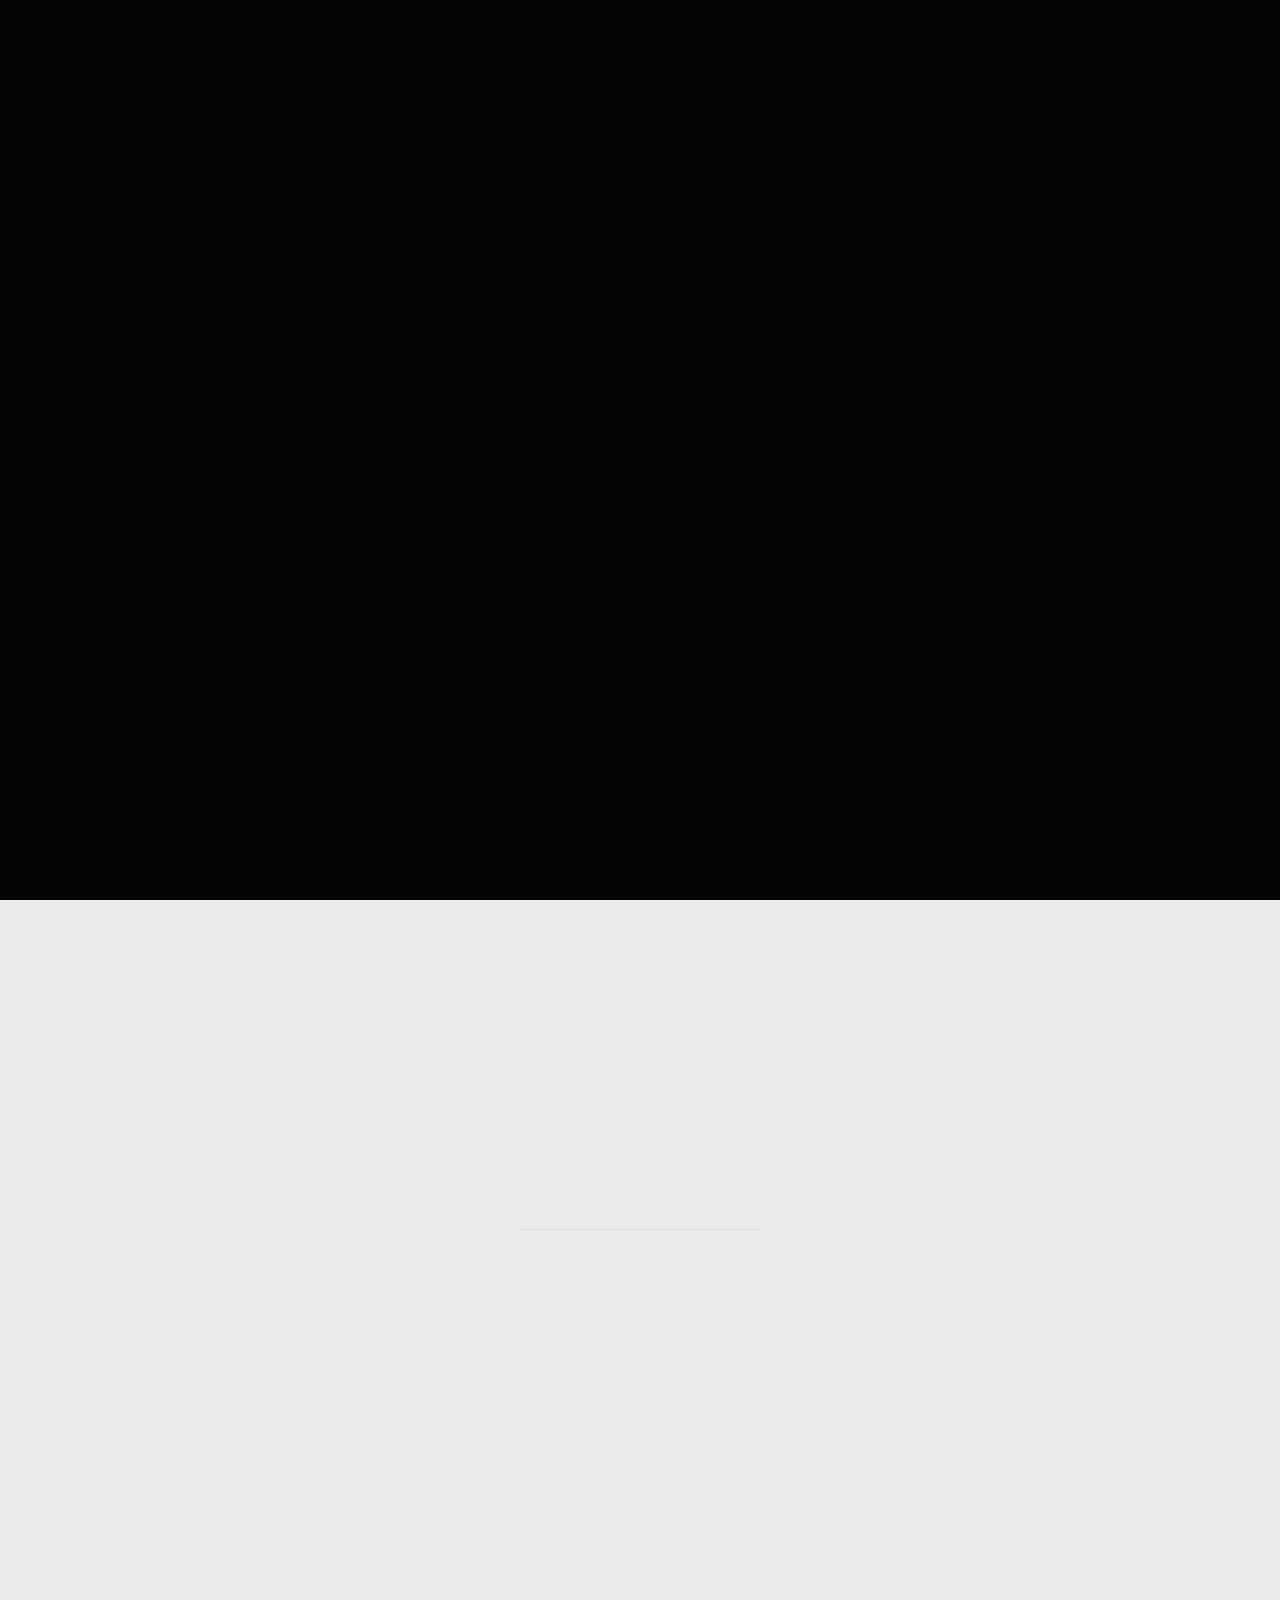
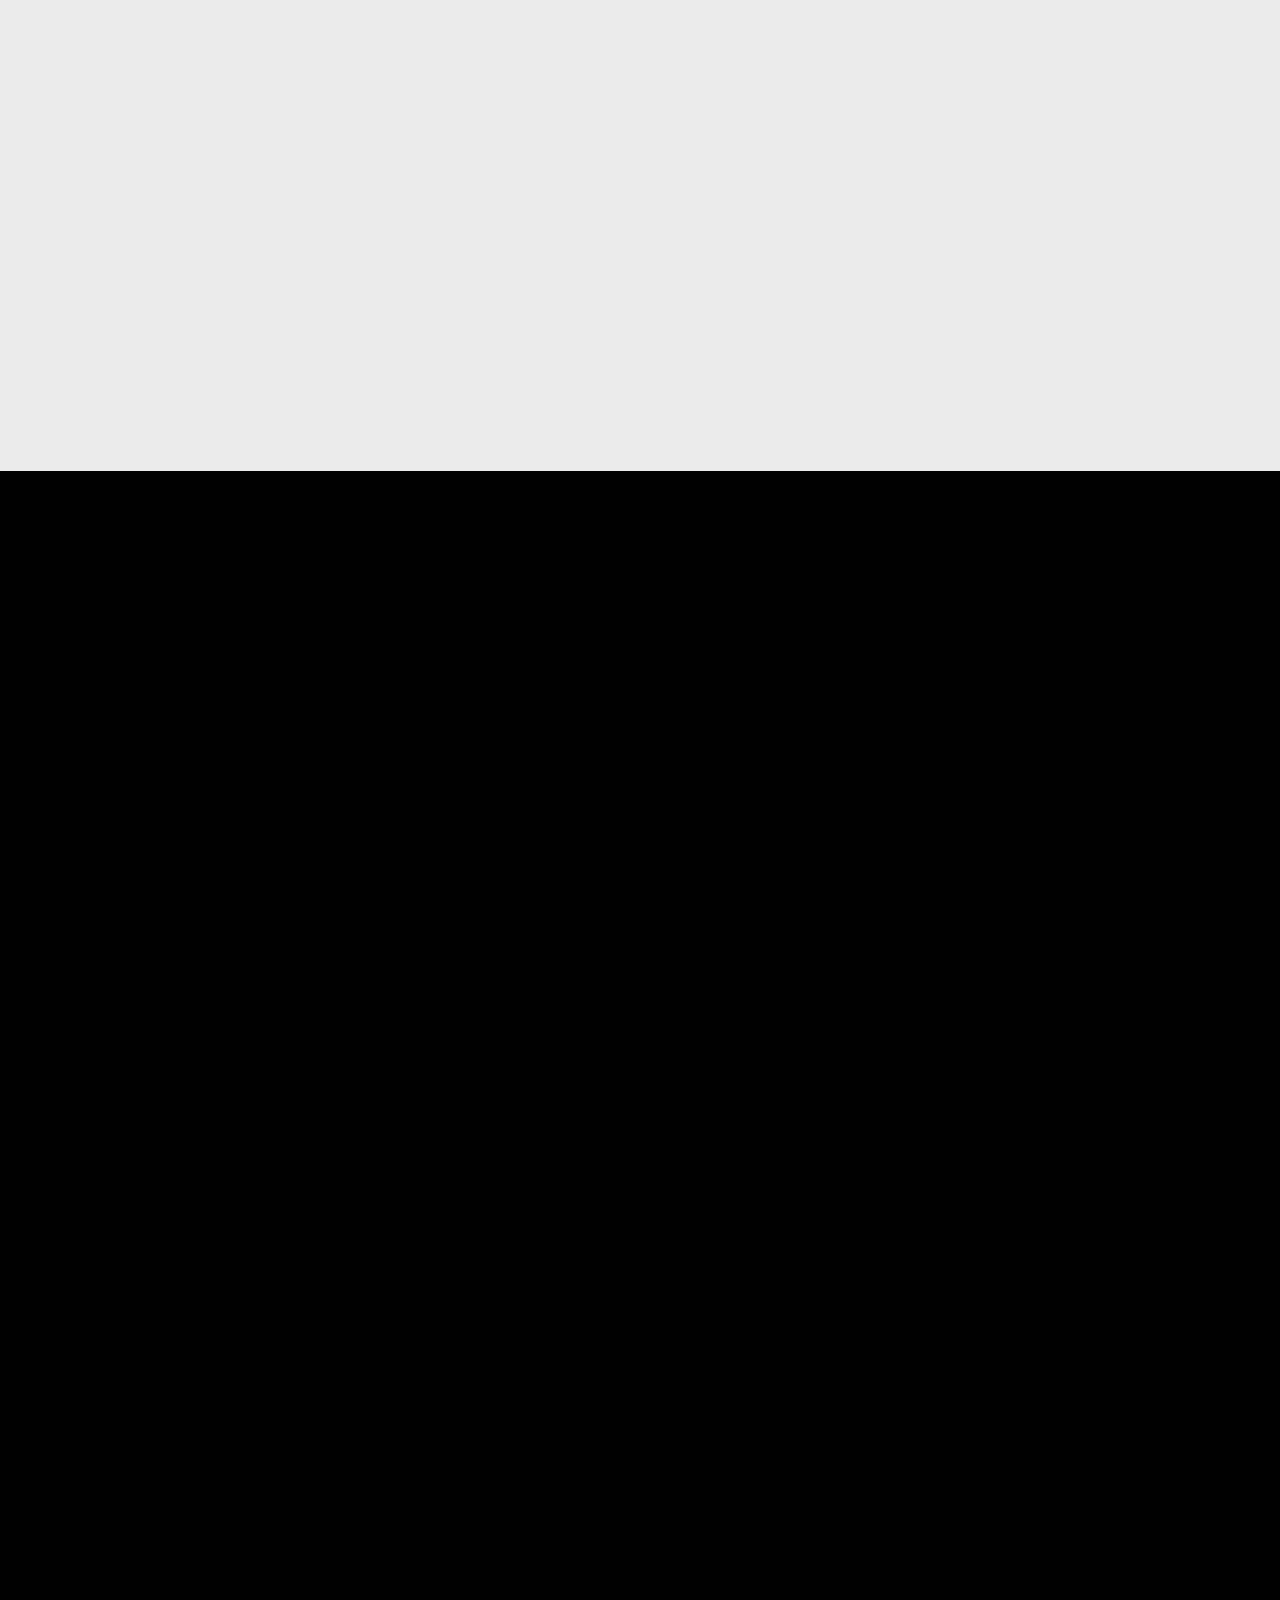
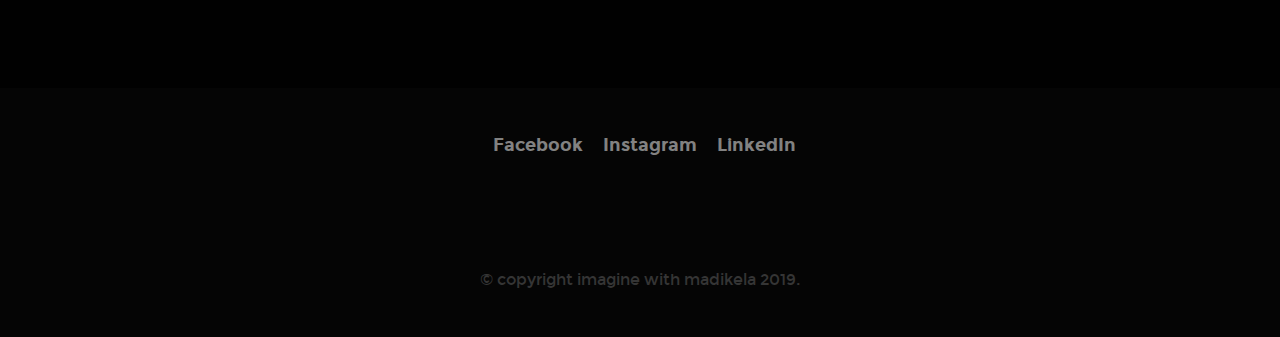
==== commit 33b89103: "Update of social" ====
--- a/portfolio.html
+++ b/portfolio.html
@@ -62,10 +62,10 @@
 
 			<ul class="header-social-list">
 	         <li>
-	         	<a href="www.facebook.com/kdikgale"><i class="fa fa-facebook-square"></i></a>
+	         	<a href="https://www.facebook.com/kdikgale"><i class="fa fa-facebook-square"></i></a>
 	         </li>
 	         <li>
-	         	<a href="www.instagram.com/madikela_dikgale"><i class="fa fa-instagram"></i></a>
+	         	<a href="https://www.instagram.com/_madikela"><i class="fa fa-instagram"></i></a>
 	         </li>
 	         <li>
 	         	<a href="https://www.linkedin.com/in/madikela-dikgale-489550ba/"><i class="fa fa-linkedin"></i></a>
@@ -350,8 +350,8 @@
 
      		<div class="col-twelve tab-full social">
      			<ul class="footer-social">        
-			      <li><a href="www.facebook.com/kdikgale">Facebook</a></li>
-			      <li><a href="www.instagram.com/madikela_dikgale">Instagram</a></li>
+			      <li><a href="https://www.facebook.com/kdikgale">Facebook</a></li>
+			      <li><a href="https://www.instagram.com/_madikela">Instagram</a></li>
 			      <li><a href="https://www.linkedin.com/in/madikela-dikgale-489550ba/">LinkedIn</a></li>
 			   </ul> 	      		
 	      </div>
@@ -381,4 +381,4 @@
 
 </body>
 
-</html>+</html>
